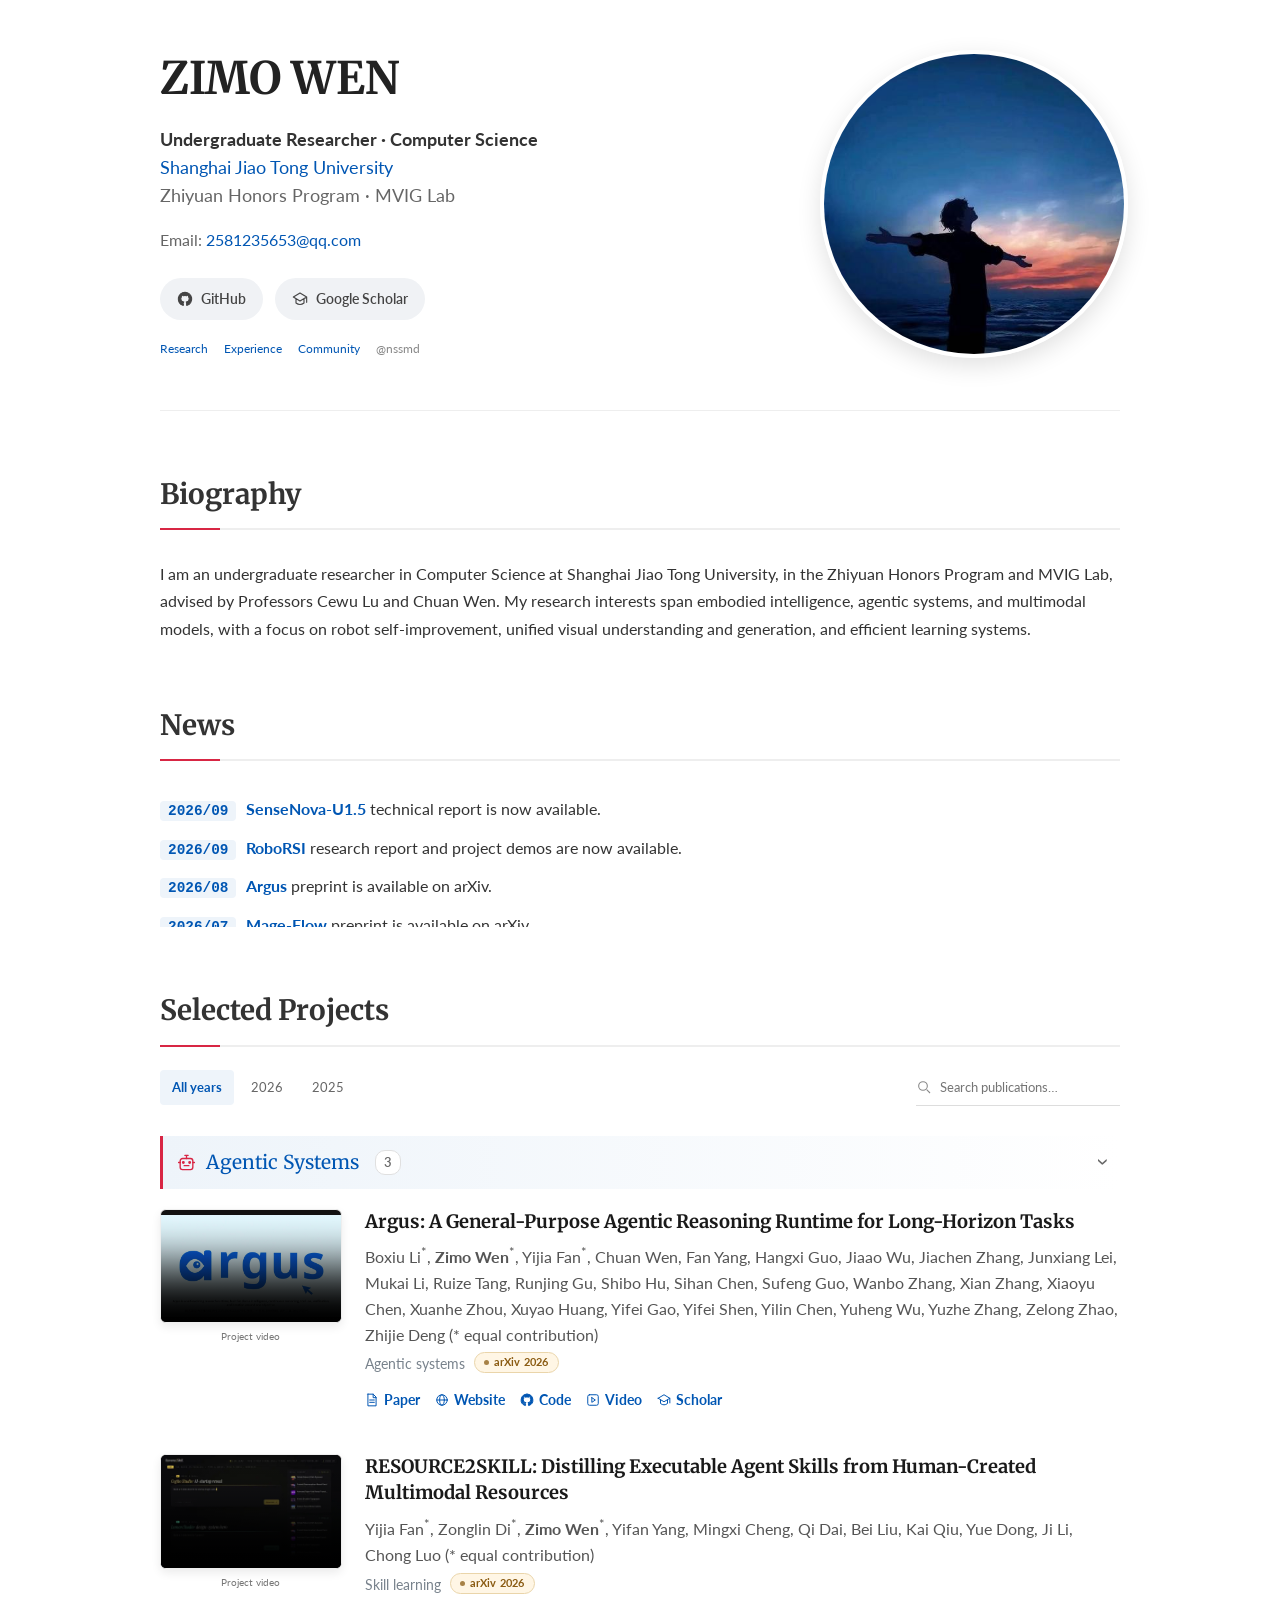
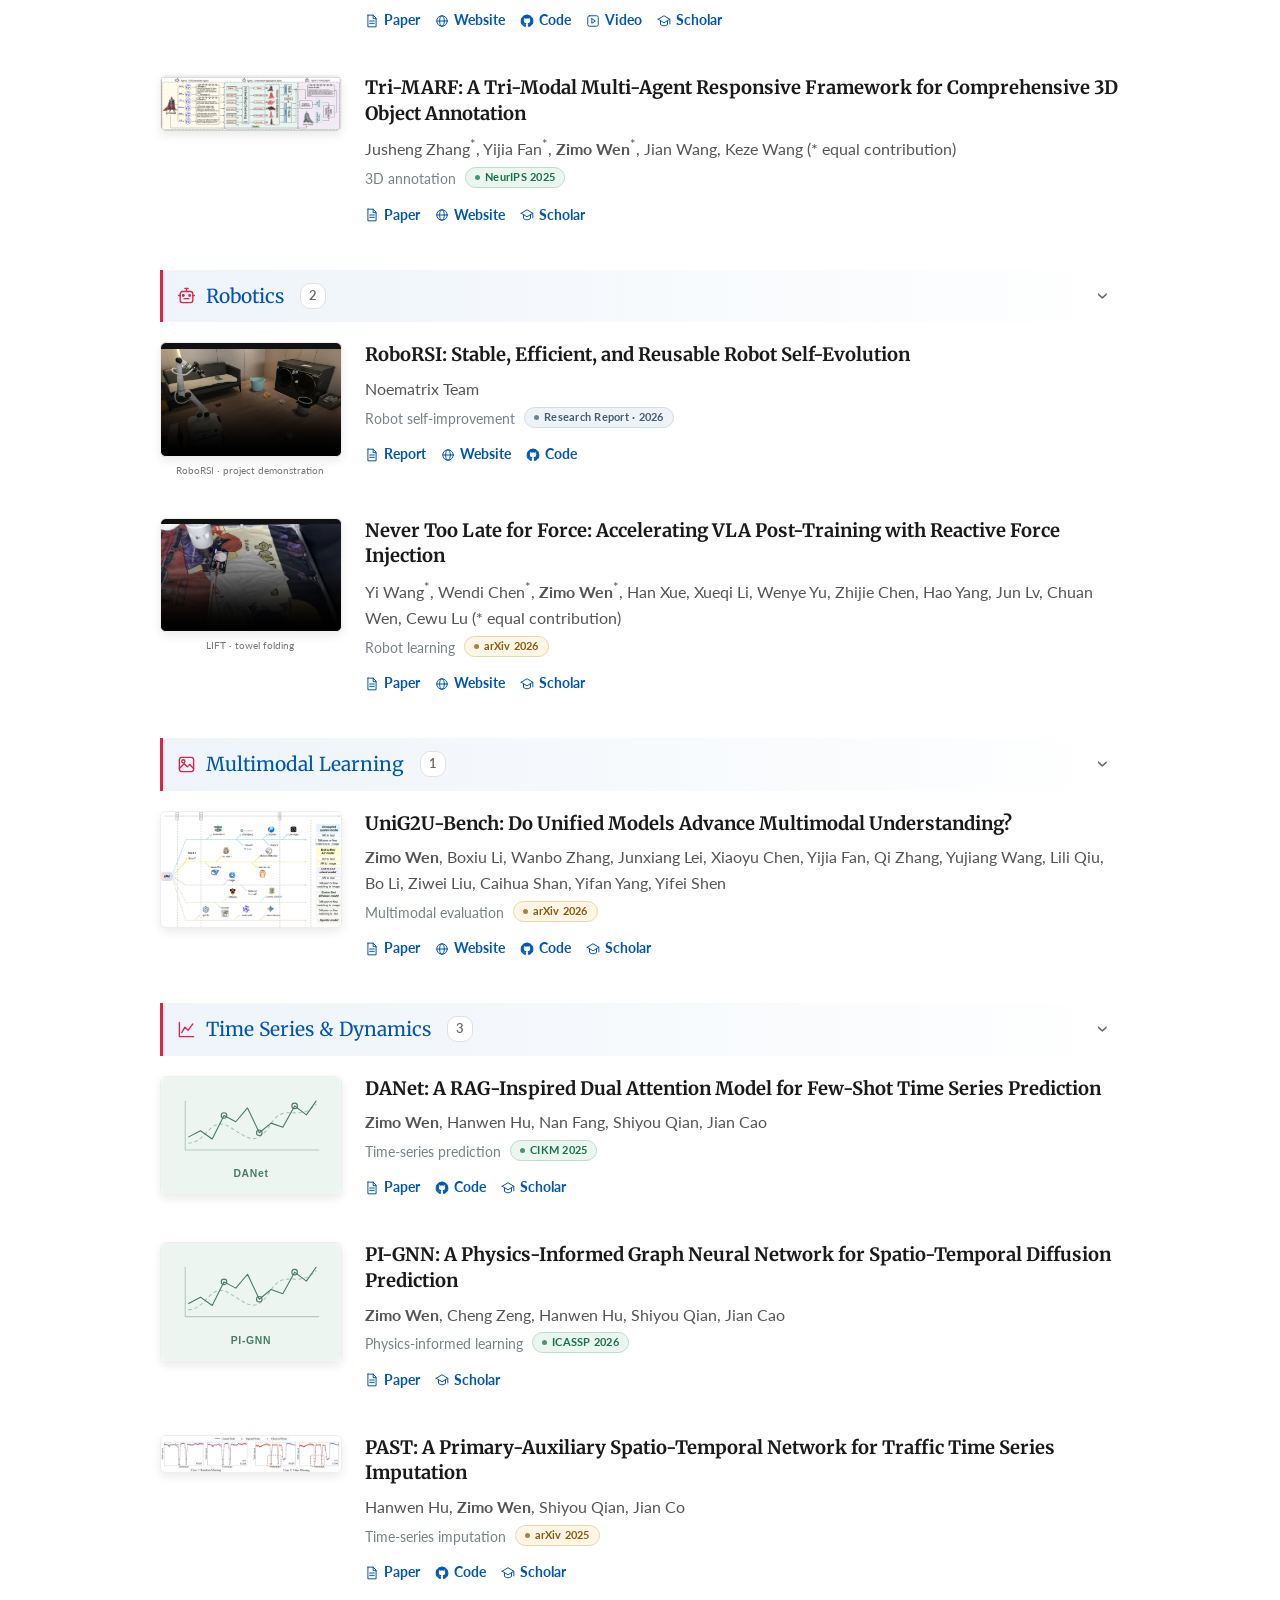
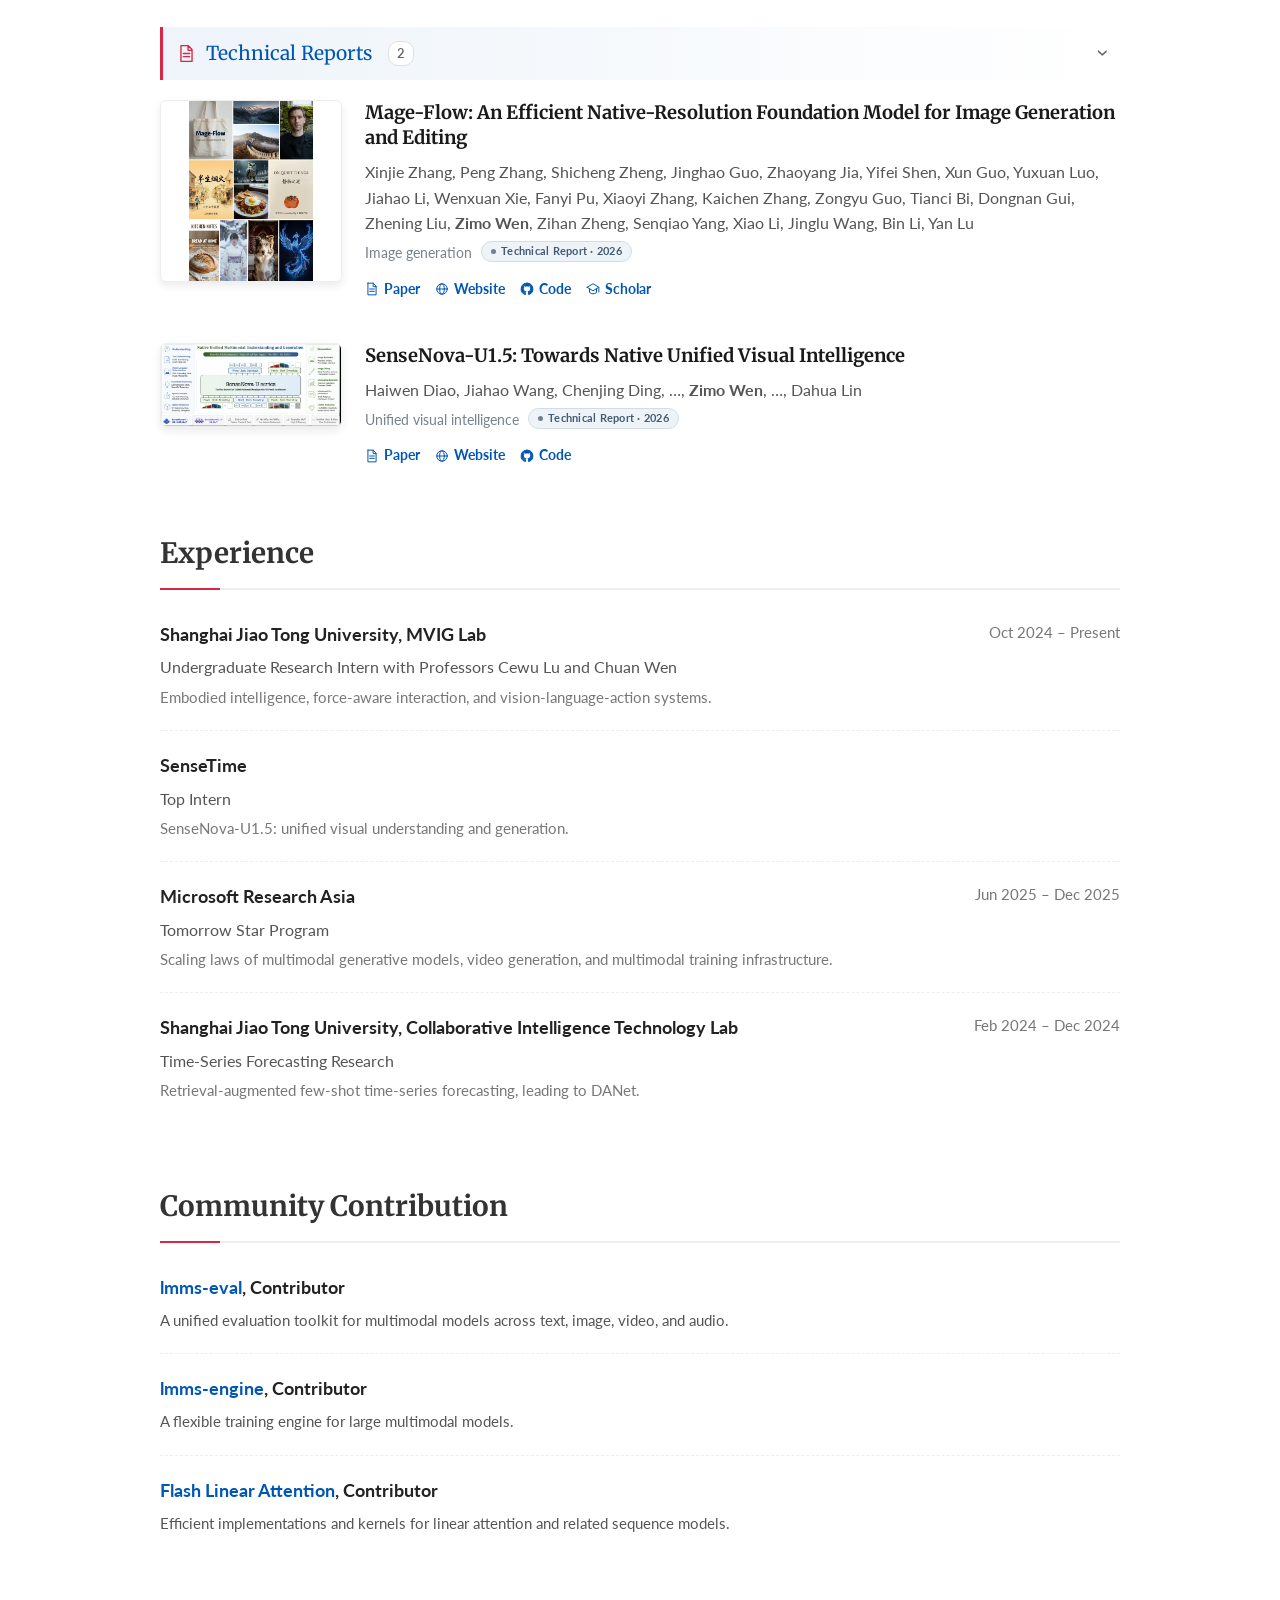
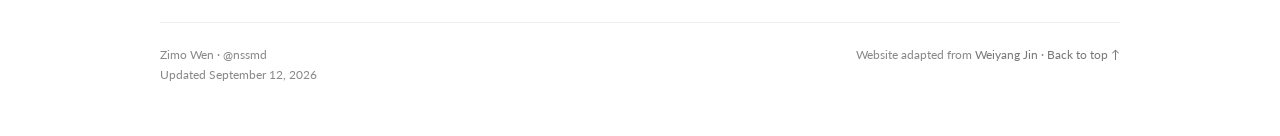
==== index.html @ c07878c9 "Replace NCSU experience with SenseTime Top Intern role" ====
<!doctype html>
<html lang="en">
<head>
  <meta charset="utf-8"><meta name="viewport" content="width=device-width, initial-scale=1">
  <title>Zimo Wen (nssmd) | Academic Homepage</title>
  <meta name="description" content="Zimo Wen (nssmd), Shanghai Jiao Tong University. Research in embodied AI, agentic systems, multimodal learning, and time-series modeling.">
  <meta name="theme-color" content="#ffffff"><meta property="og:title" content="Zimo Wen · nssmd"><meta property="og:description" content="Research, publications, and projects at Shanghai Jiao Tong University."><meta property="og:type" content="website"><meta property="og:url" content="https://nssmd.github.io/"><meta property="og:image" content="https://nssmd.github.io/assets/avatar.png"><link rel="canonical" href="https://nssmd.github.io/">
  <link rel="icon" href="assets/favicon.svg" type="image/svg+xml"><link rel="stylesheet" href="style.css"><link rel="stylesheet" href="custom.css"><script src="script.js" defer></script>
  <link rel="preconnect" href="https://fonts.googleapis.com"><link rel="preconnect" href="https://fonts.gstatic.com" crossorigin><link href="https://fonts.googleapis.com/css2?family=Lato:wght@300;400;700&family=Merriweather:ital,wght@0,300;0,700;1,300&display=swap" rel="stylesheet">
</head>
<body id="top">
  <a class="skip-link" href="#main">Skip to content</a>
  <div class="container">
    <header class="profile-header">
      <div class="bio-text"><h1>ZIMO WEN</h1><div class="role-title"><b>Undergraduate Researcher · Computer Science</b><br><a class="" href="https://en.sjtu.edu.cn/" target="_blank" rel="noopener noreferrer">Shanghai Jiao Tong University</a><br><span class="profile-program">Zhiyuan Honors Program · MVIG Lab</span></div><div class="contact-info">Email: <a href="mailto:2581235653@qq.com">2581235653@qq.com</a></div><div class="social-links"><a class="social-link" href="https://github.com/nssmd" target="_blank" rel="noopener noreferrer"><svg class="icon " viewBox="0 0 24 24" fill="none" stroke="currentColor" stroke-width="1.7" stroke-linecap="round" stroke-linejoin="round" aria-hidden="true"><path fill="currentColor" d="M12 2a10 10 0 0 0-3.16 19.49c.5.09.68-.22.68-.48v-1.86c-2.78.6-3.37-1.18-3.37-1.18-.45-1.16-1.11-1.47-1.11-1.47-.91-.62.07-.61.07-.61 1 .07 1.53 1.03 1.53 1.03.89 1.53 2.34 1.09 2.91.83.09-.65.35-1.09.64-1.34-2.22-.25-4.56-1.11-4.56-4.94 0-1.09.39-1.98 1.03-2.68-.1-.25-.45-1.27.1-2.65 0 0 .84-.27 2.75 1.02A9.5 9.5 0 0 1 12 6.82a9.5 9.5 0 0 1 2.5.34c1.91-1.29 2.75-1.02 2.75-1.02.55 1.38.2 2.4.1 2.65.64.7 1.03 1.59 1.03 2.68 0 3.84-2.34 4.69-4.57 4.94.36.31.68.92.68 1.85v2.75c0 .27.18.58.69.48A10 10 0 0 0 12 2Z"/></svg>GitHub</a><a class="social-link" href="https://scholar.google.ca/citations?user=H0r0cJkAAAAJ&amp;hl=en" target="_blank" rel="noopener noreferrer"><svg class="icon " viewBox="0 0 24 24" fill="none" stroke="currentColor" stroke-width="1.7" stroke-linecap="round" stroke-linejoin="round" aria-hidden="true"><path d="m2 9 10-6 10 6-10 6L2 9Zm4 3v6c4 3 8 3 12 0v-6M22 9v8"/></svg>Google Scholar</a></div><nav class="section-nav" aria-label="Main navigation"><a href="#research">Research</a><a href="#experience">Experience</a><a href="#community">Community</a><span>@nssmd</span></nav></div>
      <div class="profile-image-container"><img class="profile-photo" src="assets/avatar.png" alt="Zimo Wen's GitHub avatar" width="300" height="300"></div>
    </header>
    <main id="main">
      <section id="about" aria-labelledby="about-title"><h2 id="about-title" class="section-title">Biography</h2><p class="biography">I am an undergraduate researcher in Computer Science at Shanghai Jiao Tong University, in the Zhiyuan Honors Program and MVIG Lab, advised by Professors Cewu Lu and Chuan Wen. My research interests span embodied intelligence, agentic systems, and multimodal models, with a focus on robot self-improvement, unified visual understanding and generation, and efficient learning systems.</p></section>
      <section id="news" aria-labelledby="news-title"><h2 id="news-title" class="section-title">News</h2><ul class="news-scroll"><li><time class="news-date" datetime="2026-09">2026/09</time><span><a class="" href="https://arxiv.org/abs/2609.11929" target="_blank" rel="noopener noreferrer"><strong>SenseNova-U1.5</strong></a> technical report is now available.</span></li><li><time class="news-date" datetime="2026-09">2026/09</time><span><a class="" href="https://lab.noematrix.ai/blog/2-roborsi/" target="_blank" rel="noopener noreferrer"><strong>RoboRSI</strong></a> research report and project demos are now available.</span></li><li><time class="news-date" datetime="2026-08">2026/08</time><span><a class="" href="https://arxiv.org/abs/2608.05144" target="_blank" rel="noopener noreferrer"><strong>Argus</strong></a> preprint is available on arXiv.</span></li><li><time class="news-date" datetime="2026-07">2026/07</time><span><a class="" href="https://arxiv.org/abs/2607.19064" target="_blank" rel="noopener noreferrer"><strong>Mage-Flow</strong></a> preprint is available on arXiv.</span></li><li><time class="news-date" datetime="2026-06">2026/06</time><span><a class="" href="https://arxiv.org/abs/2606.29538" target="_blank" rel="noopener noreferrer"><strong>RESOURCE2SKILL</strong></a> preprint is available on arXiv.</span></li><li><time class="news-date" datetime="2026-03">2026/03</time><span><a class="" href="https://arxiv.org/abs/2603.03241" target="_blank" rel="noopener noreferrer"><strong>UniG2U-Bench</strong></a> preprint is available on arXiv.</span></li></ul></section>
      <section id="research" aria-labelledby="research-title"><h2 id="research-title" class="section-title">Selected Projects</h2>
        <div class="research-tools" hidden><div class="year-filters" role="group" aria-label="Filter publications by year"><button class="active" data-year="all" aria-pressed="true">All years</button><button data-year="2026" aria-pressed="false">2026</button><button data-year="2025" aria-pressed="false">2025</button></div><label class="search-label"><svg viewBox="0 0 24 24" fill="none" stroke="currentColor" stroke-width="1.6" aria-hidden="true"><circle cx="10.5" cy="10.5" r="6.5"/><path d="m16 16 5 5"/></svg><span class="sr-only">Search publications</span><input type="search" id="paper-search" placeholder="Search publications…" autocomplete="off"></label></div>
        <p class="sr-only" id="filter-status" role="status" aria-live="polite"></p><div id="publication-list"><details class="category" open><summary class="category-title"><svg class="icon cat-icon" viewBox="0 0 24 24" fill="none" stroke="currentColor" stroke-width="1.7" stroke-linecap="round" stroke-linejoin="round" aria-hidden="true"><rect x="4" y="7" width="16" height="14" rx="3"/><path d="M12 7V3M10 3h4M2 12h2m16 0h2M9 16h6"/><circle cx="8" cy="12" r="1"/><circle cx="16" cy="12" r="1"/></svg><span>Agentic Systems</span><span class="category-count count">3</span><span class="chevron" aria-hidden="true">›</span></summary><div class="category-body"><article class="publication paper" id="argus" data-year="2026">
      <div class="paper-media"><video class="paper-video publogo" controls muted loop playsinline preload="metadata" poster="assets/media/argus.webp" aria-label="Argus: A General-Purpose Agentic Reasoning Runtime for Long-Horizon Tasks — official project video"><source src="assets/media/argus.mp4" type="video/mp4"><a class="" href="assets/media/argus.mp4" target="_blank" rel="noopener noreferrer">Watch project video</a></video><span class="media-caption">Project video</span></div>
      <div class="pub-content"><strong class="paper-title"><a class="" href="https://arxiv.org/abs/2608.05144" target="_blank" rel="noopener noreferrer">Argus: A General-Purpose Agentic Reasoning Runtime for Long-Horizon Tasks</a></strong><div class="authors">Boxiu Li<sup title="Equal contribution">*</sup>, <strong>Zimo Wen</strong><sup title="Equal contribution">*</sup>, Yijia Fan<sup title="Equal contribution">*</sup>, Chuan Wen, Fan Yang, Hangxi Guo, Jiaao Wu, Jiachen Zhang, Junxiang Lei, Mukai Li, Ruize Tang, Runjing Gu, Shibo Hu, Sihan Chen, Sufeng Guo, Wanbo Zhang, Xian Zhang, Xiaoyu Chen, Xuanhe Zhou, Xuyao Huang, Yifei Gao, Yifei Shen, Yilin Chen, Yuheng Wu, Yuzhe Zhang, Zelong Zhao, Zhijie Deng <span class="equal-contribution-note">(* equal contribution)</span></div><div class="affiliation"><span>Agentic systems</span><span class="venue-badge submitted">arXiv 2026</span></div><div class="links paper-links"><a class="" href="https://arxiv.org/abs/2608.05144" target="_blank" rel="noopener noreferrer"><svg class="icon " viewBox="0 0 24 24" fill="none" stroke="currentColor" stroke-width="1.7" stroke-linecap="round" stroke-linejoin="round" aria-hidden="true"><path d="M5 2h9l5 5v15H5V2Zm9 0v6h5M8 12h8M8 16h8"/></svg>Paper</a><a class="" href="https://argusbot.cn/" target="_blank" rel="noopener noreferrer"><svg class="icon " viewBox="0 0 24 24" fill="none" stroke="currentColor" stroke-width="1.7" stroke-linecap="round" stroke-linejoin="round" aria-hidden="true"><circle cx="12" cy="12" r="9"/><ellipse cx="12" cy="12" rx="4" ry="9"/><path d="M3 12h18"/></svg>Website</a><a class="" href="https://github.com/microsoft/ArgusAgent" target="_blank" rel="noopener noreferrer"><svg class="icon " viewBox="0 0 24 24" fill="none" stroke="currentColor" stroke-width="1.7" stroke-linecap="round" stroke-linejoin="round" aria-hidden="true"><path fill="currentColor" d="M12 2a10 10 0 0 0-3.16 19.49c.5.09.68-.22.68-.48v-1.86c-2.78.6-3.37-1.18-3.37-1.18-.45-1.16-1.11-1.47-1.11-1.47-.91-.62.07-.61.07-.61 1 .07 1.53 1.03 1.53 1.03.89 1.53 2.34 1.09 2.91.83.09-.65.35-1.09.64-1.34-2.22-.25-4.56-1.11-4.56-4.94 0-1.09.39-1.98 1.03-2.68-.1-.25-.45-1.27.1-2.65 0 0 .84-.27 2.75 1.02A9.5 9.5 0 0 1 12 6.82a9.5 9.5 0 0 1 2.5.34c1.91-1.29 2.75-1.02 2.75-1.02.55 1.38.2 2.4.1 2.65.64.7 1.03 1.59 1.03 2.68 0 3.84-2.34 4.69-4.57 4.94.36.31.68.92.68 1.85v2.75c0 .27.18.58.69.48A10 10 0 0 0 12 2Z"/></svg>Code</a><a class="" href="https://www.youtube.com/watch?v=i8Qy9HCboQE" target="_blank" rel="noopener noreferrer"><svg class="icon " viewBox="0 0 24 24" fill="none" stroke="currentColor" stroke-width="1.7" stroke-linecap="round" stroke-linejoin="round" aria-hidden="true"><rect x="3" y="3" width="18" height="18" rx="3"/><path d="m10 8 6 4-6 4V8Z"/></svg>Video</a><a class="" href="https://scholar.google.ca/citations?view_op=view_citation&amp;hl=en&amp;user=H0r0cJkAAAAJ&amp;citation_for_view=H0r0cJkAAAAJ:roLk4NBRz8UC" target="_blank" rel="noopener noreferrer"><svg class="icon " viewBox="0 0 24 24" fill="none" stroke="currentColor" stroke-width="1.7" stroke-linecap="round" stroke-linejoin="round" aria-hidden="true"><path d="m2 9 10-6 10 6-10 6L2 9Zm4 3v6c4 3 8 3 12 0v-6M22 9v8"/></svg>Scholar</a></div></div>
    </article><article class="publication paper" id="resource2skill" data-year="2026">
      <div class="paper-media"><video class="paper-video publogo" controls muted loop playsinline preload="metadata" poster="assets/media/resource2skill.webp" aria-label="RESOURCE2SKILL: Distilling Executable Agent Skills from Human-Created Multimodal Resources — official project video"><source src="assets/media/resource2skill.mp4" type="video/mp4"><a class="" href="assets/media/resource2skill.mp4" target="_blank" rel="noopener noreferrer">Watch project video</a></video><span class="media-caption">Project video</span></div>
      <div class="pub-content"><strong class="paper-title"><a class="" href="https://arxiv.org/abs/2606.29538" target="_blank" rel="noopener noreferrer">RESOURCE2SKILL: Distilling Executable Agent Skills from Human-Created Multimodal Resources</a></strong><div class="authors">Yijia Fan<sup title="Equal contribution">*</sup>, Zonglin Di<sup title="Equal contribution">*</sup>, <strong>Zimo Wen</strong><sup title="Equal contribution">*</sup>, Yifan Yang, Mingxi Cheng, Qi Dai, Bei Liu, Kai Qiu, Yue Dong, Ji Li, Chong Luo <span class="equal-contribution-note">(* equal contribution)</span></div><div class="affiliation"><span>Skill learning</span><span class="venue-badge submitted">arXiv 2026</span></div><div class="links paper-links"><a class="" href="https://arxiv.org/abs/2606.29538" target="_blank" rel="noopener noreferrer"><svg class="icon " viewBox="0 0 24 24" fill="none" stroke="currentColor" stroke-width="1.7" stroke-linecap="round" stroke-linejoin="round" aria-hidden="true"><path d="M5 2h9l5 5v15H5V2Zm9 0v6h5M8 12h8M8 16h8"/></svg>Paper</a><a class="" href="https://microsoft.github.io/Resource2Skill/" target="_blank" rel="noopener noreferrer"><svg class="icon " viewBox="0 0 24 24" fill="none" stroke="currentColor" stroke-width="1.7" stroke-linecap="round" stroke-linejoin="round" aria-hidden="true"><circle cx="12" cy="12" r="9"/><ellipse cx="12" cy="12" rx="4" ry="9"/><path d="M3 12h18"/></svg>Website</a><a class="" href="https://github.com/microsoft/Resource2Skill" target="_blank" rel="noopener noreferrer"><svg class="icon " viewBox="0 0 24 24" fill="none" stroke="currentColor" stroke-width="1.7" stroke-linecap="round" stroke-linejoin="round" aria-hidden="true"><path fill="currentColor" d="M12 2a10 10 0 0 0-3.16 19.49c.5.09.68-.22.68-.48v-1.86c-2.78.6-3.37-1.18-3.37-1.18-.45-1.16-1.11-1.47-1.11-1.47-.91-.62.07-.61.07-.61 1 .07 1.53 1.03 1.53 1.03.89 1.53 2.34 1.09 2.91.83.09-.65.35-1.09.64-1.34-2.22-.25-4.56-1.11-4.56-4.94 0-1.09.39-1.98 1.03-2.68-.1-.25-.45-1.27.1-2.65 0 0 .84-.27 2.75 1.02A9.5 9.5 0 0 1 12 6.82a9.5 9.5 0 0 1 2.5.34c1.91-1.29 2.75-1.02 2.75-1.02.55 1.38.2 2.4.1 2.65.64.7 1.03 1.59 1.03 2.68 0 3.84-2.34 4.69-4.57 4.94.36.31.68.92.68 1.85v2.75c0 .27.18.58.69.48A10 10 0 0 0 12 2Z"/></svg>Code</a><a class="" href="https://www.youtube.com/watch?v=03gtIwEZX7s" target="_blank" rel="noopener noreferrer"><svg class="icon " viewBox="0 0 24 24" fill="none" stroke="currentColor" stroke-width="1.7" stroke-linecap="round" stroke-linejoin="round" aria-hidden="true"><rect x="3" y="3" width="18" height="18" rx="3"/><path d="m10 8 6 4-6 4V8Z"/></svg>Video</a><a class="" href="https://scholar.google.ca/citations?view_op=view_citation&amp;hl=en&amp;user=H0r0cJkAAAAJ&amp;citation_for_view=H0r0cJkAAAAJ:Tyk-4Ss8FVUC" target="_blank" rel="noopener noreferrer"><svg class="icon " viewBox="0 0 24 24" fill="none" stroke="currentColor" stroke-width="1.7" stroke-linecap="round" stroke-linejoin="round" aria-hidden="true"><path d="m2 9 10-6 10 6-10 6L2 9Zm4 3v6c4 3 8 3 12 0v-6M22 9v8"/></svg>Scholar</a></div></div>
    </article><article class="publication paper" id="tri-marf" data-year="2025">
      <a class="paper-image" href="https://neurips.cc/virtual/2025/poster/117433" target="_blank" rel="noopener noreferrer" aria-label="View Tri-MARF: A Tri-Modal Multi-Agent Responsive Framework for Comprehensive 3D Object Annotation"><img class="publogo" src="assets/media/tri-marf.webp" width="520" height="340" alt="tri-marf research overview" loading="lazy"></a>
      <div class="pub-content"><strong class="paper-title"><a class="" href="https://arxiv.org/abs/2601.04404" target="_blank" rel="noopener noreferrer">Tri-MARF: A Tri-Modal Multi-Agent Responsive Framework for Comprehensive 3D Object Annotation</a></strong><div class="authors">Jusheng Zhang<sup title="Equal contribution">*</sup>, Yijia Fan<sup title="Equal contribution">*</sup>, <strong>Zimo Wen</strong><sup title="Equal contribution">*</sup>, Jian Wang, Keze Wang <span class="equal-contribution-note">(* equal contribution)</span></div><div class="affiliation"><span>3D annotation</span><span class="venue-badge accepted">NeurIPS 2025</span></div><div class="links paper-links"><a class="" href="https://arxiv.org/abs/2601.04404" target="_blank" rel="noopener noreferrer"><svg class="icon " viewBox="0 0 24 24" fill="none" stroke="currentColor" stroke-width="1.7" stroke-linecap="round" stroke-linejoin="round" aria-hidden="true"><path d="M5 2h9l5 5v15H5V2Zm9 0v6h5M8 12h8M8 16h8"/></svg>Paper</a><a class="" href="https://neurips.cc/virtual/2025/poster/117433" target="_blank" rel="noopener noreferrer"><svg class="icon " viewBox="0 0 24 24" fill="none" stroke="currentColor" stroke-width="1.7" stroke-linecap="round" stroke-linejoin="round" aria-hidden="true"><circle cx="12" cy="12" r="9"/><ellipse cx="12" cy="12" rx="4" ry="9"/><path d="M3 12h18"/></svg>Website</a><a class="" href="https://scholar.google.ca/citations?view_op=view_citation&amp;hl=en&amp;user=H0r0cJkAAAAJ&amp;citation_for_view=H0r0cJkAAAAJ:eQOLeE2rZwMC" target="_blank" rel="noopener noreferrer"><svg class="icon " viewBox="0 0 24 24" fill="none" stroke="currentColor" stroke-width="1.7" stroke-linecap="round" stroke-linejoin="round" aria-hidden="true"><path d="m2 9 10-6 10 6-10 6L2 9Zm4 3v6c4 3 8 3 12 0v-6M22 9v8"/></svg>Scholar</a></div></div>
    </article></div></details><details class="category" open><summary class="category-title"><svg class="icon cat-icon" viewBox="0 0 24 24" fill="none" stroke="currentColor" stroke-width="1.7" stroke-linecap="round" stroke-linejoin="round" aria-hidden="true"><rect x="4" y="7" width="16" height="14" rx="3"/><path d="M12 7V3M10 3h4M2 12h2m16 0h2M9 16h6"/><circle cx="8" cy="12" r="1"/><circle cx="16" cy="12" r="1"/></svg><span>Robotics</span><span class="category-count count">2</span><span class="chevron" aria-hidden="true">›</span></summary><div class="category-body"><article class="publication paper" id="roborsi" data-year="2026">
      <div class="paper-media"><video class="paper-video publogo" controls muted loop playsinline preload="metadata" poster="assets/media/roborsi.jpg" aria-label="RoboRSI: Stable, Efficient, and Reusable Robot Self-Evolution — official project video"><source src="assets/media/roborsi.mp4" type="video/mp4"><a class="" href="assets/media/roborsi.mp4" target="_blank" rel="noopener noreferrer">Watch project video</a></video><span class="media-caption">RoboRSI · project demonstration</span></div>
      <div class="pub-content"><strong class="paper-title"><a class="" href="https://lab.noematrix.ai/blog/2-roborsi/" target="_blank" rel="noopener noreferrer">RoboRSI: Stable, Efficient, and Reusable Robot Self-Evolution</a></strong><div class="authors">Noematrix Team</div><div class="affiliation"><span>Robot self-improvement</span><span class="venue-badge techreport">Research Report · 2026</span></div><div class="links paper-links"><a class="" href="https://lab.noematrix.ai/blog/2-roborsi/" target="_blank" rel="noopener noreferrer"><svg class="icon " viewBox="0 0 24 24" fill="none" stroke="currentColor" stroke-width="1.7" stroke-linecap="round" stroke-linejoin="round" aria-hidden="true"><path d="M5 2h9l5 5v15H5V2Zm9 0v6h5M8 12h8M8 16h8"/></svg>Report</a><a class="" href="https://lab.noematrix.ai/blog/2-roborsi/" target="_blank" rel="noopener noreferrer"><svg class="icon " viewBox="0 0 24 24" fill="none" stroke="currentColor" stroke-width="1.7" stroke-linecap="round" stroke-linejoin="round" aria-hidden="true"><circle cx="12" cy="12" r="9"/><ellipse cx="12" cy="12" rx="4" ry="9"/><path d="M3 12h18"/></svg>Website</a><a class="" href="https://github.com/nssmd/RoboRSI" target="_blank" rel="noopener noreferrer"><svg class="icon " viewBox="0 0 24 24" fill="none" stroke="currentColor" stroke-width="1.7" stroke-linecap="round" stroke-linejoin="round" aria-hidden="true"><path fill="currentColor" d="M12 2a10 10 0 0 0-3.16 19.49c.5.09.68-.22.68-.48v-1.86c-2.78.6-3.37-1.18-3.37-1.18-.45-1.16-1.11-1.47-1.11-1.47-.91-.62.07-.61.07-.61 1 .07 1.53 1.03 1.53 1.03.89 1.53 2.34 1.09 2.91.83.09-.65.35-1.09.64-1.34-2.22-.25-4.56-1.11-4.56-4.94 0-1.09.39-1.98 1.03-2.68-.1-.25-.45-1.27.1-2.65 0 0 .84-.27 2.75 1.02A9.5 9.5 0 0 1 12 6.82a9.5 9.5 0 0 1 2.5.34c1.91-1.29 2.75-1.02 2.75-1.02.55 1.38.2 2.4.1 2.65.64.7 1.03 1.59 1.03 2.68 0 3.84-2.34 4.69-4.57 4.94.36.31.68.92.68 1.85v2.75c0 .27.18.58.69.48A10 10 0 0 0 12 2Z"/></svg>Code</a></div></div>
    </article><article class="publication paper" id="force" data-year="2026">
      <div class="paper-media"><video class="paper-video publogo" controls muted loop playsinline preload="metadata" poster="assets/media/force.webp" aria-label="Never Too Late for Force: Accelerating VLA Post-Training with Reactive Force Injection — official project video"><source src="assets/media/force.mp4" type="video/mp4"><a class="" href="assets/media/force.mp4" target="_blank" rel="noopener noreferrer">Watch project video</a></video><span class="media-caption">LIFT · towel folding</span></div>
      <div class="pub-content"><strong class="paper-title"><a class="" href="https://arxiv.org/abs/2607.14236" target="_blank" rel="noopener noreferrer">Never Too Late for Force: Accelerating VLA Post-Training with Reactive Force Injection</a></strong><div class="authors">Yi Wang<sup title="Equal contribution">*</sup>, Wendi Chen<sup title="Equal contribution">*</sup>, <strong>Zimo Wen</strong><sup title="Equal contribution">*</sup>, Han Xue, Xueqi Li, Wenye Yu, Zhijie Chen, Hao Yang, Jun Lv, Chuan Wen, Cewu Lu <span class="equal-contribution-note">(* equal contribution)</span></div><div class="affiliation"><span>Robot learning</span><span class="venue-badge submitted">arXiv 2026</span></div><div class="links paper-links"><a class="" href="https://arxiv.org/abs/2607.14236" target="_blank" rel="noopener noreferrer"><svg class="icon " viewBox="0 0 24 24" fill="none" stroke="currentColor" stroke-width="1.7" stroke-linecap="round" stroke-linejoin="round" aria-hidden="true"><path d="M5 2h9l5 5v15H5V2Zm9 0v6h5M8 12h8M8 16h8"/></svg>Paper</a><a class="" href="https://lift-policy.github.io/" target="_blank" rel="noopener noreferrer"><svg class="icon " viewBox="0 0 24 24" fill="none" stroke="currentColor" stroke-width="1.7" stroke-linecap="round" stroke-linejoin="round" aria-hidden="true"><circle cx="12" cy="12" r="9"/><ellipse cx="12" cy="12" rx="4" ry="9"/><path d="M3 12h18"/></svg>Website</a><a class="" href="https://scholar.google.ca/citations?view_op=view_citation&amp;hl=en&amp;user=H0r0cJkAAAAJ&amp;citation_for_view=H0r0cJkAAAAJ:_FxGoFyzp5QC" target="_blank" rel="noopener noreferrer"><svg class="icon " viewBox="0 0 24 24" fill="none" stroke="currentColor" stroke-width="1.7" stroke-linecap="round" stroke-linejoin="round" aria-hidden="true"><path d="m2 9 10-6 10 6-10 6L2 9Zm4 3v6c4 3 8 3 12 0v-6M22 9v8"/></svg>Scholar</a></div></div>
    </article></div></details><details class="category" open><summary class="category-title"><svg class="icon cat-icon" viewBox="0 0 24 24" fill="none" stroke="currentColor" stroke-width="1.7" stroke-linecap="round" stroke-linejoin="round" aria-hidden="true"><rect x="3" y="3" width="18" height="18" rx="3"/><circle cx="8" cy="8" r="2"/><path d="m3 17 6-6 4 4 3-3 5 5"/></svg><span>Multimodal Learning</span><span class="category-count count">1</span><span class="chevron" aria-hidden="true">›</span></summary><div class="category-body"><article class="publication paper" id="unig2u" data-year="2026">
      <a class="paper-image" href="https://nssmd.github.io/unig2u.github.io/" target="_blank" rel="noopener noreferrer" aria-label="View UniG2U-Bench: Do Unified Models Advance Multimodal Understanding?"><img class="publogo" src="assets/media/unig2u.webp" width="520" height="340" alt="unig2u research overview" loading="lazy"></a>
      <div class="pub-content"><strong class="paper-title"><a class="" href="https://arxiv.org/abs/2603.03241" target="_blank" rel="noopener noreferrer">UniG2U-Bench: Do Unified Models Advance Multimodal Understanding?</a></strong><div class="authors"><strong>Zimo Wen</strong>, Boxiu Li, Wanbo Zhang, Junxiang Lei, Xiaoyu Chen, Yijia Fan, Qi Zhang, Yujiang Wang, Lili Qiu, Bo Li, Ziwei Liu, Caihua Shan, Yifan Yang, Yifei Shen</div><div class="affiliation"><span>Multimodal evaluation</span><span class="venue-badge submitted">arXiv 2026</span></div><div class="links paper-links"><a class="" href="https://arxiv.org/abs/2603.03241" target="_blank" rel="noopener noreferrer"><svg class="icon " viewBox="0 0 24 24" fill="none" stroke="currentColor" stroke-width="1.7" stroke-linecap="round" stroke-linejoin="round" aria-hidden="true"><path d="M5 2h9l5 5v15H5V2Zm9 0v6h5M8 12h8M8 16h8"/></svg>Paper</a><a class="" href="https://nssmd.github.io/unig2u.github.io/" target="_blank" rel="noopener noreferrer"><svg class="icon " viewBox="0 0 24 24" fill="none" stroke="currentColor" stroke-width="1.7" stroke-linecap="round" stroke-linejoin="round" aria-hidden="true"><circle cx="12" cy="12" r="9"/><ellipse cx="12" cy="12" rx="4" ry="9"/><path d="M3 12h18"/></svg>Website</a><a class="" href="https://github.com/nssmd/UniG2U" target="_blank" rel="noopener noreferrer"><svg class="icon " viewBox="0 0 24 24" fill="none" stroke="currentColor" stroke-width="1.7" stroke-linecap="round" stroke-linejoin="round" aria-hidden="true"><path fill="currentColor" d="M12 2a10 10 0 0 0-3.16 19.49c.5.09.68-.22.68-.48v-1.86c-2.78.6-3.37-1.18-3.37-1.18-.45-1.16-1.11-1.47-1.11-1.47-.91-.62.07-.61.07-.61 1 .07 1.53 1.03 1.53 1.03.89 1.53 2.34 1.09 2.91.83.09-.65.35-1.09.64-1.34-2.22-.25-4.56-1.11-4.56-4.94 0-1.09.39-1.98 1.03-2.68-.1-.25-.45-1.27.1-2.65 0 0 .84-.27 2.75 1.02A9.5 9.5 0 0 1 12 6.82a9.5 9.5 0 0 1 2.5.34c1.91-1.29 2.75-1.02 2.75-1.02.55 1.38.2 2.4.1 2.65.64.7 1.03 1.59 1.03 2.68 0 3.84-2.34 4.69-4.57 4.94.36.31.68.92.68 1.85v2.75c0 .27.18.58.69.48A10 10 0 0 0 12 2Z"/></svg>Code</a><a class="" href="https://scholar.google.ca/citations?view_op=view_citation&amp;hl=en&amp;user=H0r0cJkAAAAJ&amp;citation_for_view=H0r0cJkAAAAJ:WF5omc3nYNoC" target="_blank" rel="noopener noreferrer"><svg class="icon " viewBox="0 0 24 24" fill="none" stroke="currentColor" stroke-width="1.7" stroke-linecap="round" stroke-linejoin="round" aria-hidden="true"><path d="m2 9 10-6 10 6-10 6L2 9Zm4 3v6c4 3 8 3 12 0v-6M22 9v8"/></svg>Scholar</a></div></div>
    </article></div></details><details class="category" open><summary class="category-title"><svg class="icon cat-icon" viewBox="0 0 24 24" fill="none" stroke="currentColor" stroke-width="1.7" stroke-linecap="round" stroke-linejoin="round" aria-hidden="true"><path d="M3 3v18h18M6 16l4-7 4 4 6-8"/></svg><span>Time Series &amp; Dynamics</span><span class="category-count count">3</span><span class="chevron" aria-hidden="true">›</span></summary><div class="category-body"><article class="publication paper" id="danet" data-year="2025">
      <a class="paper-image" href="https://doi.org/10.1145/3746252.3761012" target="_blank" rel="noopener noreferrer" aria-label="View DANet: A RAG-Inspired Dual Attention Model for Few-Shot Time Series Prediction"><img class="publogo" src="assets/danet.svg" width="520" height="340" alt="danet research overview" loading="lazy"></a>
      <div class="pub-content"><strong class="paper-title"><a class="" href="https://doi.org/10.1145/3746252.3761012" target="_blank" rel="noopener noreferrer">DANet: A RAG-Inspired Dual Attention Model for Few-Shot Time Series Prediction</a></strong><div class="authors"><strong>Zimo Wen</strong>, Hanwen Hu, Nan Fang, Shiyou Qian, Jian Cao</div><div class="affiliation"><span>Time-series prediction</span><span class="venue-badge accepted">CIKM 2025</span></div><div class="links paper-links"><a class="" href="https://doi.org/10.1145/3746252.3761012" target="_blank" rel="noopener noreferrer"><svg class="icon " viewBox="0 0 24 24" fill="none" stroke="currentColor" stroke-width="1.7" stroke-linecap="round" stroke-linejoin="round" aria-hidden="true"><path d="M5 2h9l5 5v15H5V2Zm9 0v6h5M8 12h8M8 16h8"/></svg>Paper</a><a class="" href="https://github.com/nssmd/DANet-CIKM2024" target="_blank" rel="noopener noreferrer"><svg class="icon " viewBox="0 0 24 24" fill="none" stroke="currentColor" stroke-width="1.7" stroke-linecap="round" stroke-linejoin="round" aria-hidden="true"><path fill="currentColor" d="M12 2a10 10 0 0 0-3.16 19.49c.5.09.68-.22.68-.48v-1.86c-2.78.6-3.37-1.18-3.37-1.18-.45-1.16-1.11-1.47-1.11-1.47-.91-.62.07-.61.07-.61 1 .07 1.53 1.03 1.53 1.03.89 1.53 2.34 1.09 2.91.83.09-.65.35-1.09.64-1.34-2.22-.25-4.56-1.11-4.56-4.94 0-1.09.39-1.98 1.03-2.68-.1-.25-.45-1.27.1-2.65 0 0 .84-.27 2.75 1.02A9.5 9.5 0 0 1 12 6.82a9.5 9.5 0 0 1 2.5.34c1.91-1.29 2.75-1.02 2.75-1.02.55 1.38.2 2.4.1 2.65.64.7 1.03 1.59 1.03 2.68 0 3.84-2.34 4.69-4.57 4.94.36.31.68.92.68 1.85v2.75c0 .27.18.58.69.48A10 10 0 0 0 12 2Z"/></svg>Code</a><a class="" href="https://scholar.google.ca/citations?view_op=view_citation&amp;hl=en&amp;user=H0r0cJkAAAAJ&amp;citation_for_view=H0r0cJkAAAAJ:W7OEmFMy1HYC" target="_blank" rel="noopener noreferrer"><svg class="icon " viewBox="0 0 24 24" fill="none" stroke="currentColor" stroke-width="1.7" stroke-linecap="round" stroke-linejoin="round" aria-hidden="true"><path d="m2 9 10-6 10 6-10 6L2 9Zm4 3v6c4 3 8 3 12 0v-6M22 9v8"/></svg>Scholar</a></div></div>
    </article><article class="publication paper" id="pi-gnn" data-year="2026">
      <a class="paper-image" href="https://doi.org/10.1109/ICASSP55912.2026.11463286" target="_blank" rel="noopener noreferrer" aria-label="View PI-GNN: A Physics-Informed Graph Neural Network for Spatio-Temporal Diffusion Prediction"><img class="publogo" src="assets/pi-gnn.svg" width="520" height="340" alt="pi-gnn research overview" loading="lazy"></a>
      <div class="pub-content"><strong class="paper-title"><a class="" href="https://doi.org/10.1109/ICASSP55912.2026.11463286" target="_blank" rel="noopener noreferrer">PI-GNN: A Physics-Informed Graph Neural Network for Spatio-Temporal Diffusion Prediction</a></strong><div class="authors"><strong>Zimo Wen</strong>, Cheng Zeng, Hanwen Hu, Shiyou Qian, Jian Cao</div><div class="affiliation"><span>Physics-informed learning</span><span class="venue-badge accepted">ICASSP 2026</span></div><div class="links paper-links"><a class="" href="https://doi.org/10.1109/ICASSP55912.2026.11463286" target="_blank" rel="noopener noreferrer"><svg class="icon " viewBox="0 0 24 24" fill="none" stroke="currentColor" stroke-width="1.7" stroke-linecap="round" stroke-linejoin="round" aria-hidden="true"><path d="M5 2h9l5 5v15H5V2Zm9 0v6h5M8 12h8M8 16h8"/></svg>Paper</a><a class="" href="https://scholar.google.ca/citations?view_op=view_citation&amp;hl=en&amp;user=H0r0cJkAAAAJ&amp;citation_for_view=H0r0cJkAAAAJ:ufrVoPGSRksC" target="_blank" rel="noopener noreferrer"><svg class="icon " viewBox="0 0 24 24" fill="none" stroke="currentColor" stroke-width="1.7" stroke-linecap="round" stroke-linejoin="round" aria-hidden="true"><path d="m2 9 10-6 10 6-10 6L2 9Zm4 3v6c4 3 8 3 12 0v-6M22 9v8"/></svg>Scholar</a></div></div>
    </article><article class="publication paper" id="past" data-year="2025">
      <a class="paper-image" href="https://arxiv.org/abs/2511.13414" target="_blank" rel="noopener noreferrer" aria-label="View PAST: A Primary-Auxiliary Spatio-Temporal Network for Traffic Time Series Imputation"><img class="publogo" src="assets/media/past.webp" width="520" height="340" alt="past research overview" loading="lazy"></a>
      <div class="pub-content"><strong class="paper-title"><a class="" href="https://arxiv.org/abs/2511.13414" target="_blank" rel="noopener noreferrer">PAST: A Primary-Auxiliary Spatio-Temporal Network for Traffic Time Series Imputation</a></strong><div class="authors">Hanwen Hu, <strong>Zimo Wen</strong>, Shiyou Qian, Jian Co</div><div class="affiliation"><span>Time-series imputation</span><span class="venue-badge submitted">arXiv 2025</span></div><div class="links paper-links"><a class="" href="https://arxiv.org/abs/2511.13414" target="_blank" rel="noopener noreferrer"><svg class="icon " viewBox="0 0 24 24" fill="none" stroke="currentColor" stroke-width="1.7" stroke-linecap="round" stroke-linejoin="round" aria-hidden="true"><path d="M5 2h9l5 5v15H5V2Zm9 0v6h5M8 12h8M8 16h8"/></svg>Paper</a><a class="" href="https://github.com/Hanwen-Hu/PAST" target="_blank" rel="noopener noreferrer"><svg class="icon " viewBox="0 0 24 24" fill="none" stroke="currentColor" stroke-width="1.7" stroke-linecap="round" stroke-linejoin="round" aria-hidden="true"><path fill="currentColor" d="M12 2a10 10 0 0 0-3.16 19.49c.5.09.68-.22.68-.48v-1.86c-2.78.6-3.37-1.18-3.37-1.18-.45-1.16-1.11-1.47-1.11-1.47-.91-.62.07-.61.07-.61 1 .07 1.53 1.03 1.53 1.03.89 1.53 2.34 1.09 2.91.83.09-.65.35-1.09.64-1.34-2.22-.25-4.56-1.11-4.56-4.94 0-1.09.39-1.98 1.03-2.68-.1-.25-.45-1.27.1-2.65 0 0 .84-.27 2.75 1.02A9.5 9.5 0 0 1 12 6.82a9.5 9.5 0 0 1 2.5.34c1.91-1.29 2.75-1.02 2.75-1.02.55 1.38.2 2.4.1 2.65.64.7 1.03 1.59 1.03 2.68 0 3.84-2.34 4.69-4.57 4.94.36.31.68.92.68 1.85v2.75c0 .27.18.58.69.48A10 10 0 0 0 12 2Z"/></svg>Code</a><a class="" href="https://scholar.google.ca/citations?view_op=view_citation&amp;hl=en&amp;user=H0r0cJkAAAAJ&amp;citation_for_view=H0r0cJkAAAAJ:zYLM7Y9cAGgC" target="_blank" rel="noopener noreferrer"><svg class="icon " viewBox="0 0 24 24" fill="none" stroke="currentColor" stroke-width="1.7" stroke-linecap="round" stroke-linejoin="round" aria-hidden="true"><path d="m2 9 10-6 10 6-10 6L2 9Zm4 3v6c4 3 8 3 12 0v-6M22 9v8"/></svg>Scholar</a></div></div>
    </article></div></details><details class="category" open><summary class="category-title"><svg class="icon cat-icon" viewBox="0 0 24 24" fill="none" stroke="currentColor" stroke-width="1.7" stroke-linecap="round" stroke-linejoin="round" aria-hidden="true"><path d="M5 2h9l5 5v15H5V2Zm9 0v6h5M8 12h8M8 16h8"/></svg><span>Technical Reports</span><span class="category-count count">2</span><span class="chevron" aria-hidden="true">›</span></summary><div class="category-body"><article class="publication paper" id="mage-flow" data-year="2026">
      <a class="paper-image" href="https://microsoft.github.io/Mage/" target="_blank" rel="noopener noreferrer" aria-label="View Mage-Flow: An Efficient Native-Resolution Foundation Model for Image Generation and Editing"><img class="publogo" src="assets/media/mage-flow.webp" width="520" height="340" alt="mage-flow research overview" loading="lazy"></a>
      <div class="pub-content"><strong class="paper-title"><a class="" href="https://arxiv.org/abs/2607.19064" target="_blank" rel="noopener noreferrer">Mage-Flow: An Efficient Native-Resolution Foundation Model for Image Generation and Editing</a></strong><div class="authors">Xinjie Zhang, Peng Zhang, Shicheng Zheng, Jinghao Guo, Zhaoyang Jia, Yifei Shen, Xun Guo, Yuxuan Luo, Jiahao Li, Wenxuan Xie, Fanyi Pu, Xiaoyi Zhang, Kaichen Zhang, Zongyu Guo, Tianci Bi, Dongnan Gui, Zhening Liu, <strong>Zimo Wen</strong>, Zihan Zheng, Senqiao Yang, Xiao Li, Jinglu Wang, Bin Li, Yan Lu</div><div class="affiliation"><span>Image generation</span><span class="venue-badge techreport">Technical Report · 2026</span></div><div class="links paper-links"><a class="" href="https://arxiv.org/abs/2607.19064" target="_blank" rel="noopener noreferrer"><svg class="icon " viewBox="0 0 24 24" fill="none" stroke="currentColor" stroke-width="1.7" stroke-linecap="round" stroke-linejoin="round" aria-hidden="true"><path d="M5 2h9l5 5v15H5V2Zm9 0v6h5M8 12h8M8 16h8"/></svg>Paper</a><a class="" href="https://microsoft.github.io/Mage/" target="_blank" rel="noopener noreferrer"><svg class="icon " viewBox="0 0 24 24" fill="none" stroke="currentColor" stroke-width="1.7" stroke-linecap="round" stroke-linejoin="round" aria-hidden="true"><circle cx="12" cy="12" r="9"/><ellipse cx="12" cy="12" rx="4" ry="9"/><path d="M3 12h18"/></svg>Website</a><a class="" href="https://github.com/microsoft/Mage" target="_blank" rel="noopener noreferrer"><svg class="icon " viewBox="0 0 24 24" fill="none" stroke="currentColor" stroke-width="1.7" stroke-linecap="round" stroke-linejoin="round" aria-hidden="true"><path fill="currentColor" d="M12 2a10 10 0 0 0-3.16 19.49c.5.09.68-.22.68-.48v-1.86c-2.78.6-3.37-1.18-3.37-1.18-.45-1.16-1.11-1.47-1.11-1.47-.91-.62.07-.61.07-.61 1 .07 1.53 1.03 1.53 1.03.89 1.53 2.34 1.09 2.91.83.09-.65.35-1.09.64-1.34-2.22-.25-4.56-1.11-4.56-4.94 0-1.09.39-1.98 1.03-2.68-.1-.25-.45-1.27.1-2.65 0 0 .84-.27 2.75 1.02A9.5 9.5 0 0 1 12 6.82a9.5 9.5 0 0 1 2.5.34c1.91-1.29 2.75-1.02 2.75-1.02.55 1.38.2 2.4.1 2.65.64.7 1.03 1.59 1.03 2.68 0 3.84-2.34 4.69-4.57 4.94.36.31.68.92.68 1.85v2.75c0 .27.18.58.69.48A10 10 0 0 0 12 2Z"/></svg>Code</a><a class="" href="https://scholar.google.ca/citations?view_op=view_citation&amp;hl=en&amp;user=H0r0cJkAAAAJ&amp;citation_for_view=H0r0cJkAAAAJ:LkGwnXOMwfcC" target="_blank" rel="noopener noreferrer"><svg class="icon " viewBox="0 0 24 24" fill="none" stroke="currentColor" stroke-width="1.7" stroke-linecap="round" stroke-linejoin="round" aria-hidden="true"><path d="m2 9 10-6 10 6-10 6L2 9Zm4 3v6c4 3 8 3 12 0v-6M22 9v8"/></svg>Scholar</a></div></div>
    </article><article class="publication paper" id="sensenova-u15" data-year="2026">
      <a class="paper-image" href="https://huggingface.co/collections/sensenova/sensenova-u15" target="_blank" rel="noopener noreferrer" aria-label="View SenseNova-U1.5: Towards Native Unified Visual Intelligence"><img class="publogo" src="assets/media/sensenova-u15.webp" width="520" height="340" alt="sensenova-u15 research overview" loading="lazy"></a>
      <div class="pub-content"><strong class="paper-title"><a class="" href="https://arxiv.org/abs/2609.11929" target="_blank" rel="noopener noreferrer">SenseNova-U1.5: Towards Native Unified Visual Intelligence</a></strong><div class="authors">Haiwen Diao, Jiahao Wang, Chenjing Ding, …, <strong>Zimo Wen</strong>, …, Dahua Lin</div><div class="affiliation"><span>Unified visual intelligence</span><span class="venue-badge techreport">Technical Report · 2026</span></div><div class="links paper-links"><a class="" href="https://arxiv.org/abs/2609.11929" target="_blank" rel="noopener noreferrer"><svg class="icon " viewBox="0 0 24 24" fill="none" stroke="currentColor" stroke-width="1.7" stroke-linecap="round" stroke-linejoin="round" aria-hidden="true"><path d="M5 2h9l5 5v15H5V2Zm9 0v6h5M8 12h8M8 16h8"/></svg>Paper</a><a class="" href="https://huggingface.co/collections/sensenova/sensenova-u15" target="_blank" rel="noopener noreferrer"><svg class="icon " viewBox="0 0 24 24" fill="none" stroke="currentColor" stroke-width="1.7" stroke-linecap="round" stroke-linejoin="round" aria-hidden="true"><circle cx="12" cy="12" r="9"/><ellipse cx="12" cy="12" rx="4" ry="9"/><path d="M3 12h18"/></svg>Website</a><a class="" href="https://github.com/OpenSenseNova/SenseNova-U1" target="_blank" rel="noopener noreferrer"><svg class="icon " viewBox="0 0 24 24" fill="none" stroke="currentColor" stroke-width="1.7" stroke-linecap="round" stroke-linejoin="round" aria-hidden="true"><path fill="currentColor" d="M12 2a10 10 0 0 0-3.16 19.49c.5.09.68-.22.68-.48v-1.86c-2.78.6-3.37-1.18-3.37-1.18-.45-1.16-1.11-1.47-1.11-1.47-.91-.62.07-.61.07-.61 1 .07 1.53 1.03 1.53 1.03.89 1.53 2.34 1.09 2.91.83.09-.65.35-1.09.64-1.34-2.22-.25-4.56-1.11-4.56-4.94 0-1.09.39-1.98 1.03-2.68-.1-.25-.45-1.27.1-2.65 0 0 .84-.27 2.75 1.02A9.5 9.5 0 0 1 12 6.82a9.5 9.5 0 0 1 2.5.34c1.91-1.29 2.75-1.02 2.75-1.02.55 1.38.2 2.4.1 2.65.64.7 1.03 1.59 1.03 2.68 0 3.84-2.34 4.69-4.57 4.94.36.31.68.92.68 1.85v2.75c0 .27.18.58.69.48A10 10 0 0 0 12 2Z"/></svg>Code</a></div></div>
    </article></div></details></div><p id="no-results" hidden>No publications match your search. Try another keyword or year.</p>
      </section>
      <section id="experience" aria-labelledby="experience-title"><h2 id="experience-title" class="section-title">Experience</h2><ul class="experience-list"><li class="experience-item"><div class="exp-details"><strong>Shanghai Jiao Tong University, MVIG Lab</strong><span>Undergraduate Research Intern with Professors Cewu Lu and Chuan Wen</span><span class="exp-focus">Embodied intelligence, force-aware interaction, and vision-language-action systems.</span></div><div class="exp-date">Oct 2024 – Present</div></li><li class="experience-item"><div class="exp-details"><strong>SenseTime</strong><span>Top Intern</span><span class="exp-focus">SenseNova-U1.5: unified visual understanding and generation.</span></div><div class="exp-date"></div></li><li class="experience-item"><div class="exp-details"><strong>Microsoft Research Asia</strong><span>Tomorrow Star Program</span><span class="exp-focus">Scaling laws of multimodal generative models, video generation, and multimodal training infrastructure.</span></div><div class="exp-date">Jun 2025 – Dec 2025</div></li><li class="experience-item"><div class="exp-details"><strong>Shanghai Jiao Tong University, Collaborative Intelligence Technology Lab</strong><span>Time-Series Forecasting Research</span><span class="exp-focus">Retrieval-augmented few-shot time-series forecasting, leading to DANet.</span></div><div class="exp-date">Feb 2024 – Dec 2024</div></li></ul></section>
      <section id="community" aria-labelledby="community-title"><h2 id="community-title" class="section-title">Community Contribution</h2><ul class="experience-list"><li class="experience-item"><div class="exp-details"><strong><a class="" href="https://github.com/EvolvingLMMs-Lab/lmms-eval" target="_blank" rel="noopener noreferrer">lmms-eval</a>, Contributor</strong><span class="community-description">A unified evaluation toolkit for multimodal models across text, image, video, and audio.</span></div></li><li class="experience-item"><div class="exp-details"><strong><a class="" href="https://github.com/EvolvingLMMs-Lab/lmms-engine" target="_blank" rel="noopener noreferrer">lmms-engine</a>, Contributor</strong><span class="community-description">A flexible training engine for large multimodal models.</span></div></li><li class="experience-item"><div class="exp-details"><strong><a class="" href="https://github.com/fla-org/flash-linear-attention" target="_blank" rel="noopener noreferrer">Flash Linear Attention</a>, Contributor</strong><span class="community-description">Efficient implementations and kernels for linear attention and related sequence models.</span></div></li></ul></section>
    </main>
    <footer><p>Zimo Wen · @nssmd<br>Updated September 12, 2026</p><p>Website adapted from <a class="" href="https://github.com/WayneJin0918/home" target="_blank" rel="noopener noreferrer">Weiyang Jin</a> · <a href="#top">Back to top ↑</a></p></footer>
  </div>
</body>
</html>
---- style.css ----
/* Layout and base styles adapted from WayneJin0918/home, commit 7e17d7ede80eb8d7bb19a6644f2f267889ec182c. */
:root {
            --primary-color: #0056b3; /* 经典的学术蓝 */
            --accent-color: #d82644;   /* 强调色 */
            --text-color: #333333;
            --bg-color: #ffffff;
            --secondary-text: #666666;
            --link-hover: #b32424;
            --light-bg: #f9f9f9;
        }

        body {
            background-color: var(--bg-color);
            font-family: 'Lato', sans-serif;
            font-size: 16px;
            line-height: 1.7;
            color: var(--text-color);
            margin: 0;
            padding: 0;
        }

        h1, h2, h3 {
            font-family: 'Merriweather', serif;
            font-weight: 700;
        }

        a {
            color: var(--primary-color);
            text-decoration: none;
            transition: color 0.2s ease;
        }

        a:hover {
            color: var(--link-hover);
            text-decoration: underline;
        }

        .container {
            max-width: 960px;
            margin: 40px auto;
            padding: 0 20px;
        }

        /* --- Header Section (Profile & Bio) --- */
        .profile-header {
            display: flex;
            align-items: center; /* 垂直居中 */
            justify-content: space-between;
            gap: 50px;
            margin-bottom: 60px;
            border-bottom: 1px solid #eee;
            padding-bottom: 50px;
        }

        .bio-text {
            flex: 1;
        }

        .bio-text h1 {
            font-size: 2.8rem;
            margin-bottom: 10px;
            margin-top: 0;
            letter-spacing: -0.5px;
            color: #222;
        }

        .role-title {
            font-size: 1.1rem;
            margin-bottom: 15px;
            line-height: 1.6;
        }

        .contact-info {
            font-size: 1rem;
            color: var(--secondary-text);
            margin-bottom: 20px;
        }

        /* 社交按钮样式优化 */
        .social-links {
            margin-top: 25px;
            display: flex;
            gap: 12px;
            flex-wrap: wrap;
        }

        .social-links a {
            display: inline-flex;
            align-items: center;
            gap: 8px;
            background: #f0f2f5;
            padding: 8px 16px;
            border-radius: 50px; /* 圆角胶囊样式 */
            font-size: 0.9rem;
            color: #444;
            text-decoration: none;
            transition: all 0.2s ease;
            font-weight: 600;
            border: 1px solid transparent;
        }

        .social-links a:hover {
            background: #fff;
            border-color: #ddd;
            color: var(--primary-color);
            transform: translateY(-2px);
            box-shadow: 0 4px 6px rgba(0,0,0,0.05);
        }

        .highlight-box {
            background-color: #f0f7ff;
            border-left: 4px solid var(--primary-color);
            padding: 12px 16px;
            margin-top: 25px;
            border-radius: 0 4px 4px 0;
            font-size: 0.95rem;
            color: #000;
        }

        /* --- Profile Image (CSS Implementation) --- */
        .profile-image-container {
            flex-shrink: 0;
            width: 300px;
            height: 300px;
            position: relative;
        }

        /* CSS直接切圆角，不需要Canvas */
        .profile-photo {
            width: 100%;
            height: 100%;
            object-fit: cover; /* 保证图片不变形 */
            border-radius: 50%;
            box-shadow: 0 8px 24px rgba(0,0,0,0.12);
            border: 4px solid #fff;
        }

        /* --- Section Styling --- */
        .section-title {
            color: var(--text-color);
            border-bottom: 2px solid #eee;
            padding-bottom: 10px;
            margin-top: 60px;
            margin-bottom: 30px;
            font-size: 1.75rem;
            position: relative;
        }

        /* 标题下的小红条 */
        .section-title::after {
            content: '';
            position: absolute;
            bottom: -2px;
            left: 0;
            width: 60px;
            height: 2px;
            background-color: var(--accent-color);
        }

        ul {
            padding-left: 20px;
        }

        li {
            margin-bottom: 8px;
        }

        /* --- Category Subtitle for Projects (Collapsible) --- */
        .category {
            margin-top: 30px;
            margin-bottom: 10px;
        }

        .category[open] .category-title .chevron {
            transform: rotate(90deg);
        }

        .category-title {
            font-family: 'Merriweather', serif;
            font-size: 1.2rem;
            color: var(--primary-color);
            margin: 0;
            padding: 10px 14px;
            background: linear-gradient(90deg, #eef4fa 0%, rgba(238,244,250,0) 100%);
            border-left: 3px solid var(--accent-color);
            border-radius: 0 4px 4px 0;
            display: flex;
            align-items: center;
            gap: 10px;
            cursor: pointer;
            list-style: none;
            user-select: none;
            transition: background 0.2s ease;
        }

        .category-title::-webkit-details-marker {
            display: none;
        }

        .category-title:hover {
            background: linear-gradient(90deg, #e3eef9 0%, rgba(227,238,249,0) 100%);
        }

        .category-title i.cat-icon {
            color: var(--accent-color);
        }

        .category-title .chevron {
            margin-left: auto;
            font-size: 0.85rem;
            color: var(--secondary-text);
            transition: transform 0.25s ease;
        }

        .category-body {
            padding-top: 20px;
        }

        .category-title .tbd-badge {
            font-family: 'Lato', sans-serif;
            font-size: 0.75rem;
            font-weight: 700;
            background: var(--accent-color);
            color: #fff;
            padding: 2px 8px;
            border-radius: 10px;
            margin-left: 8px;
            letter-spacing: 0.5px;
        }

        .category-count {
            font-family: 'Lato', sans-serif;
            font-size: 0.8rem;
            font-weight: 600;
            color: var(--secondary-text);
            background: #fff;
            border: 1px solid #e0e0e0;
            padding: 1px 8px;
            border-radius: 10px;
            margin-left: 6px;
        }

        .venue-badge {
            display: inline-flex;
            align-items: center;
            gap: 5px;
            font-family: 'Lato', sans-serif;
            font-size: 0.68rem;
            font-weight: 700;
            line-height: 1;
            letter-spacing: 0.25px;
            padding: 4px 9px;
            border: 1px solid transparent;
            border-radius: 999px;
            margin-left: 6px;
            vertical-align: middle;
            white-space: nowrap;
            transform: translateY(-1px);
        }

        .venue-badge::before {
            content: '';
            width: 5px;
            height: 5px;
            border-radius: 50%;
            background: currentColor;
            opacity: 0.75;
        }

        .venue-badge.accepted {
            background: #eaf6ef;
            color: #18724a;
            border-color: #b9dfca;
        }

        .venue-badge.techreport {
            background: #eef3f8;
            color: #435b73;
            border-color: #d0dce8;
        }

        .venue-badge.submitted {
            background: #fff6e5;
            color: #8a5b12;
            border-color: #ead5aa;
        }

        .tbd-placeholder {
            color: #888;
            font-style: italic;
            padding: 10px 18px;
            background: #fafafa;
            border: 1px dashed #ddd;
            border-radius: 6px;
            margin-bottom: 20px;
        }

        /* --- Publications --- */
        .publication {
            display: flex;
            gap: 25px;
            margin-bottom: 40px;
            align-items: flex-start;
        }

        .publogo {
            width: 180px;
            height: auto;
            border-radius: 6px;
            box-shadow: 0 4px 10px rgba(0,0,0,0.08);
            flex-shrink: 0;
            object-fit: cover;
            border: 1px solid #eee;
            transition: transform 0.2s;
        }

        .publogo-contain {
            height: 120px;
            object-fit: contain;
            background: #fff;
        }

        .publogo-world {
            width: 200px;
            height: 78px;
            object-fit: cover;
            object-position: center;
        }

        .publication:hover .publogo {
            transform: scale(1.02);
        }

        .pub-content {
            flex: 1;
            min-width: 0;
        }

        .pub-content > strong {
            font-size: 1.15rem;
            color: #1a1a1a;
            font-family: 'Merriweather', serif;
            display: block;
            margin-bottom: 6px;
            line-height: 1.4;
        }

        .pub-content > strong a {
            font-size: inherit;
            color: inherit;
            font-family: inherit;
            display: block;
        }

        .pub-content .authors .venue-badge {
            margin-left: 7px;
        }

        .pub-content .authors strong {
            display: inline;
            font: inherit;
            font-weight: 700;
            color: inherit;
            margin: 0;
        }

        .pub-content .authors {
            color: #555;
            margin: 8px 0;
            font-size: 1rem;
            line-height: 1.6;
        }

        .pub-content .affiliation {
            display: flex;
            align-items: center;
            flex-wrap: wrap;
            gap: 6px;
            color: #78828c;
            margin: -2px 0 10px;
            font-size: 0.88rem;
            line-height: 1.5;
        }

        .pub-content .affiliation i {
            color: #9aa5b1;
            font-size: 0.78rem;
        }

        .pub-content .affiliation .venue-badge {
            margin-left: 3px;
        }

        .pub-content .links {
            margin-top: 12px;
        }

        .pub-content .links a {
            display: inline-block;
            margin-right: 15px;
            font-size: 0.85rem;
            font-weight: 700;
            text-transform: uppercase;
            letter-spacing: 0.5px;
        }

        .github-stars {
            text-transform: none;
            letter-spacing: 0;
            font-weight: 600;
            margin-left: 4px;
        }

        .github-stars .fa-star {
            color: #f5a623;
            font-size: 0.75rem;
            margin-right: 2px;
        }

        /* --- Experience & Lists --- */
        .experience-list {
            list-style: none;
            padding: 0;
        }

        .experience-item {
            display: flex;
            justify-content: space-between;
            margin-bottom: 20px;
            border-bottom: 1px dashed #eee;
            padding-bottom: 20px;
        }

        .experience-item:last-child {
            border-bottom: none;
        }

        .exp-details strong {
            display: block;
            font-size: 1.1rem;
            color: #222;
            margin-bottom: 4px;
        }

        .exp-details span {
            color: #555;
        }

        .exp-date {
            text-align: right;
            min-width: 140px;
            color: #777;
            font-feature-settings: "tnum"; /* 表格数字对齐 */
            font-size: 0.95rem;
        }

        /* --- News Tag --- */
        .news-date {
            font-family: monospace;
            background: #eef4fa;
            color: var(--primary-color);
            padding: 2px 8px;
            border-radius: 4px;
            margin-right: 10px;
            font-size: 0.9rem;
            font-weight: bold;
        }

        .news-scroll {
            max-height: 128px;
            overflow-y: auto;
            list-style: none;
            padding: 4px 14px 4px 0;
            margin: 0;
            scrollbar-width: thin;
            scrollbar-color: #c9d5e2 transparent;
        }

        .news-scroll li {
            margin-bottom: 10px;
        }

        .news-scroll::-webkit-scrollbar {
            width: 6px;
        }

        .news-scroll::-webkit-scrollbar-thumb {
            background: #c9d5e2;
            border-radius: 999px;
        }

        /* --- Footer --- */
        .visitor-map {
            margin-top: 80px;
            padding-top: 40px;
            border-top: 1px solid #eee;
            text-align: center;
            opacity: 0.8;
            margin-bottom: 40px;
        }

        /* --- Responsive Design --- */
        @media (max-width: 768px) {
            .profile-header {
                flex-direction: column-reverse;
                text-align: center;
                gap: 30px;
            }

            .bio-text h1 {
                font-size: 2.2rem;
            }

            .social-links {
                justify-content: center;
            }

            .profile-image-container {
                width: 220px;
                height: 220px;
            }

            .publication {
                flex-direction: column;
                align-items: center;
                text-align: center;
            }

            .pub-content {
                width: 100%;
            }

            .pub-content .affiliation {
                justify-content: center;
            }

            .publogo {
                width: 100%;
                max-width: 320px;
                margin-bottom: 15px;
            }

            .publogo-world {
                height: auto;
                aspect-ratio: 2.55 / 1;
                object-fit: cover;
            }

            .experience-item {
                flex-direction: column;
                align-items: flex-start;
            }

            .exp-date {
                text-align: left;
                margin-top: 5px;
                font-size: 0.9rem;
            }
        }
---- custom.css ----
/* Additions for Zimo Wen's data, video previews, search, and accessibility. */
html{scroll-behavior:smooth;scroll-padding-top:24px}
.icon{width:16px;height:16px;display:inline-block;flex-shrink:0;vertical-align:-2px}
.profile-program{color:#666}
.section-nav{display:flex;gap:16px;flex-wrap:wrap;margin-top:19px;font-size:12px}
.section-nav span{color:#888}
.category-title .cat-icon{color:var(--accent-color);width:19px;height:19px}
.category-title .chevron{font-family:Arial,sans-serif;font-size:22px;line-height:1}
.paper-media,.paper-image{width:180px;flex-shrink:0;display:block}
.paper-video{display:block;aspect-ratio:16/10;object-fit:contain;background:#111}
.paper-image img{display:block;max-height:180px;object-fit:contain;background:#fff}
.media-caption{display:block;text-align:center;font-size:10px;line-height:1.5;color:#777;margin-top:6px}
.pub-content .links a{display:inline-flex;align-items:center;gap:5px;min-height:28px;text-transform:none;letter-spacing:0}
.pub-content .links .icon{width:14px;height:14px}
.research-tools{display:flex;justify-content:space-between;gap:16px;align-items:center;margin:-8px 0 25px}
.year-filters{display:flex;gap:5px}
.year-filters button{border:0;border-radius:4px;background:transparent;color:#666;padding:6px 12px;cursor:pointer;font:inherit;font-size:13px}
.year-filters button.active{background:#eef4fa;color:var(--primary-color);font-weight:700}
.search-label{display:flex;align-items:center;gap:8px;border-bottom:1px solid #ddd;color:#888}
.search-label svg{width:16px;height:16px}
.search-label input{width:180px;padding:7px 0;border:0;background:transparent;color:#333;font:inherit;font-size:13px}
.exp-focus{display:block;font-size:.92rem;margin-top:4px;color:#777!important}
.exp-details{min-width:0;padding-right:18px}
.community-description{display:block;margin-top:5px;font-size:.95rem}
#no-results{text-align:center;color:#777;padding:30px 0}
footer{margin-top:65px;padding:22px 0 10px;border-top:1px solid #eee;color:#888;font-size:12px;display:flex;justify-content:space-between;gap:20px}
footer p{margin:0}
footer a{color:#777}
[hidden]{display:none!important}
.sr-only{position:absolute;width:1px;height:1px;margin:-1px;overflow:hidden;clip:rect(0,0,0,0);white-space:nowrap}
.skip-link{position:fixed;top:10px;left:10px;z-index:10;background:#fff;padding:10px}
.skip-link:not(:focus){clip-path:inset(50%);height:1px;width:1px;overflow:hidden;padding:0;white-space:nowrap}
a:focus-visible,button:focus-visible,input:focus-visible,summary:focus-visible{outline:2px solid var(--primary-color);outline-offset:4px}
@media(max-width:768px){.section-nav{justify-content:center}.paper-media,.paper-image{width:100%;max-width:320px}.paper-video{margin-bottom:0;width:100%;box-sizing:border-box}.paper-image img{box-sizing:border-box;max-height:220px}.category-title{font-size:1.05rem}.news-scroll{max-height:156px}.profile-image-container img{box-sizing:border-box}.exp-details{padding-right:0}}
@media(max-width:480px){.research-tools{flex-direction:column;align-items:stretch}.year-filters button{flex:1;min-height:40px}.search-label input{width:100%;min-height:30px}.category-title{gap:7px;padding:10px}.category-title .cat-icon{width:16px;height:16px}.contact-info a{overflow-wrap:anywhere}footer{flex-direction:column;gap:10px}.pub-content .links a{min-height:36px}}
@media(prefers-reduced-motion:reduce){html{scroll-behavior:auto}*,*:before,*:after{transition:none!important}}
@media print{.research-tools,.section-nav,.paper-media,.skip-link{display:none!important}.publication{break-inside:avoid}.section-title{break-after:avoid}.category::details-content{content-visibility:visible!important}.paper[hidden],.category[hidden]{display:flex!important}}
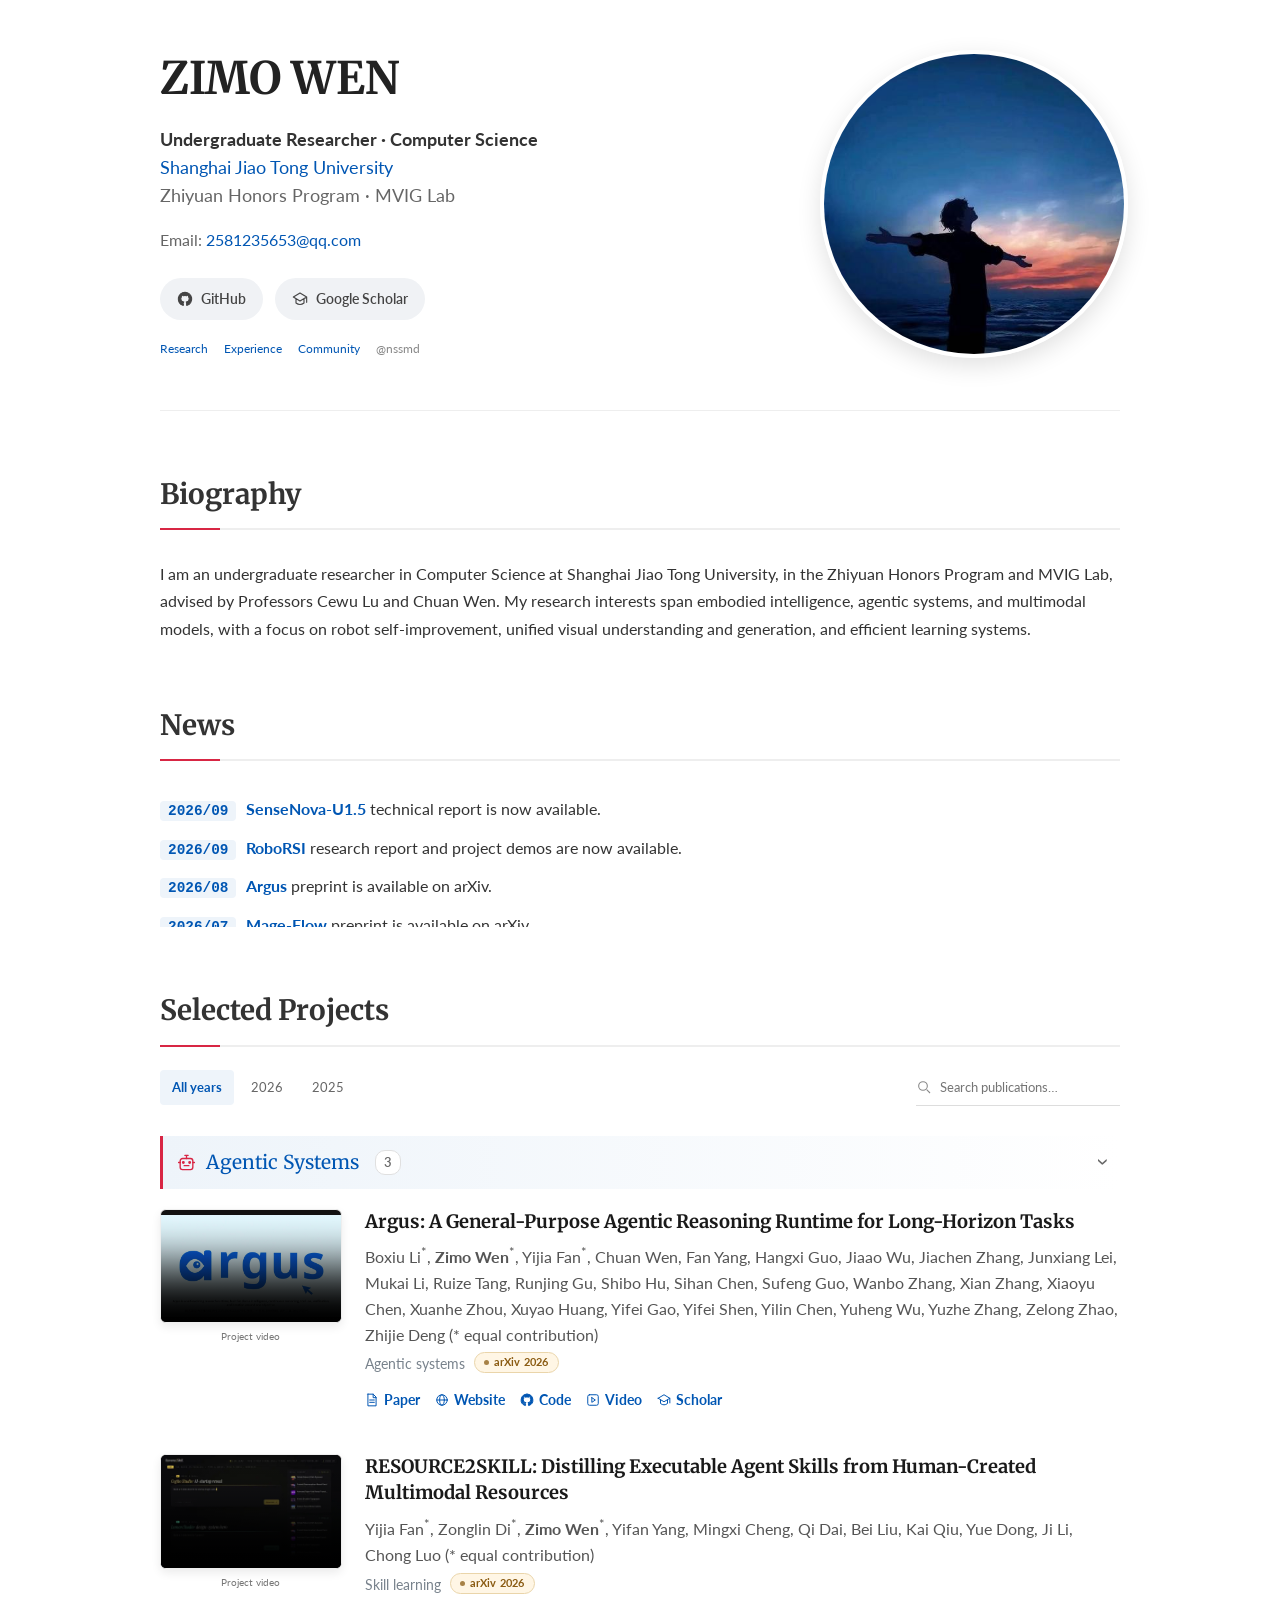
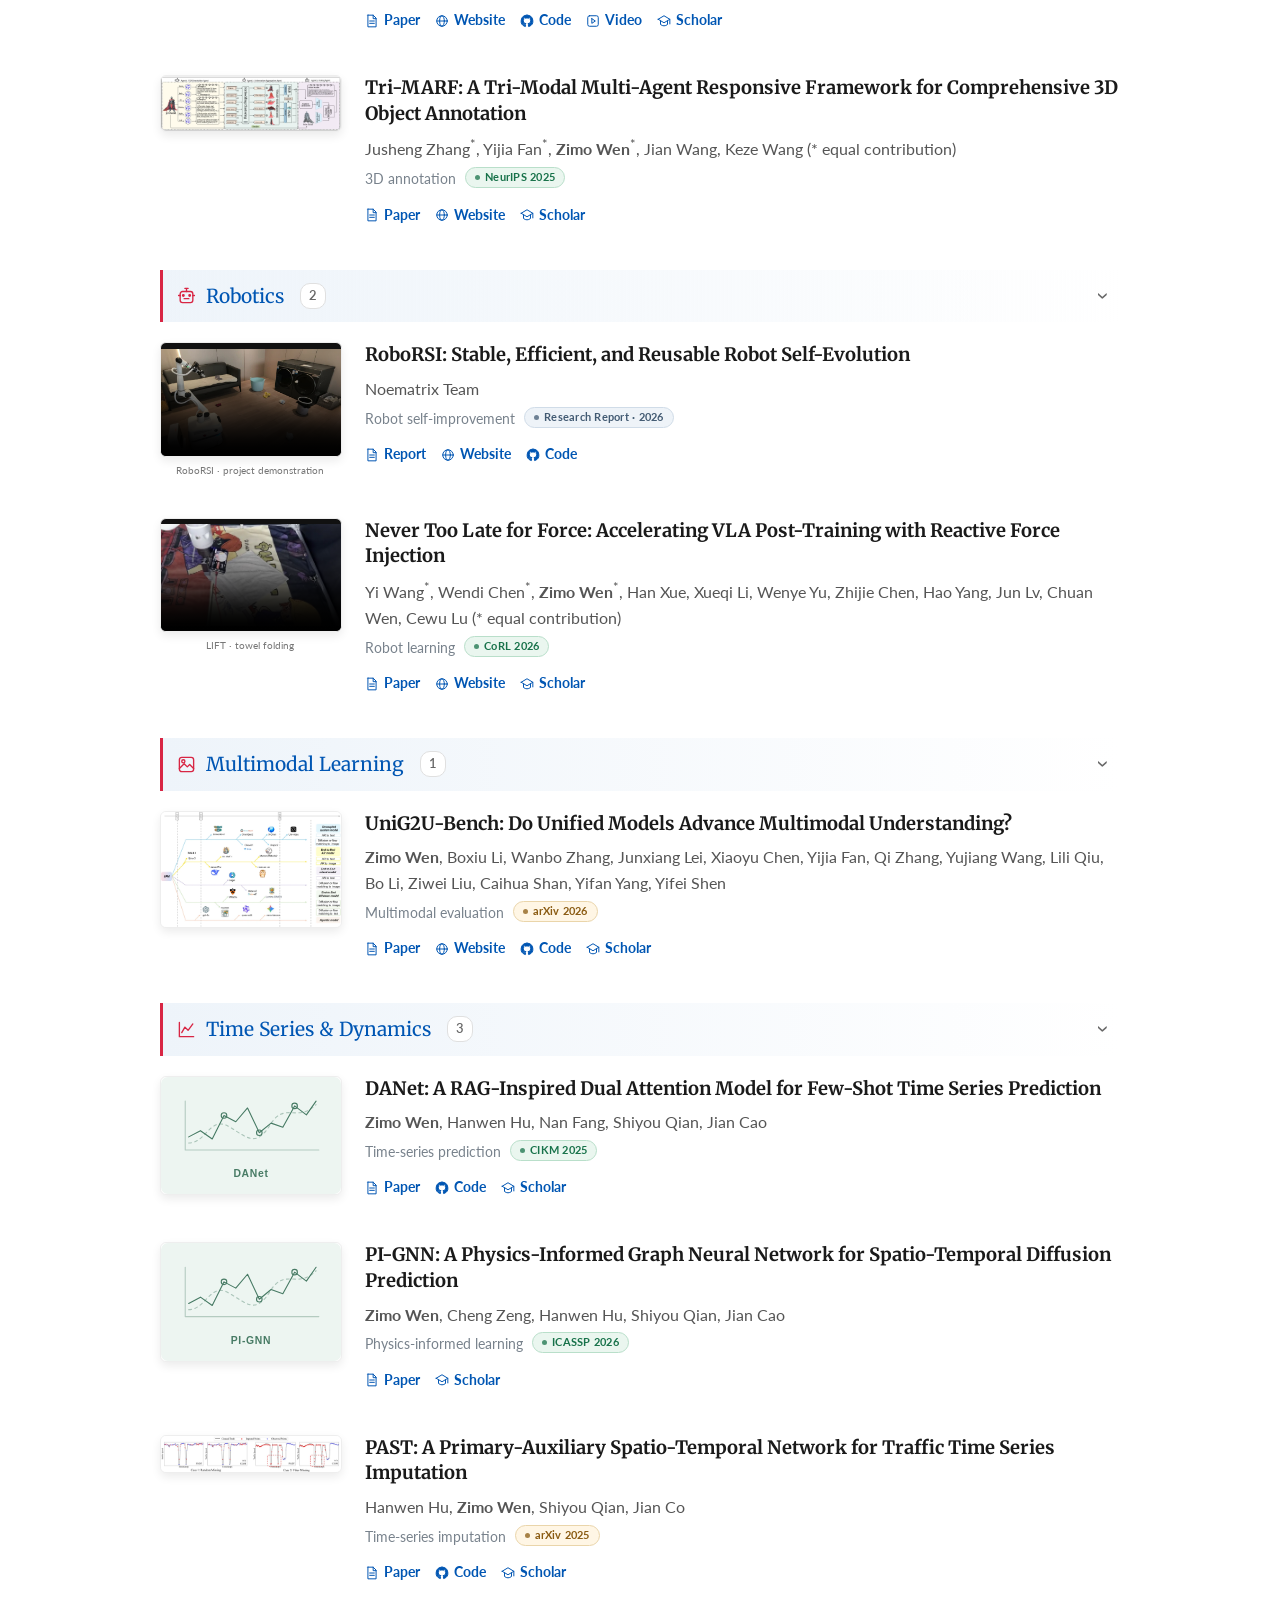
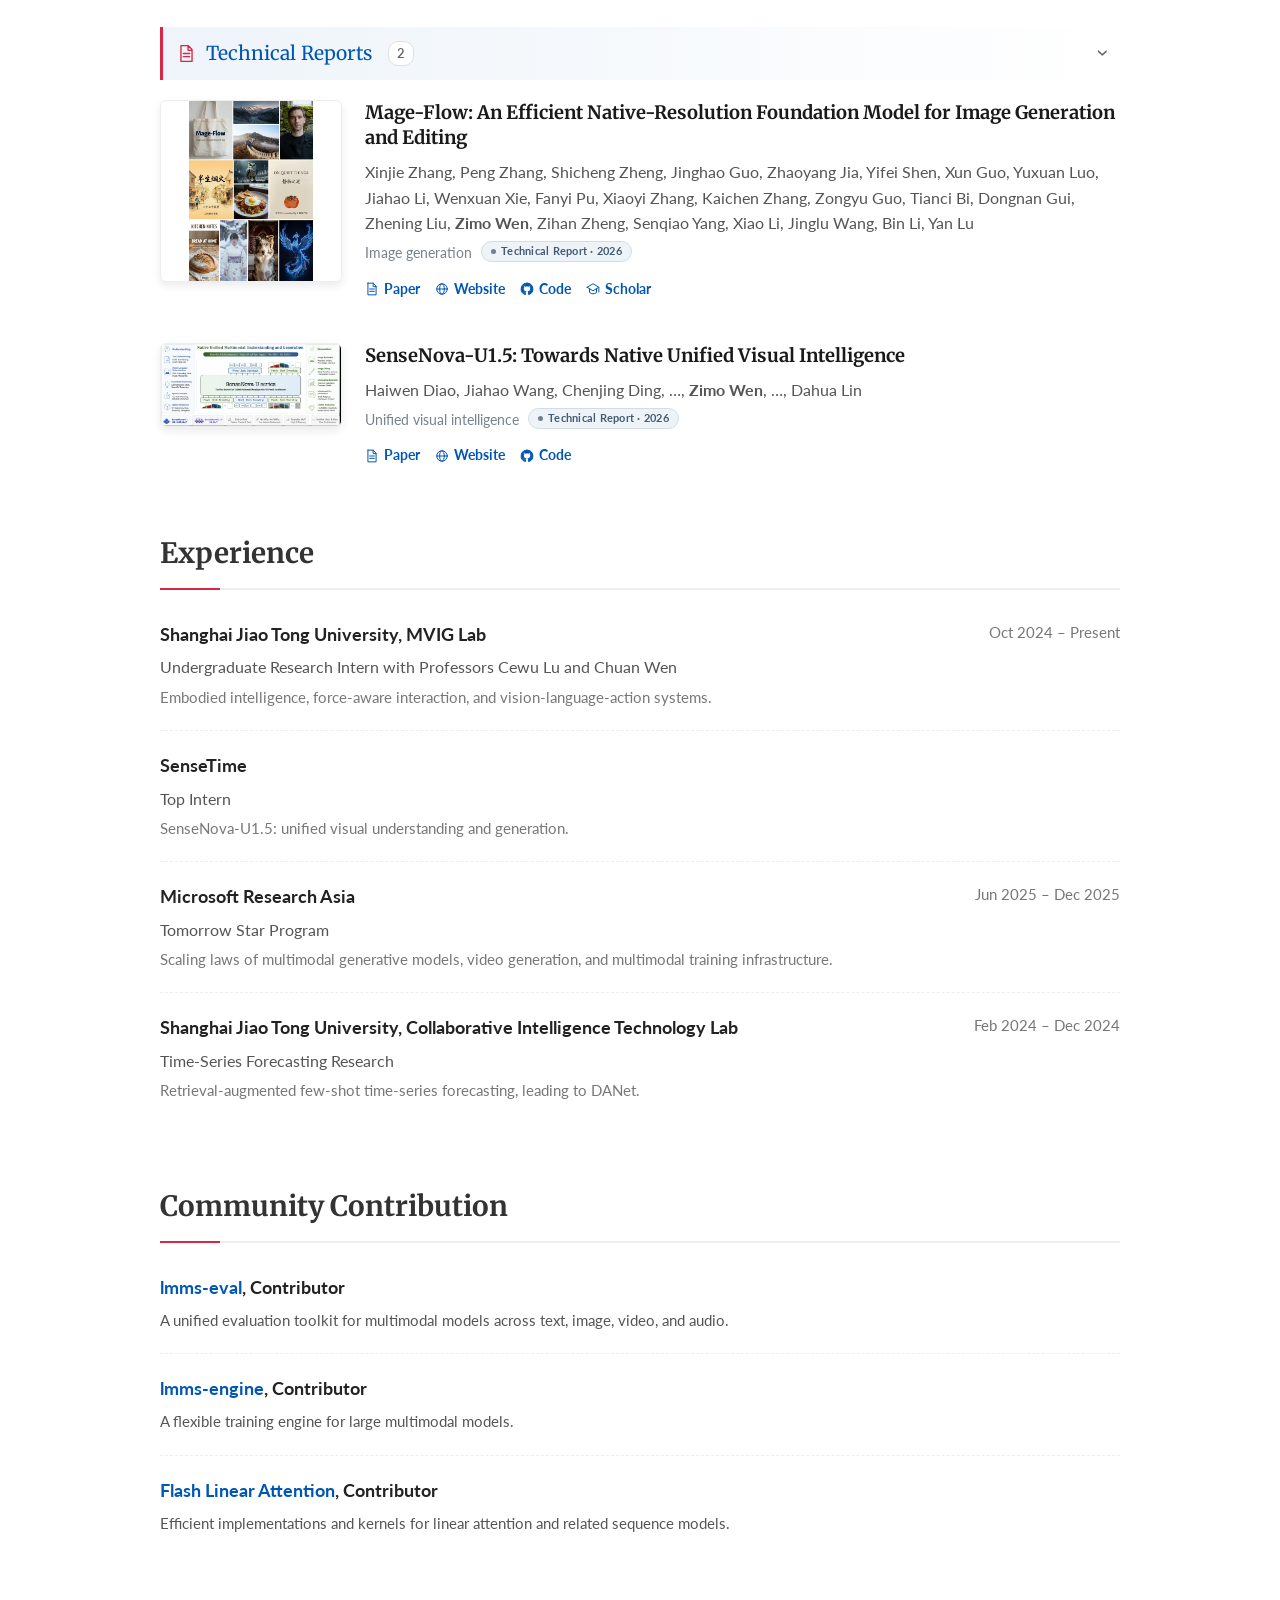
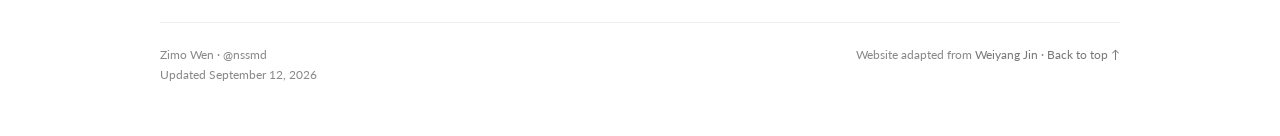
==== commit 4e145dee: "Update Never Too Late for Force venue to CoRL 2026" ====
--- a/index.html
+++ b/index.html
@@ -34,7 +34,7 @@
       <div class="pub-content"><strong class="paper-title"><a class="" href="https://lab.noematrix.ai/blog/2-roborsi/" target="_blank" rel="noopener noreferrer">RoboRSI: Stable, Efficient, and Reusable Robot Self-Evolution</a></strong><div class="authors">Noematrix Team</div><div class="affiliation"><span>Robot self-improvement</span><span class="venue-badge techreport">Research Report · 2026</span></div><div class="links paper-links"><a class="" href="https://lab.noematrix.ai/blog/2-roborsi/" target="_blank" rel="noopener noreferrer"><svg class="icon " viewBox="0 0 24 24" fill="none" stroke="currentColor" stroke-width="1.7" stroke-linecap="round" stroke-linejoin="round" aria-hidden="true"><path d="M5 2h9l5 5v15H5V2Zm9 0v6h5M8 12h8M8 16h8"/></svg>Report</a><a class="" href="https://lab.noematrix.ai/blog/2-roborsi/" target="_blank" rel="noopener noreferrer"><svg class="icon " viewBox="0 0 24 24" fill="none" stroke="currentColor" stroke-width="1.7" stroke-linecap="round" stroke-linejoin="round" aria-hidden="true"><circle cx="12" cy="12" r="9"/><ellipse cx="12" cy="12" rx="4" ry="9"/><path d="M3 12h18"/></svg>Website</a><a class="" href="https://github.com/nssmd/RoboRSI" target="_blank" rel="noopener noreferrer"><svg class="icon " viewBox="0 0 24 24" fill="none" stroke="currentColor" stroke-width="1.7" stroke-linecap="round" stroke-linejoin="round" aria-hidden="true"><path fill="currentColor" d="M12 2a10 10 0 0 0-3.16 19.49c.5.09.68-.22.68-.48v-1.86c-2.78.6-3.37-1.18-3.37-1.18-.45-1.16-1.11-1.47-1.11-1.47-.91-.62.07-.61.07-.61 1 .07 1.53 1.03 1.53 1.03.89 1.53 2.34 1.09 2.91.83.09-.65.35-1.09.64-1.34-2.22-.25-4.56-1.11-4.56-4.94 0-1.09.39-1.98 1.03-2.68-.1-.25-.45-1.27.1-2.65 0 0 .84-.27 2.75 1.02A9.5 9.5 0 0 1 12 6.82a9.5 9.5 0 0 1 2.5.34c1.91-1.29 2.75-1.02 2.75-1.02.55 1.38.2 2.4.1 2.65.64.7 1.03 1.59 1.03 2.68 0 3.84-2.34 4.69-4.57 4.94.36.31.68.92.68 1.85v2.75c0 .27.18.58.69.48A10 10 0 0 0 12 2Z"/></svg>Code</a></div></div>
     </article><article class="publication paper" id="force" data-year="2026">
       <div class="paper-media"><video class="paper-video publogo" controls muted loop playsinline preload="metadata" poster="assets/media/force.webp" aria-label="Never Too Late for Force: Accelerating VLA Post-Training with Reactive Force Injection — official project video"><source src="assets/media/force.mp4" type="video/mp4"><a class="" href="assets/media/force.mp4" target="_blank" rel="noopener noreferrer">Watch project video</a></video><span class="media-caption">LIFT · towel folding</span></div>
-      <div class="pub-content"><strong class="paper-title"><a class="" href="https://arxiv.org/abs/2607.14236" target="_blank" rel="noopener noreferrer">Never Too Late for Force: Accelerating VLA Post-Training with Reactive Force Injection</a></strong><div class="authors">Yi Wang<sup title="Equal contribution">*</sup>, Wendi Chen<sup title="Equal contribution">*</sup>, <strong>Zimo Wen</strong><sup title="Equal contribution">*</sup>, Han Xue, Xueqi Li, Wenye Yu, Zhijie Chen, Hao Yang, Jun Lv, Chuan Wen, Cewu Lu <span class="equal-contribution-note">(* equal contribution)</span></div><div class="affiliation"><span>Robot learning</span><span class="venue-badge submitted">arXiv 2026</span></div><div class="links paper-links"><a class="" href="https://arxiv.org/abs/2607.14236" target="_blank" rel="noopener noreferrer"><svg class="icon " viewBox="0 0 24 24" fill="none" stroke="currentColor" stroke-width="1.7" stroke-linecap="round" stroke-linejoin="round" aria-hidden="true"><path d="M5 2h9l5 5v15H5V2Zm9 0v6h5M8 12h8M8 16h8"/></svg>Paper</a><a class="" href="https://lift-policy.github.io/" target="_blank" rel="noopener noreferrer"><svg class="icon " viewBox="0 0 24 24" fill="none" stroke="currentColor" stroke-width="1.7" stroke-linecap="round" stroke-linejoin="round" aria-hidden="true"><circle cx="12" cy="12" r="9"/><ellipse cx="12" cy="12" rx="4" ry="9"/><path d="M3 12h18"/></svg>Website</a><a class="" href="https://scholar.google.ca/citations?view_op=view_citation&amp;hl=en&amp;user=H0r0cJkAAAAJ&amp;citation_for_view=H0r0cJkAAAAJ:_FxGoFyzp5QC" target="_blank" rel="noopener noreferrer"><svg class="icon " viewBox="0 0 24 24" fill="none" stroke="currentColor" stroke-width="1.7" stroke-linecap="round" stroke-linejoin="round" aria-hidden="true"><path d="m2 9 10-6 10 6-10 6L2 9Zm4 3v6c4 3 8 3 12 0v-6M22 9v8"/></svg>Scholar</a></div></div>
+      <div class="pub-content"><strong class="paper-title"><a class="" href="https://arxiv.org/abs/2607.14236" target="_blank" rel="noopener noreferrer">Never Too Late for Force: Accelerating VLA Post-Training with Reactive Force Injection</a></strong><div class="authors">Yi Wang<sup title="Equal contribution">*</sup>, Wendi Chen<sup title="Equal contribution">*</sup>, <strong>Zimo Wen</strong><sup title="Equal contribution">*</sup>, Han Xue, Xueqi Li, Wenye Yu, Zhijie Chen, Hao Yang, Jun Lv, Chuan Wen, Cewu Lu <span class="equal-contribution-note">(* equal contribution)</span></div><div class="affiliation"><span>Robot learning</span><span class="venue-badge accepted">CoRL 2026</span></div><div class="links paper-links"><a class="" href="https://arxiv.org/abs/2607.14236" target="_blank" rel="noopener noreferrer"><svg class="icon " viewBox="0 0 24 24" fill="none" stroke="currentColor" stroke-width="1.7" stroke-linecap="round" stroke-linejoin="round" aria-hidden="true"><path d="M5 2h9l5 5v15H5V2Zm9 0v6h5M8 12h8M8 16h8"/></svg>Paper</a><a class="" href="https://lift-policy.github.io/" target="_blank" rel="noopener noreferrer"><svg class="icon " viewBox="0 0 24 24" fill="none" stroke="currentColor" stroke-width="1.7" stroke-linecap="round" stroke-linejoin="round" aria-hidden="true"><circle cx="12" cy="12" r="9"/><ellipse cx="12" cy="12" rx="4" ry="9"/><path d="M3 12h18"/></svg>Website</a><a class="" href="https://scholar.google.ca/citations?view_op=view_citation&amp;hl=en&amp;user=H0r0cJkAAAAJ&amp;citation_for_view=H0r0cJkAAAAJ:_FxGoFyzp5QC" target="_blank" rel="noopener noreferrer"><svg class="icon " viewBox="0 0 24 24" fill="none" stroke="currentColor" stroke-width="1.7" stroke-linecap="round" stroke-linejoin="round" aria-hidden="true"><path d="m2 9 10-6 10 6-10 6L2 9Zm4 3v6c4 3 8 3 12 0v-6M22 9v8"/></svg>Scholar</a></div></div>
     </article></div></details><details class="category" open><summary class="category-title"><svg class="icon cat-icon" viewBox="0 0 24 24" fill="none" stroke="currentColor" stroke-width="1.7" stroke-linecap="round" stroke-linejoin="round" aria-hidden="true"><rect x="3" y="3" width="18" height="18" rx="3"/><circle cx="8" cy="8" r="2"/><path d="m3 17 6-6 4 4 3-3 5 5"/></svg><span>Multimodal Learning</span><span class="category-count count">1</span><span class="chevron" aria-hidden="true">›</span></summary><div class="category-body"><article class="publication paper" id="unig2u" data-year="2026">
       <a class="paper-image" href="https://nssmd.github.io/unig2u.github.io/" target="_blank" rel="noopener noreferrer" aria-label="View UniG2U-Bench: Do Unified Models Advance Multimodal Understanding?"><img class="publogo" src="assets/media/unig2u.webp" width="520" height="340" alt="unig2u research overview" loading="lazy"></a>
       <div class="pub-content"><strong class="paper-title"><a class="" href="https://arxiv.org/abs/2603.03241" target="_blank" rel="noopener noreferrer">UniG2U-Bench: Do Unified Models Advance Multimodal Understanding?</a></strong><div class="authors"><strong>Zimo Wen</strong>, Boxiu Li, Wanbo Zhang, Junxiang Lei, Xiaoyu Chen, Yijia Fan, Qi Zhang, Yujiang Wang, Lili Qiu, Bo Li, Ziwei Liu, Caihua Shan, Yifan Yang, Yifei Shen</div><div class="affiliation"><span>Multimodal evaluation</span><span class="venue-badge submitted">arXiv 2026</span></div><div class="links paper-links"><a class="" href="https://arxiv.org/abs/2603.03241" target="_blank" rel="noopener noreferrer"><svg class="icon " viewBox="0 0 24 24" fill="none" stroke="currentColor" stroke-width="1.7" stroke-linecap="round" stroke-linejoin="round" aria-hidden="true"><path d="M5 2h9l5 5v15H5V2Zm9 0v6h5M8 12h8M8 16h8"/></svg>Paper</a><a class="" href="https://nssmd.github.io/unig2u.github.io/" target="_blank" rel="noopener noreferrer"><svg class="icon " viewBox="0 0 24 24" fill="none" stroke="currentColor" stroke-width="1.7" stroke-linecap="round" stroke-linejoin="round" aria-hidden="true"><circle cx="12" cy="12" r="9"/><ellipse cx="12" cy="12" rx="4" ry="9"/><path d="M3 12h18"/></svg>Website</a><a class="" href="https://github.com/nssmd/UniG2U" target="_blank" rel="noopener noreferrer"><svg class="icon " viewBox="0 0 24 24" fill="none" stroke="currentColor" stroke-width="1.7" stroke-linecap="round" stroke-linejoin="round" aria-hidden="true"><path fill="currentColor" d="M12 2a10 10 0 0 0-3.16 19.49c.5.09.68-.22.68-.48v-1.86c-2.78.6-3.37-1.18-3.37-1.18-.45-1.16-1.11-1.47-1.11-1.47-.91-.62.07-.61.07-.61 1 .07 1.53 1.03 1.53 1.03.89 1.53 2.34 1.09 2.91.83.09-.65.35-1.09.64-1.34-2.22-.25-4.56-1.11-4.56-4.94 0-1.09.39-1.98 1.03-2.68-.1-.25-.45-1.27.1-2.65 0 0 .84-.27 2.75 1.02A9.5 9.5 0 0 1 12 6.82a9.5 9.5 0 0 1 2.5.34c1.91-1.29 2.75-1.02 2.75-1.02.55 1.38.2 2.4.1 2.65.64.7 1.03 1.59 1.03 2.68 0 3.84-2.34 4.69-4.57 4.94.36.31.68.92.68 1.85v2.75c0 .27.18.58.69.48A10 10 0 0 0 12 2Z"/></svg>Code</a><a class="" href="https://scholar.google.ca/citations?view_op=view_citation&amp;hl=en&amp;user=H0r0cJkAAAAJ&amp;citation_for_view=H0r0cJkAAAAJ:WF5omc3nYNoC" target="_blank" rel="noopener noreferrer"><svg class="icon " viewBox="0 0 24 24" fill="none" stroke="currentColor" stroke-width="1.7" stroke-linecap="round" stroke-linejoin="round" aria-hidden="true"><path d="m2 9 10-6 10 6-10 6L2 9Zm4 3v6c4 3 8 3 12 0v-6M22 9v8"/></svg>Scholar</a></div></div>
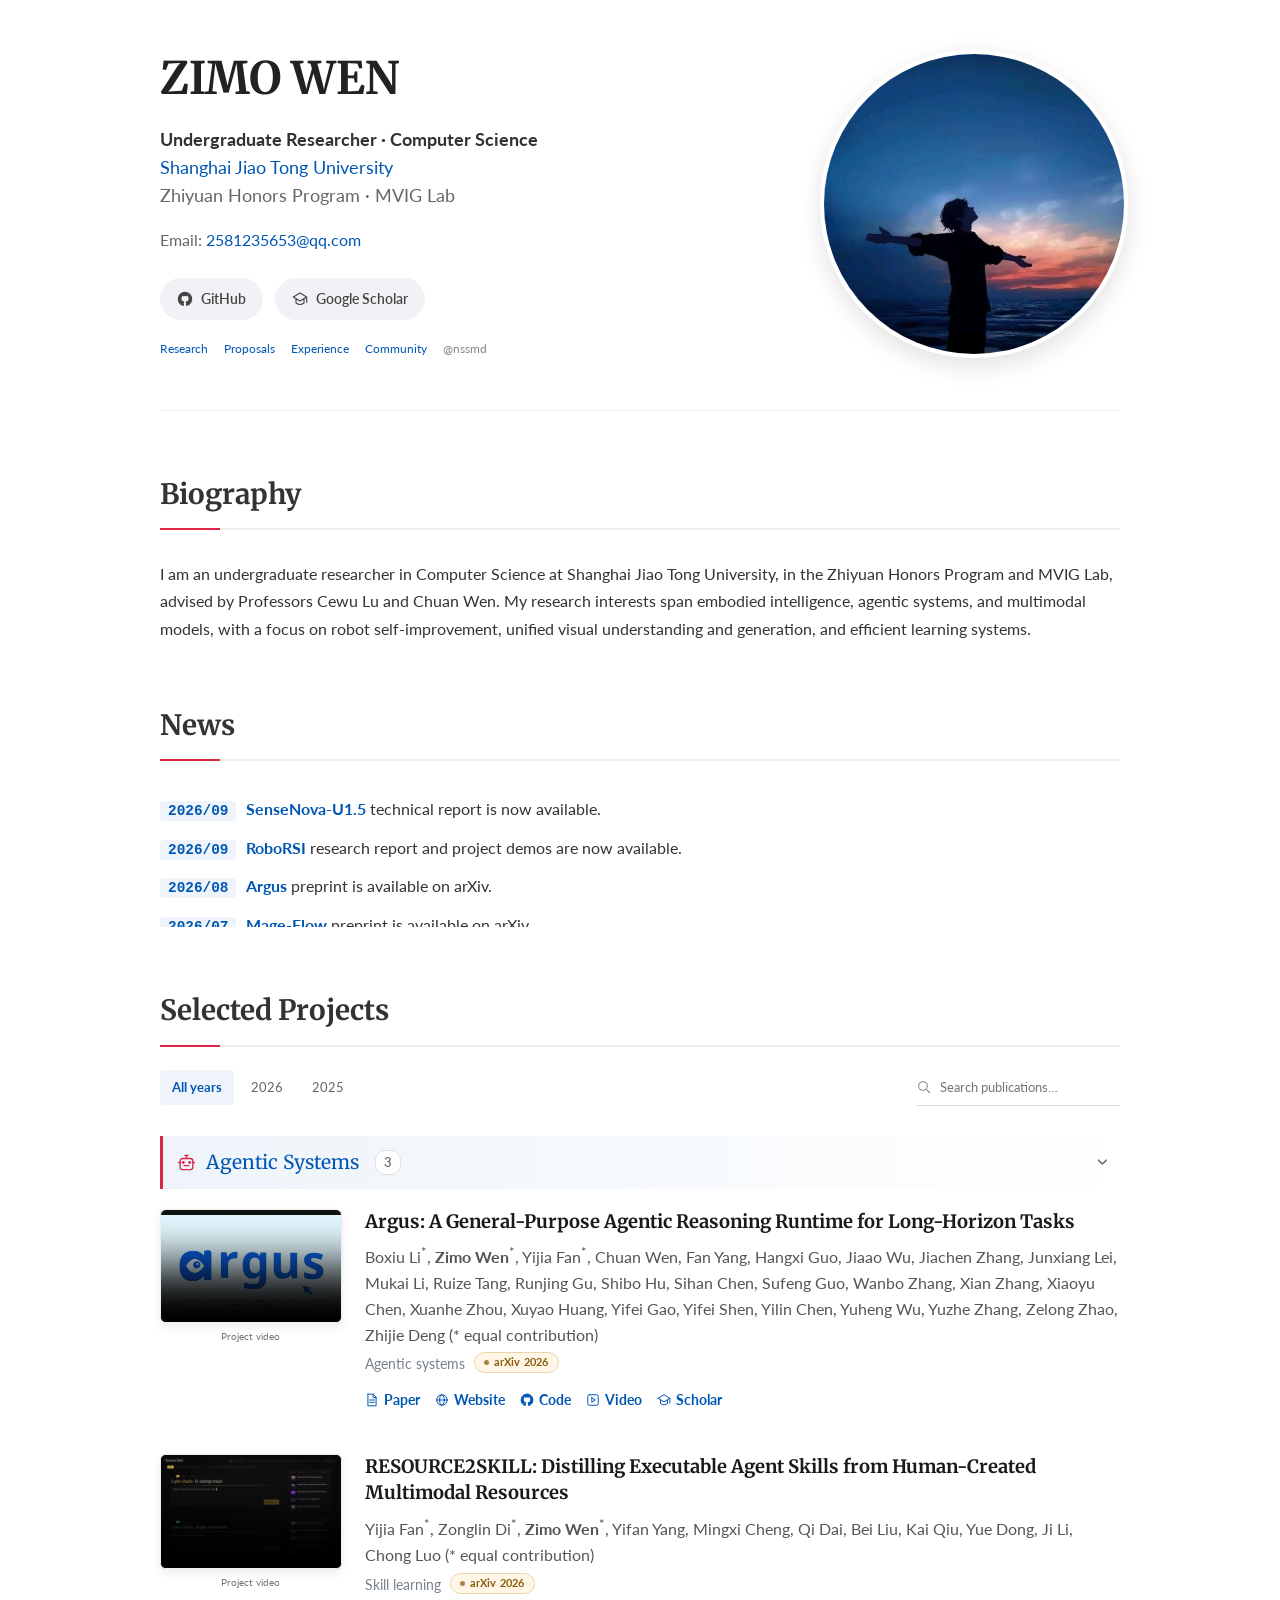
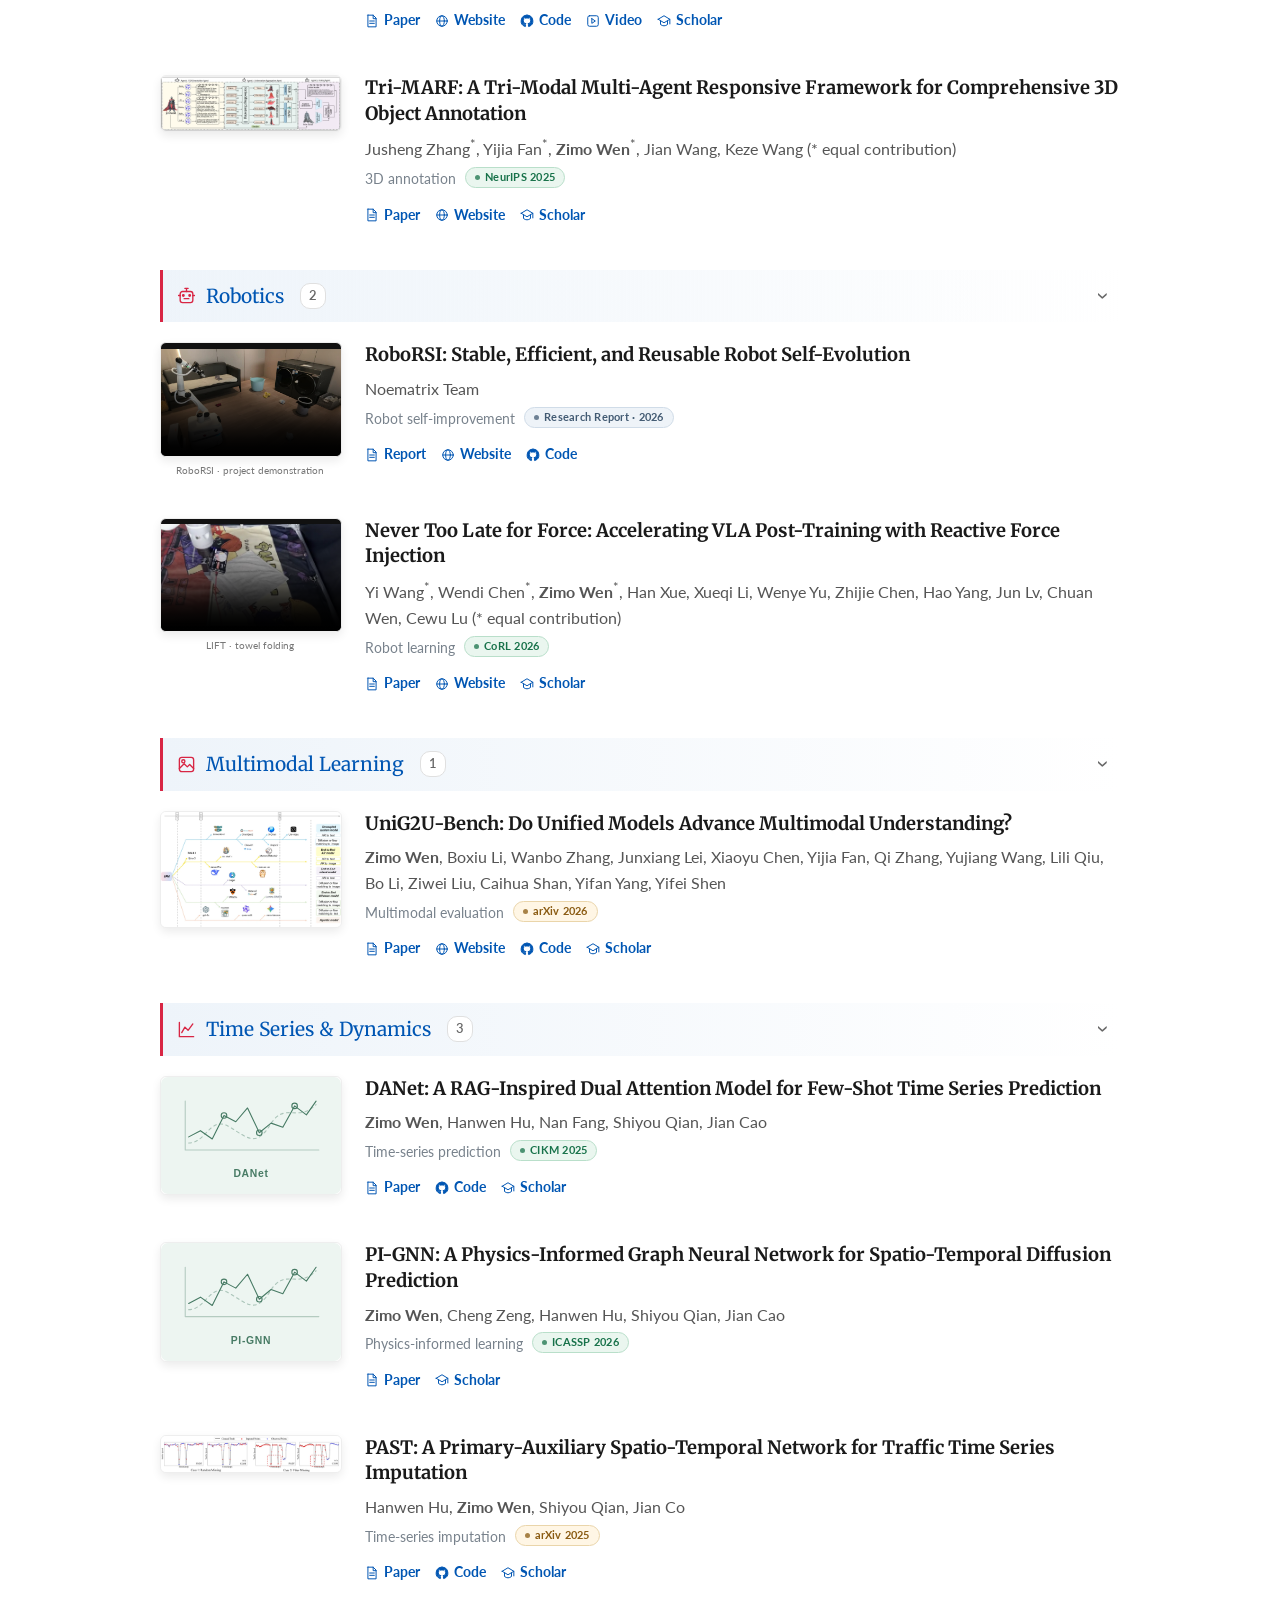
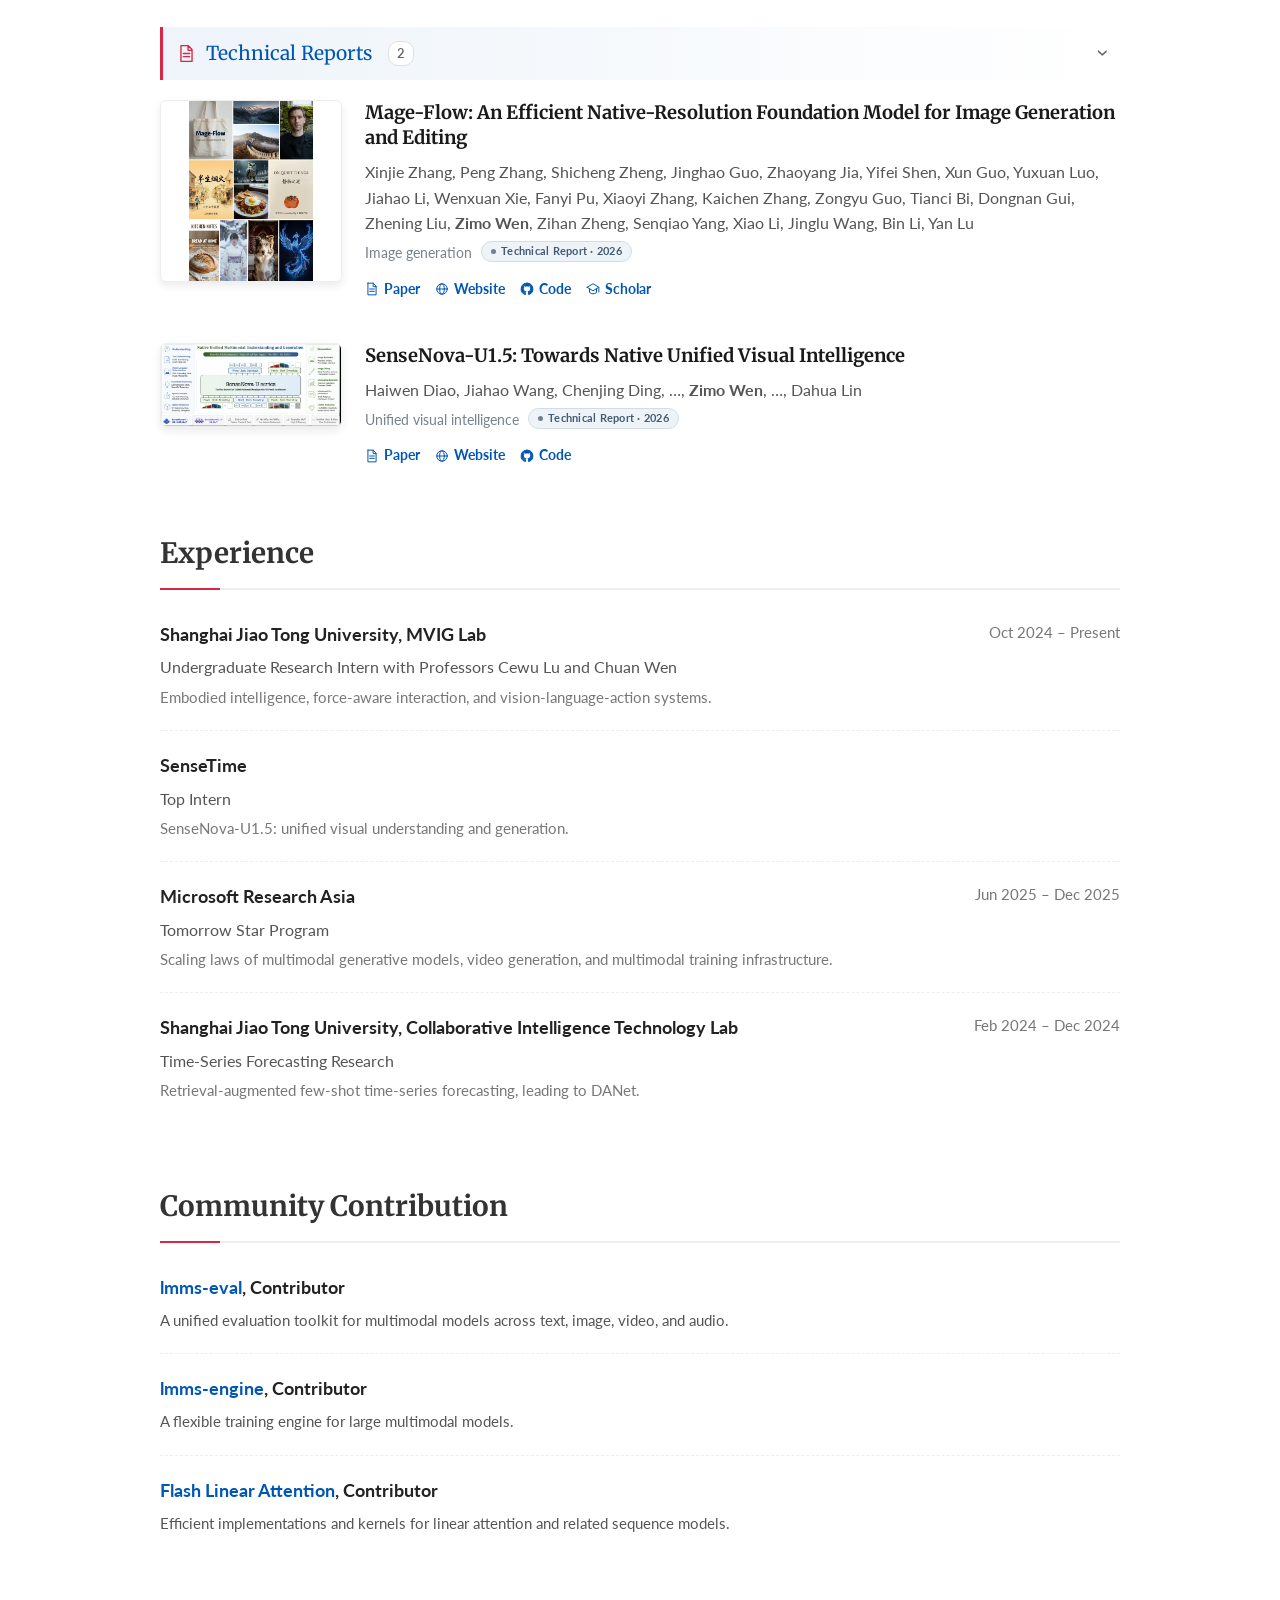
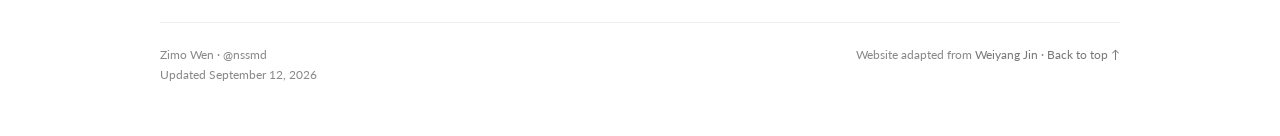
==== commit 4927ef15: "feat: publish robot agent proposals with online previews" ====
--- a/index.html
+++ b/index.html
@@ -12,7 +12,7 @@
   <a class="skip-link" href="#main">Skip to content</a>
   <div class="container">
     <header class="profile-header">
-      <div class="bio-text"><h1>ZIMO WEN</h1><div class="role-title"><b>Undergraduate Researcher · Computer Science</b><br><a class="" href="https://en.sjtu.edu.cn/" target="_blank" rel="noopener noreferrer">Shanghai Jiao Tong University</a><br><span class="profile-program">Zhiyuan Honors Program · MVIG Lab</span></div><div class="contact-info">Email: <a href="mailto:2581235653@qq.com">2581235653@qq.com</a></div><div class="social-links"><a class="social-link" href="https://github.com/nssmd" target="_blank" rel="noopener noreferrer"><svg class="icon " viewBox="0 0 24 24" fill="none" stroke="currentColor" stroke-width="1.7" stroke-linecap="round" stroke-linejoin="round" aria-hidden="true"><path fill="currentColor" d="M12 2a10 10 0 0 0-3.16 19.49c.5.09.68-.22.68-.48v-1.86c-2.78.6-3.37-1.18-3.37-1.18-.45-1.16-1.11-1.47-1.11-1.47-.91-.62.07-.61.07-.61 1 .07 1.53 1.03 1.53 1.03.89 1.53 2.34 1.09 2.91.83.09-.65.35-1.09.64-1.34-2.22-.25-4.56-1.11-4.56-4.94 0-1.09.39-1.98 1.03-2.68-.1-.25-.45-1.27.1-2.65 0 0 .84-.27 2.75 1.02A9.5 9.5 0 0 1 12 6.82a9.5 9.5 0 0 1 2.5.34c1.91-1.29 2.75-1.02 2.75-1.02.55 1.38.2 2.4.1 2.65.64.7 1.03 1.59 1.03 2.68 0 3.84-2.34 4.69-4.57 4.94.36.31.68.92.68 1.85v2.75c0 .27.18.58.69.48A10 10 0 0 0 12 2Z"/></svg>GitHub</a><a class="social-link" href="https://scholar.google.ca/citations?user=H0r0cJkAAAAJ&amp;hl=en" target="_blank" rel="noopener noreferrer"><svg class="icon " viewBox="0 0 24 24" fill="none" stroke="currentColor" stroke-width="1.7" stroke-linecap="round" stroke-linejoin="round" aria-hidden="true"><path d="m2 9 10-6 10 6-10 6L2 9Zm4 3v6c4 3 8 3 12 0v-6M22 9v8"/></svg>Google Scholar</a></div><nav class="section-nav" aria-label="Main navigation"><a href="#research">Research</a><a href="#experience">Experience</a><a href="#community">Community</a><span>@nssmd</span></nav></div>
+      <div class="bio-text"><h1>ZIMO WEN</h1><div class="role-title"><b>Undergraduate Researcher · Computer Science</b><br><a class="" href="https://en.sjtu.edu.cn/" target="_blank" rel="noopener noreferrer">Shanghai Jiao Tong University</a><br><span class="profile-program">Zhiyuan Honors Program · MVIG Lab</span></div><div class="contact-info">Email: <a href="mailto:2581235653@qq.com">2581235653@qq.com</a></div><div class="social-links"><a class="social-link" href="https://github.com/nssmd" target="_blank" rel="noopener noreferrer"><svg class="icon " viewBox="0 0 24 24" fill="none" stroke="currentColor" stroke-width="1.7" stroke-linecap="round" stroke-linejoin="round" aria-hidden="true"><path fill="currentColor" d="M12 2a10 10 0 0 0-3.16 19.49c.5.09.68-.22.68-.48v-1.86c-2.78.6-3.37-1.18-3.37-1.18-.45-1.16-1.11-1.47-1.11-1.47-.91-.62.07-.61.07-.61 1 .07 1.53 1.03 1.53 1.03.89 1.53 2.34 1.09 2.91.83.09-.65.35-1.09.64-1.34-2.22-.25-4.56-1.11-4.56-4.94 0-1.09.39-1.98 1.03-2.68-.1-.25-.45-1.27.1-2.65 0 0 .84-.27 2.75 1.02A9.5 9.5 0 0 1 12 6.82a9.5 9.5 0 0 1 2.5.34c1.91-1.29 2.75-1.02 2.75-1.02.55 1.38.2 2.4.1 2.65.64.7 1.03 1.59 1.03 2.68 0 3.84-2.34 4.69-4.57 4.94.36.31.68.92.68 1.85v2.75c0 .27.18.58.69.48A10 10 0 0 0 12 2Z"/></svg>GitHub</a><a class="social-link" href="https://scholar.google.ca/citations?user=H0r0cJkAAAAJ&amp;hl=en" target="_blank" rel="noopener noreferrer"><svg class="icon " viewBox="0 0 24 24" fill="none" stroke="currentColor" stroke-width="1.7" stroke-linecap="round" stroke-linejoin="round" aria-hidden="true"><path d="m2 9 10-6 10 6-10 6L2 9Zm4 3v6c4 3 8 3 12 0v-6M22 9v8"/></svg>Google Scholar</a></div><nav class="section-nav" aria-label="Main navigation"><a href="#research">Research</a><a href="research/robot-agent-proposals/">Proposals</a><a href="#experience">Experience</a><a href="#community">Community</a><span>@nssmd</span></nav></div>
       <div class="profile-image-container"><img class="profile-photo" src="assets/avatar.png" alt="Zimo Wen's GitHub avatar" width="300" height="300"></div>
     </header>
     <main id="main">
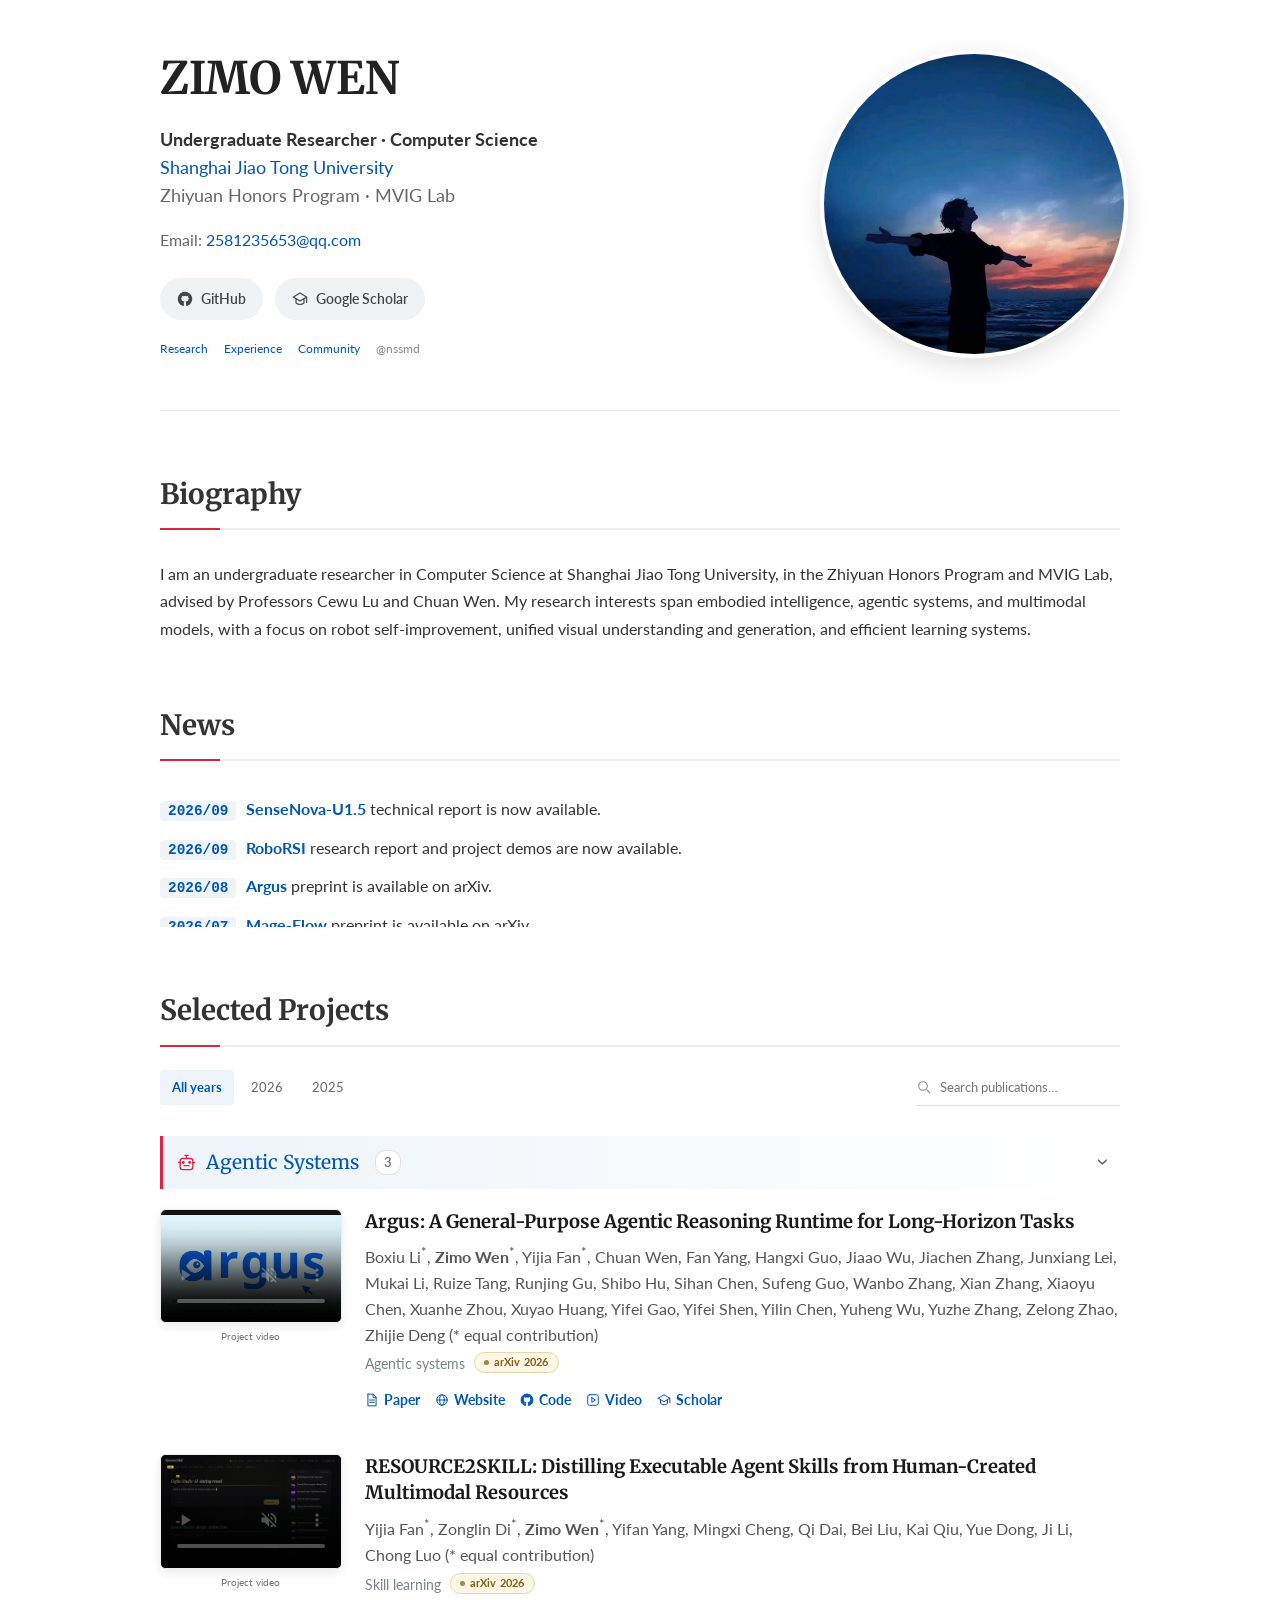
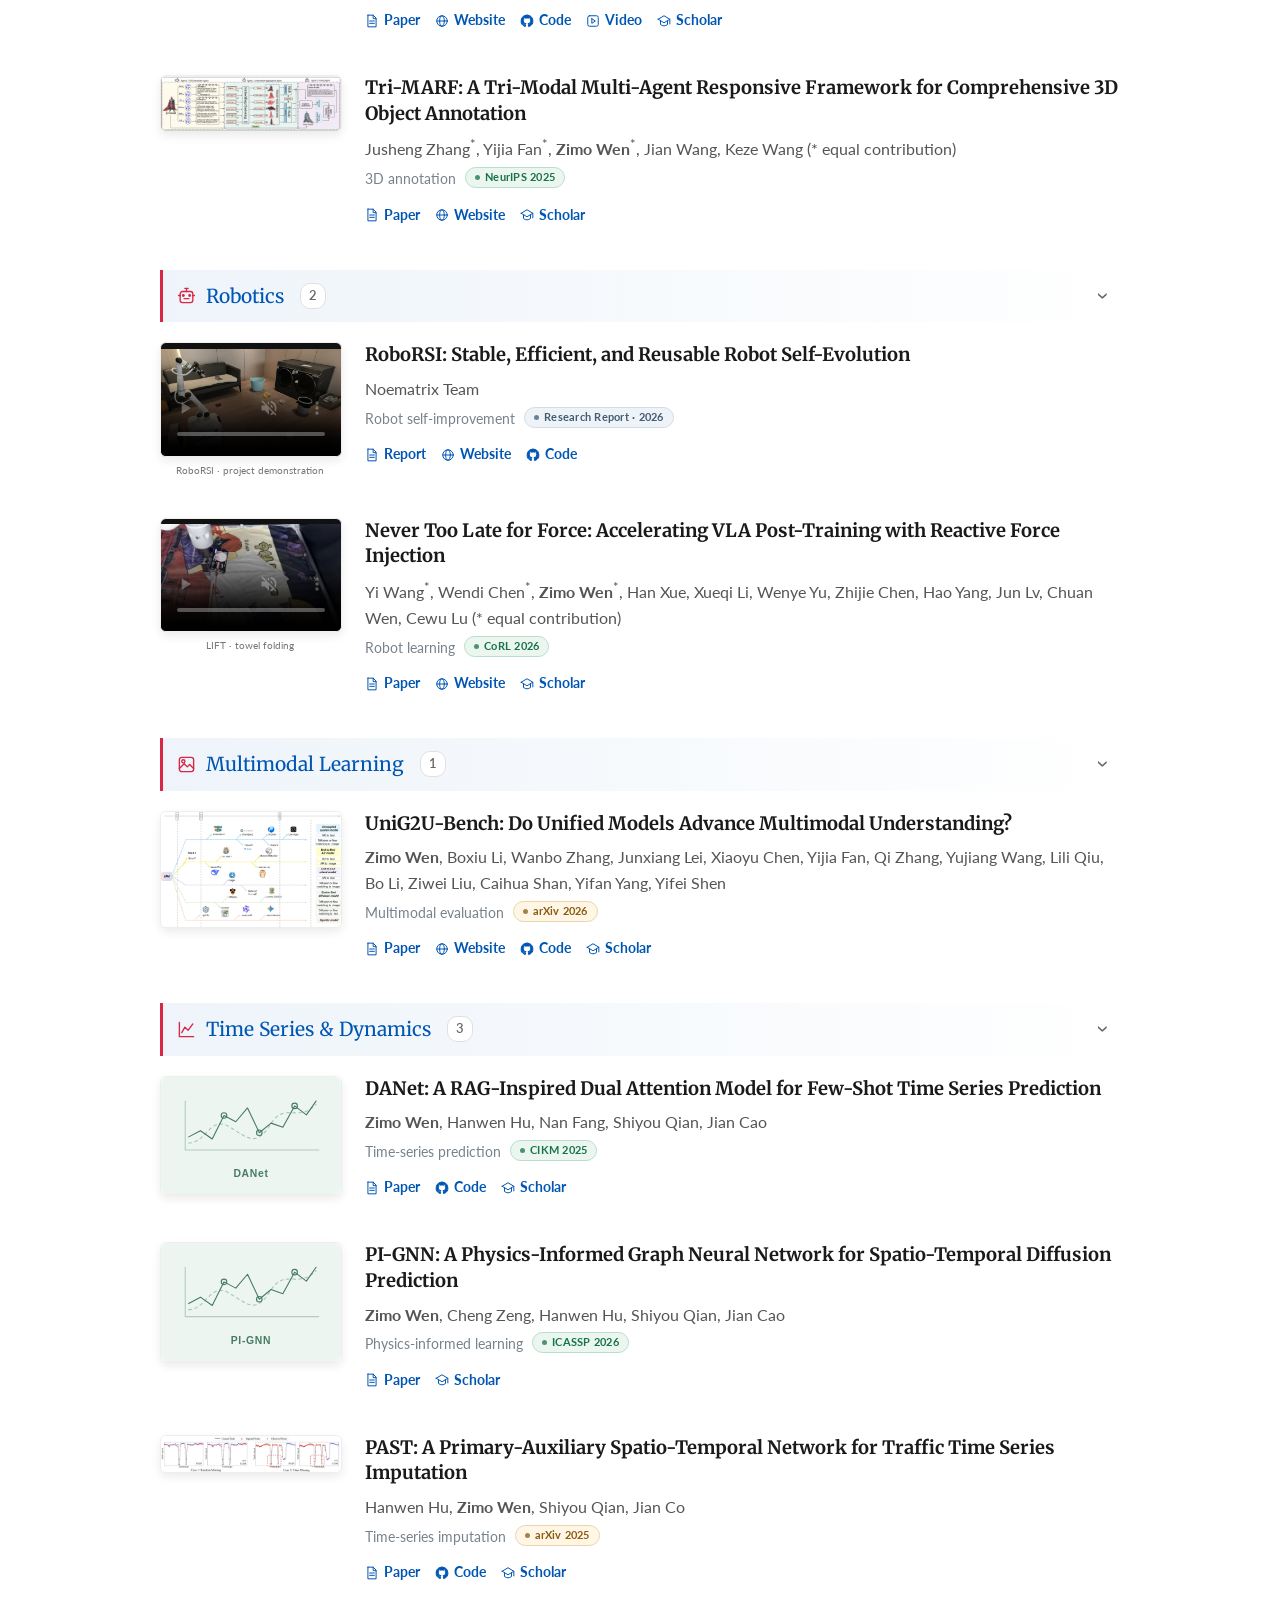
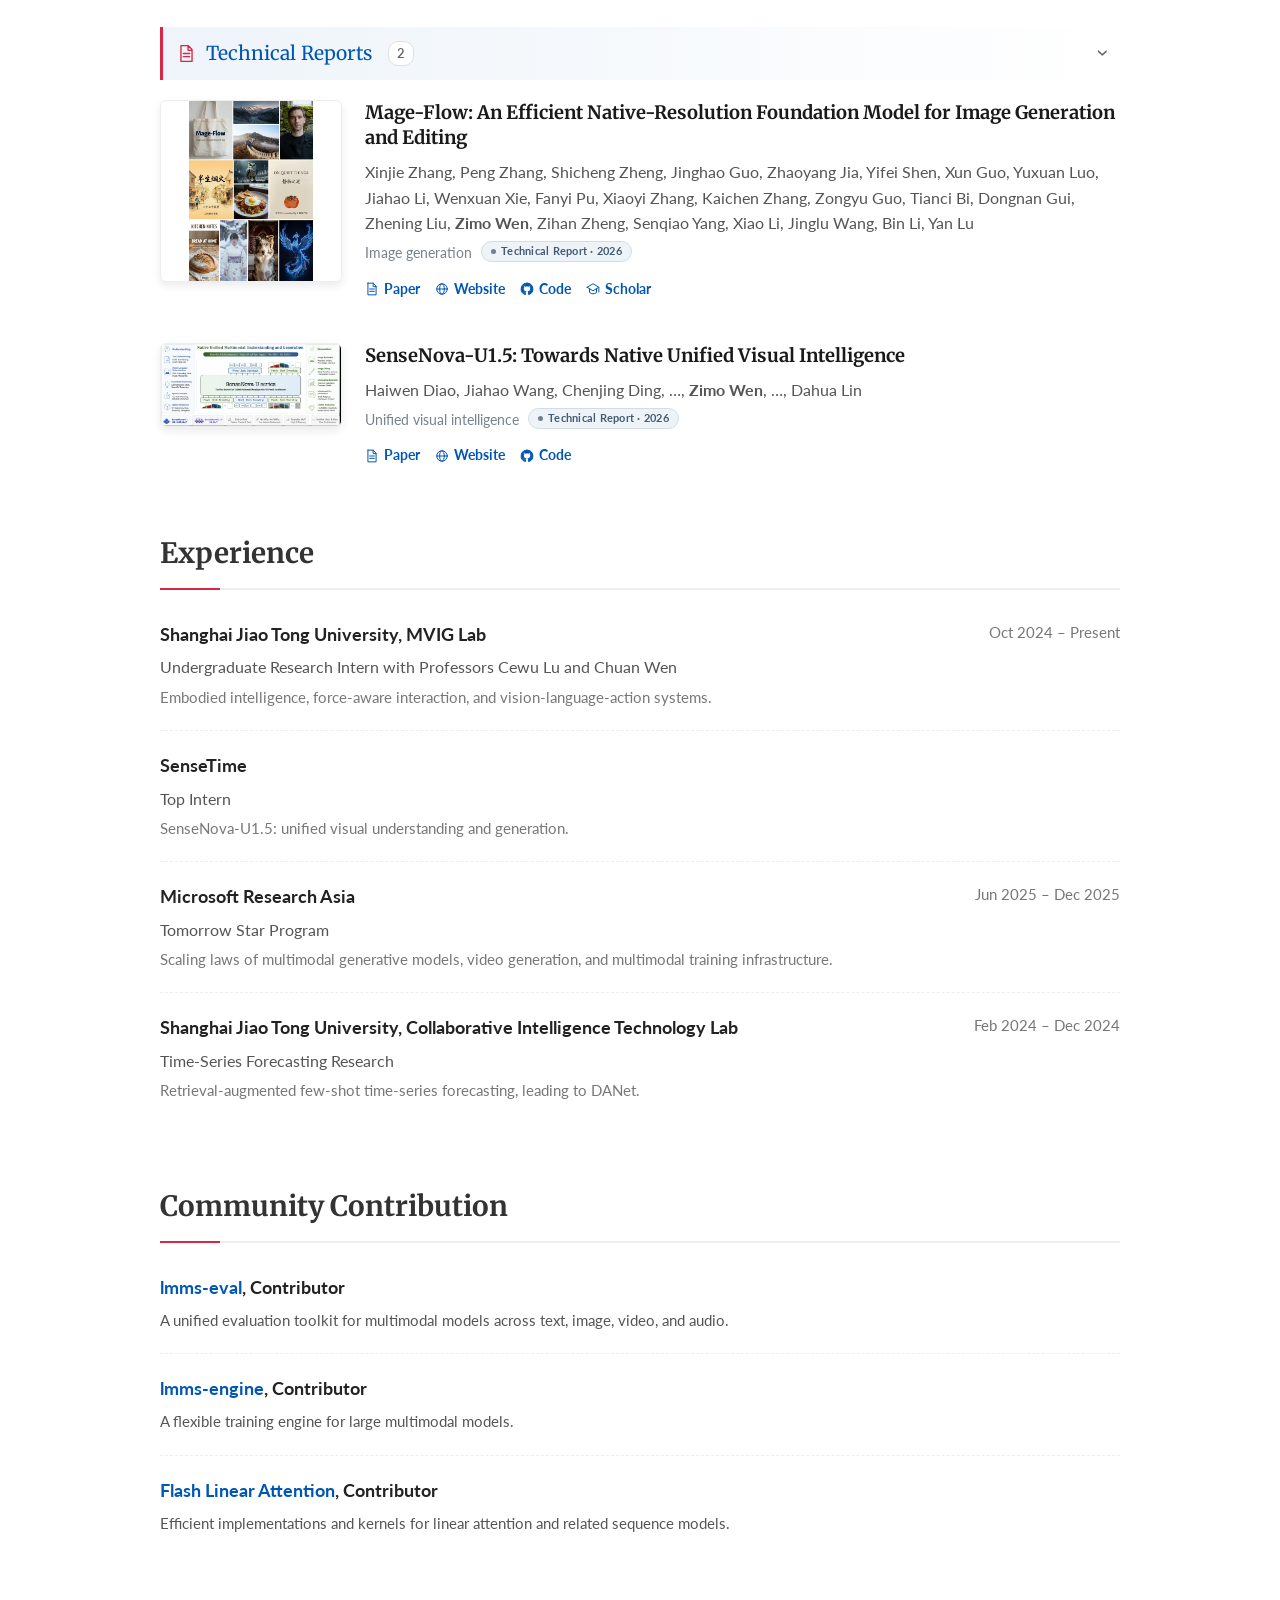
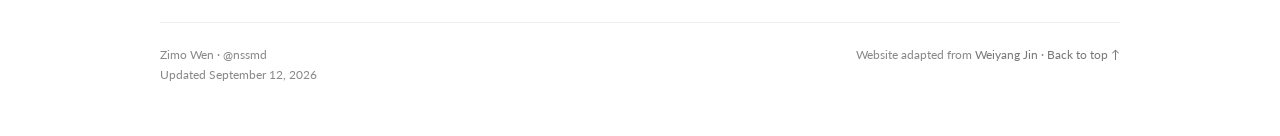
==== commit 75413a21: "Remove proposal section and downloads from personal homepage" ====
--- a/index.html
+++ b/index.html
@@ -12,7 +12,7 @@
   <a class="skip-link" href="#main">Skip to content</a>
   <div class="container">
     <header class="profile-header">
-      <div class="bio-text"><h1>ZIMO WEN</h1><div class="role-title"><b>Undergraduate Researcher · Computer Science</b><br><a class="" href="https://en.sjtu.edu.cn/" target="_blank" rel="noopener noreferrer">Shanghai Jiao Tong University</a><br><span class="profile-program">Zhiyuan Honors Program · MVIG Lab</span></div><div class="contact-info">Email: <a href="mailto:2581235653@qq.com">2581235653@qq.com</a></div><div class="social-links"><a class="social-link" href="https://github.com/nssmd" target="_blank" rel="noopener noreferrer"><svg class="icon " viewBox="0 0 24 24" fill="none" stroke="currentColor" stroke-width="1.7" stroke-linecap="round" stroke-linejoin="round" aria-hidden="true"><path fill="currentColor" d="M12 2a10 10 0 0 0-3.16 19.49c.5.09.68-.22.68-.48v-1.86c-2.78.6-3.37-1.18-3.37-1.18-.45-1.16-1.11-1.47-1.11-1.47-.91-.62.07-.61.07-.61 1 .07 1.53 1.03 1.53 1.03.89 1.53 2.34 1.09 2.91.83.09-.65.35-1.09.64-1.34-2.22-.25-4.56-1.11-4.56-4.94 0-1.09.39-1.98 1.03-2.68-.1-.25-.45-1.27.1-2.65 0 0 .84-.27 2.75 1.02A9.5 9.5 0 0 1 12 6.82a9.5 9.5 0 0 1 2.5.34c1.91-1.29 2.75-1.02 2.75-1.02.55 1.38.2 2.4.1 2.65.64.7 1.03 1.59 1.03 2.68 0 3.84-2.34 4.69-4.57 4.94.36.31.68.92.68 1.85v2.75c0 .27.18.58.69.48A10 10 0 0 0 12 2Z"/></svg>GitHub</a><a class="social-link" href="https://scholar.google.ca/citations?user=H0r0cJkAAAAJ&amp;hl=en" target="_blank" rel="noopener noreferrer"><svg class="icon " viewBox="0 0 24 24" fill="none" stroke="currentColor" stroke-width="1.7" stroke-linecap="round" stroke-linejoin="round" aria-hidden="true"><path d="m2 9 10-6 10 6-10 6L2 9Zm4 3v6c4 3 8 3 12 0v-6M22 9v8"/></svg>Google Scholar</a></div><nav class="section-nav" aria-label="Main navigation"><a href="#research">Research</a><a href="research/robot-agent-proposals/">Proposals</a><a href="#experience">Experience</a><a href="#community">Community</a><span>@nssmd</span></nav></div>
+      <div class="bio-text"><h1>ZIMO WEN</h1><div class="role-title"><b>Undergraduate Researcher · Computer Science</b><br><a class="" href="https://en.sjtu.edu.cn/" target="_blank" rel="noopener noreferrer">Shanghai Jiao Tong University</a><br><span class="profile-program">Zhiyuan Honors Program · MVIG Lab</span></div><div class="contact-info">Email: <a href="mailto:2581235653@qq.com">2581235653@qq.com</a></div><div class="social-links"><a class="social-link" href="https://github.com/nssmd" target="_blank" rel="noopener noreferrer"><svg class="icon " viewBox="0 0 24 24" fill="none" stroke="currentColor" stroke-width="1.7" stroke-linecap="round" stroke-linejoin="round" aria-hidden="true"><path fill="currentColor" d="M12 2a10 10 0 0 0-3.16 19.49c.5.09.68-.22.68-.48v-1.86c-2.78.6-3.37-1.18-3.37-1.18-.45-1.16-1.11-1.47-1.11-1.47-.91-.62.07-.61.07-.61 1 .07 1.53 1.03 1.53 1.03.89 1.53 2.34 1.09 2.91.83.09-.65.35-1.09.64-1.34-2.22-.25-4.56-1.11-4.56-4.94 0-1.09.39-1.98 1.03-2.68-.1-.25-.45-1.27.1-2.65 0 0 .84-.27 2.75 1.02A9.5 9.5 0 0 1 12 6.82a9.5 9.5 0 0 1 2.5.34c1.91-1.29 2.75-1.02 2.75-1.02.55 1.38.2 2.4.1 2.65.64.7 1.03 1.59 1.03 2.68 0 3.84-2.34 4.69-4.57 4.94.36.31.68.92.68 1.85v2.75c0 .27.18.58.69.48A10 10 0 0 0 12 2Z"/></svg>GitHub</a><a class="social-link" href="https://scholar.google.ca/citations?user=H0r0cJkAAAAJ&amp;hl=en" target="_blank" rel="noopener noreferrer"><svg class="icon " viewBox="0 0 24 24" fill="none" stroke="currentColor" stroke-width="1.7" stroke-linecap="round" stroke-linejoin="round" aria-hidden="true"><path d="m2 9 10-6 10 6-10 6L2 9Zm4 3v6c4 3 8 3 12 0v-6M22 9v8"/></svg>Google Scholar</a></div><nav class="section-nav" aria-label="Main navigation"><a href="#research">Research</a><a href="#experience">Experience</a><a href="#community">Community</a><span>@nssmd</span></nav></div>
       <div class="profile-image-container"><img class="profile-photo" src="assets/avatar.png" alt="Zimo Wen's GitHub avatar" width="300" height="300"></div>
     </header>
     <main id="main">
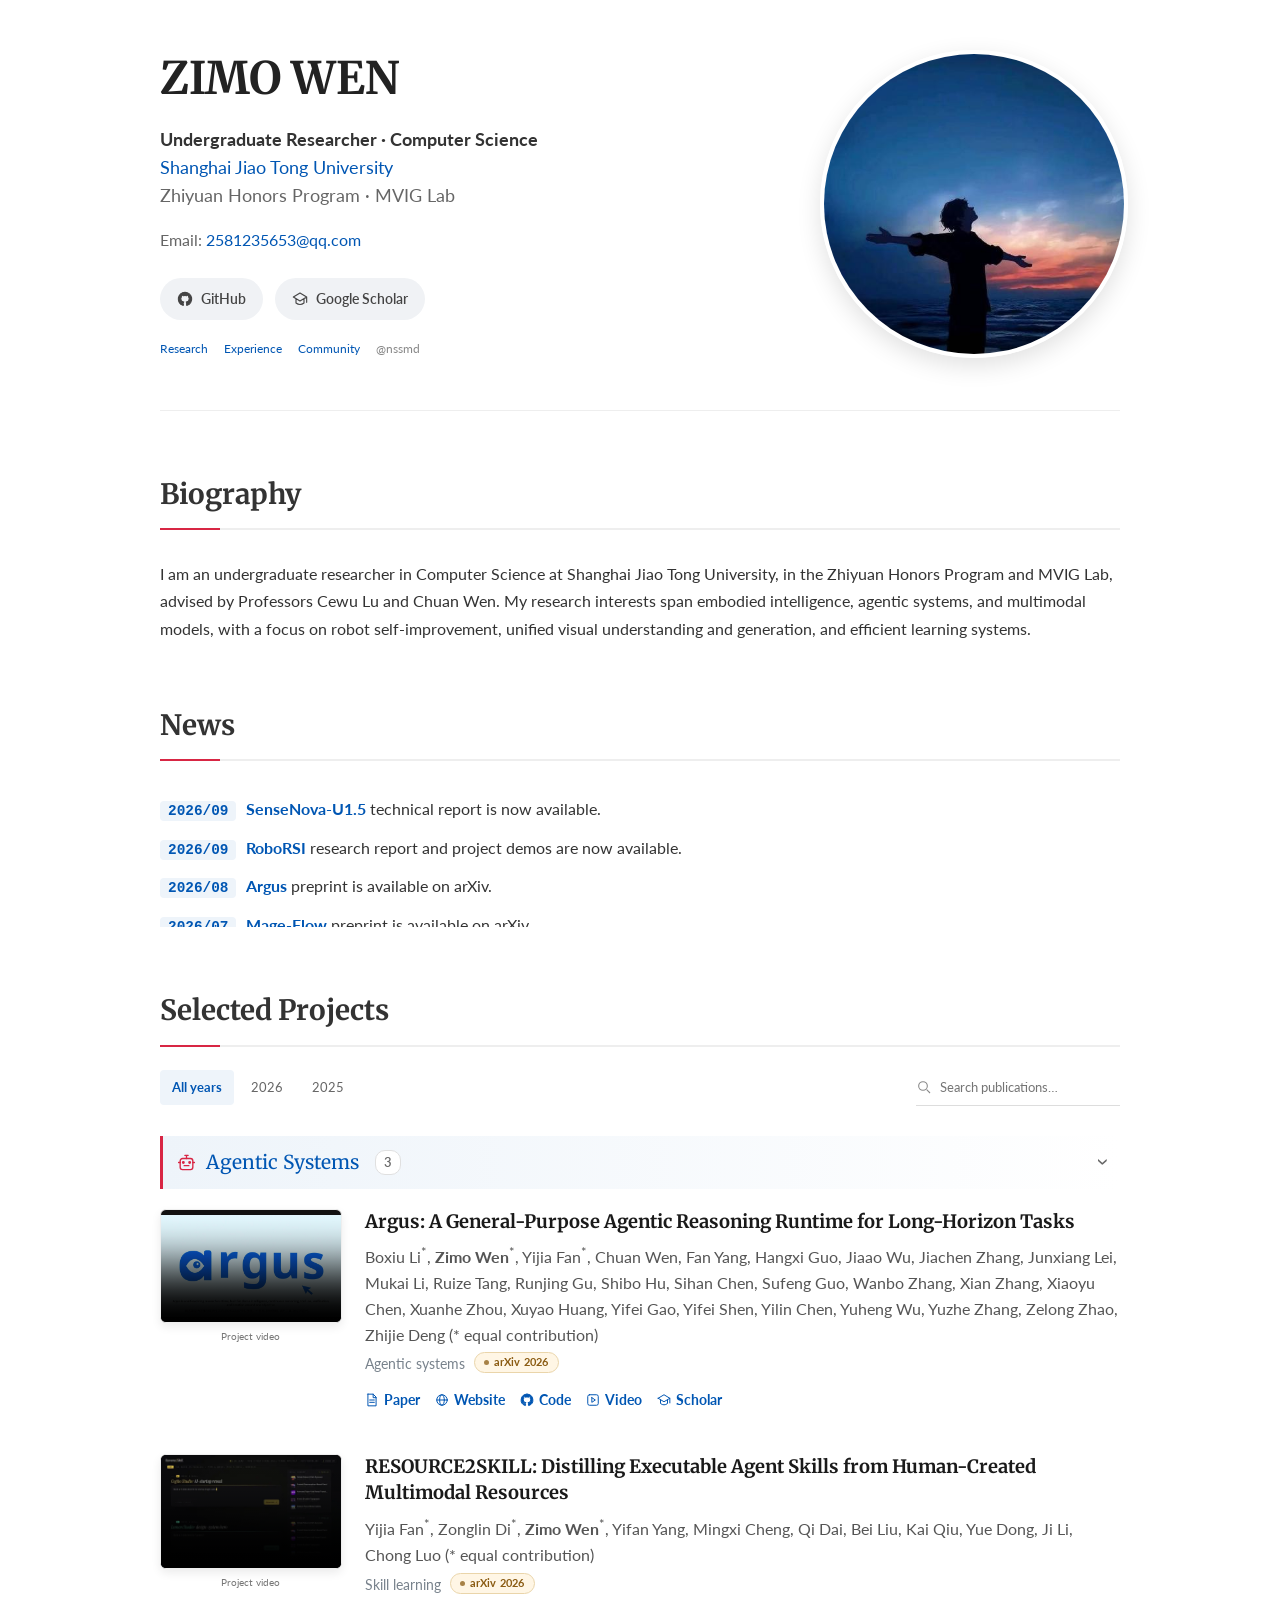
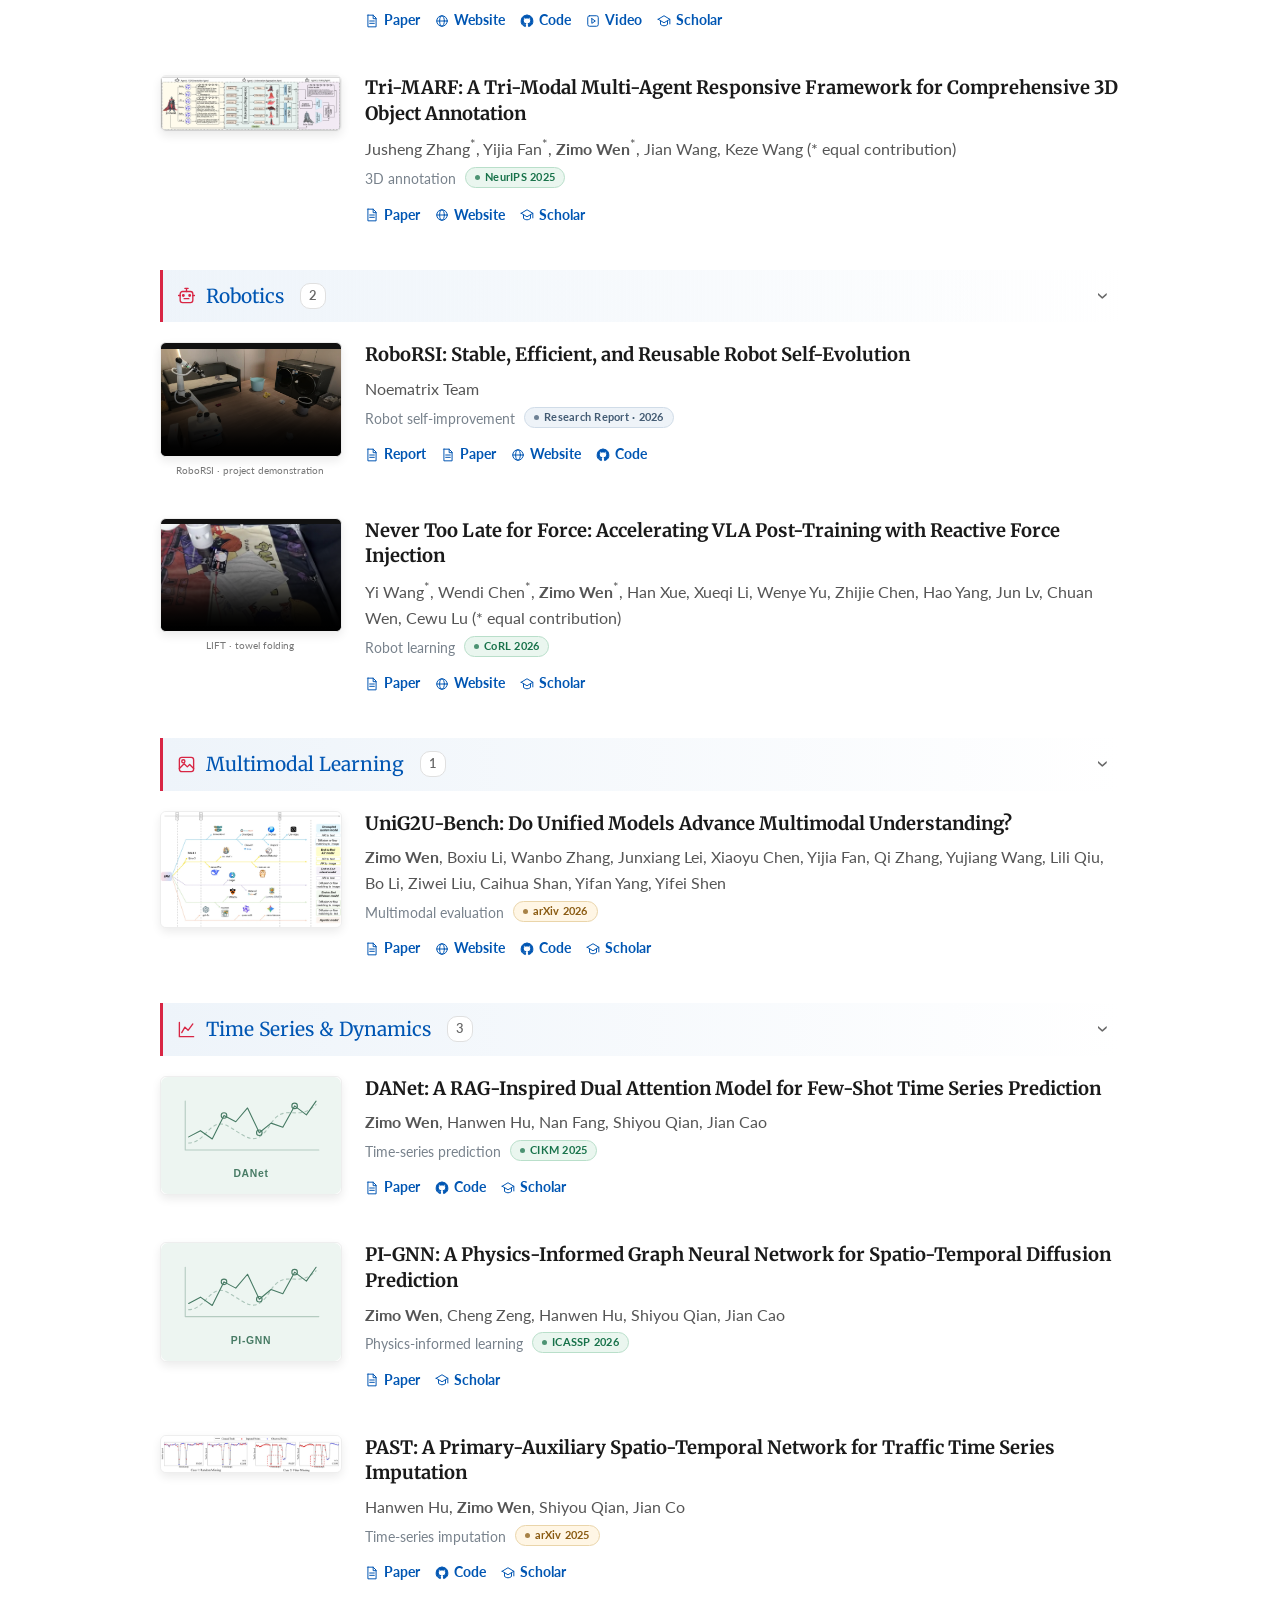
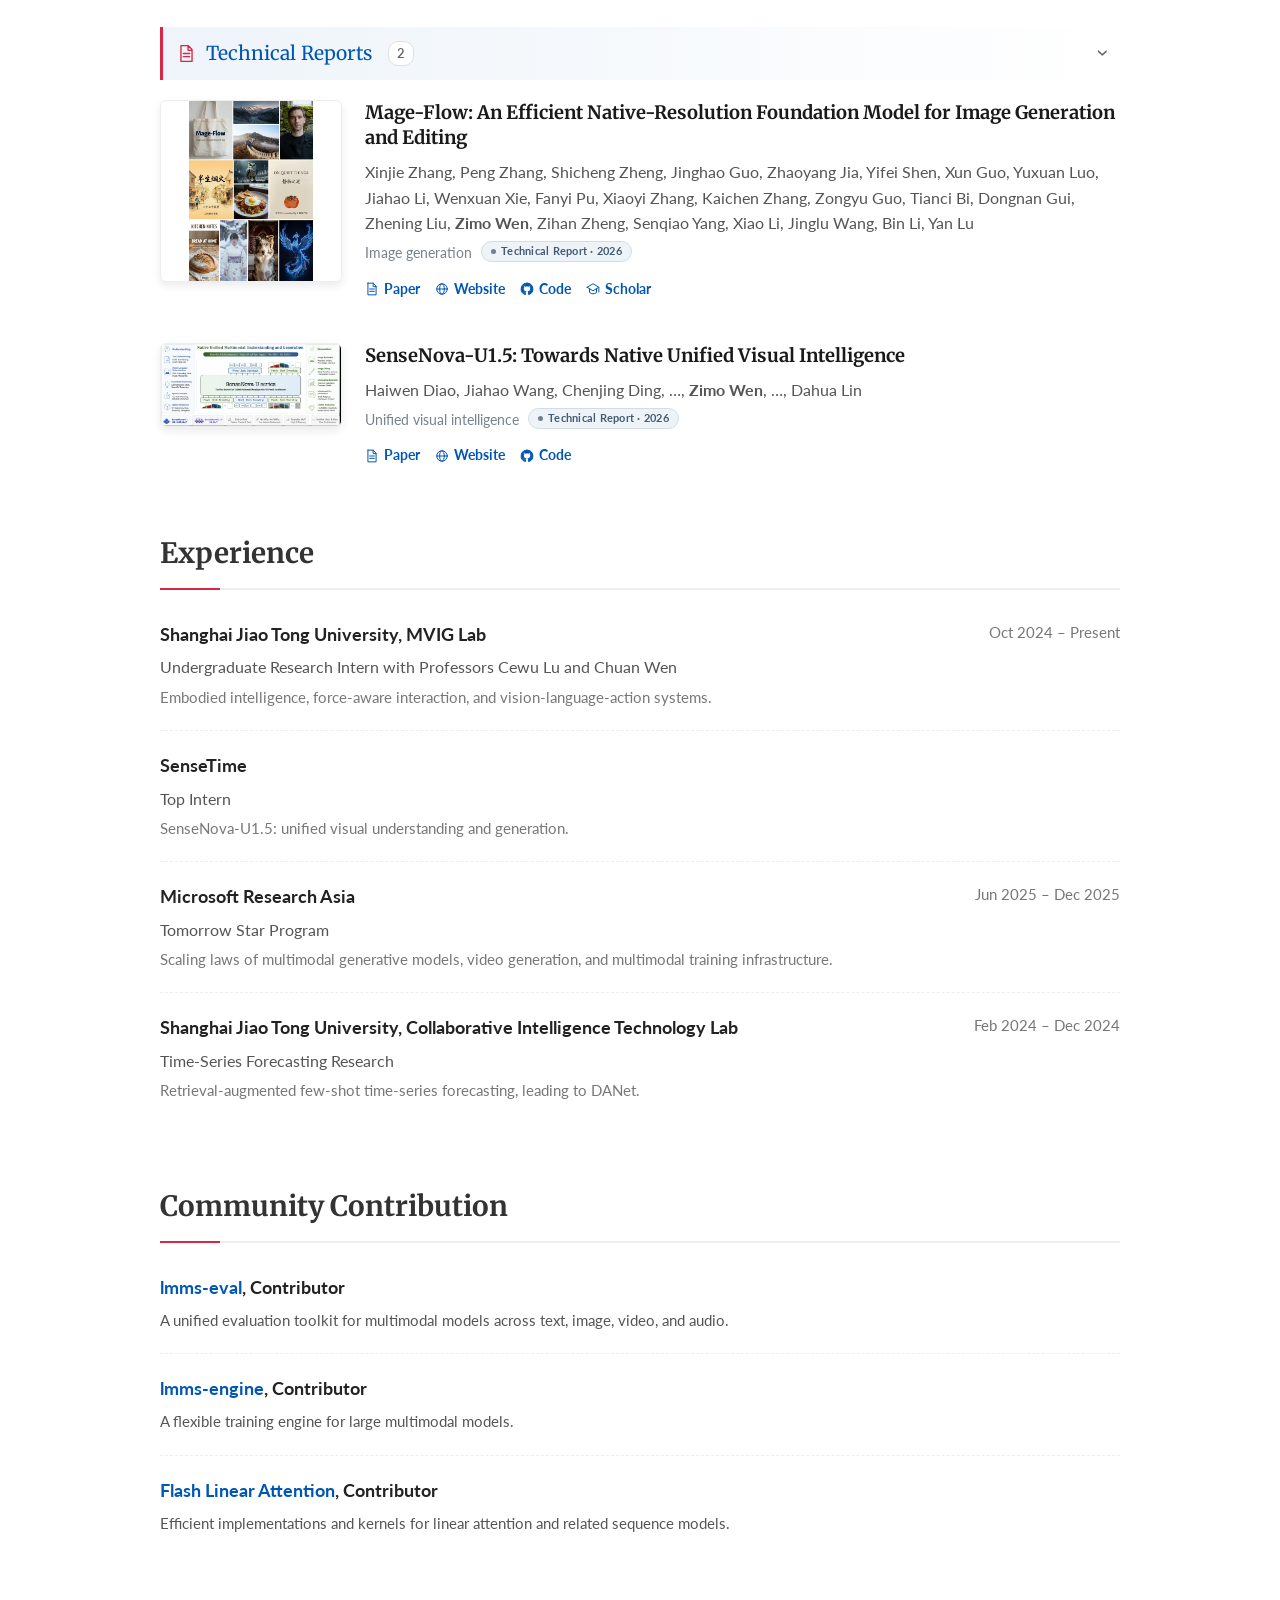
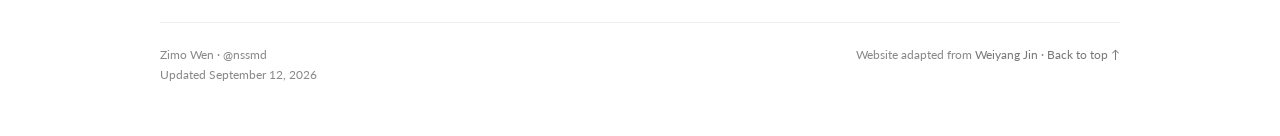
==== commit cecdbd15: "Add RoboRSI arXiv paper link" ====
--- a/index.html
+++ b/index.html
@@ -31,7 +31,7 @@
       <div class="pub-content"><strong class="paper-title"><a class="" href="https://arxiv.org/abs/2601.04404" target="_blank" rel="noopener noreferrer">Tri-MARF: A Tri-Modal Multi-Agent Responsive Framework for Comprehensive 3D Object Annotation</a></strong><div class="authors">Jusheng Zhang<sup title="Equal contribution">*</sup>, Yijia Fan<sup title="Equal contribution">*</sup>, <strong>Zimo Wen</strong><sup title="Equal contribution">*</sup>, Jian Wang, Keze Wang <span class="equal-contribution-note">(* equal contribution)</span></div><div class="affiliation"><span>3D annotation</span><span class="venue-badge accepted">NeurIPS 2025</span></div><div class="links paper-links"><a class="" href="https://arxiv.org/abs/2601.04404" target="_blank" rel="noopener noreferrer"><svg class="icon " viewBox="0 0 24 24" fill="none" stroke="currentColor" stroke-width="1.7" stroke-linecap="round" stroke-linejoin="round" aria-hidden="true"><path d="M5 2h9l5 5v15H5V2Zm9 0v6h5M8 12h8M8 16h8"/></svg>Paper</a><a class="" href="https://neurips.cc/virtual/2025/poster/117433" target="_blank" rel="noopener noreferrer"><svg class="icon " viewBox="0 0 24 24" fill="none" stroke="currentColor" stroke-width="1.7" stroke-linecap="round" stroke-linejoin="round" aria-hidden="true"><circle cx="12" cy="12" r="9"/><ellipse cx="12" cy="12" rx="4" ry="9"/><path d="M3 12h18"/></svg>Website</a><a class="" href="https://scholar.google.ca/citations?view_op=view_citation&amp;hl=en&amp;user=H0r0cJkAAAAJ&amp;citation_for_view=H0r0cJkAAAAJ:eQOLeE2rZwMC" target="_blank" rel="noopener noreferrer"><svg class="icon " viewBox="0 0 24 24" fill="none" stroke="currentColor" stroke-width="1.7" stroke-linecap="round" stroke-linejoin="round" aria-hidden="true"><path d="m2 9 10-6 10 6-10 6L2 9Zm4 3v6c4 3 8 3 12 0v-6M22 9v8"/></svg>Scholar</a></div></div>
     </article></div></details><details class="category" open><summary class="category-title"><svg class="icon cat-icon" viewBox="0 0 24 24" fill="none" stroke="currentColor" stroke-width="1.7" stroke-linecap="round" stroke-linejoin="round" aria-hidden="true"><rect x="4" y="7" width="16" height="14" rx="3"/><path d="M12 7V3M10 3h4M2 12h2m16 0h2M9 16h6"/><circle cx="8" cy="12" r="1"/><circle cx="16" cy="12" r="1"/></svg><span>Robotics</span><span class="category-count count">2</span><span class="chevron" aria-hidden="true">›</span></summary><div class="category-body"><article class="publication paper" id="roborsi" data-year="2026">
       <div class="paper-media"><video class="paper-video publogo" controls muted loop playsinline preload="metadata" poster="assets/media/roborsi.jpg" aria-label="RoboRSI: Stable, Efficient, and Reusable Robot Self-Evolution — official project video"><source src="assets/media/roborsi.mp4" type="video/mp4"><a class="" href="assets/media/roborsi.mp4" target="_blank" rel="noopener noreferrer">Watch project video</a></video><span class="media-caption">RoboRSI · project demonstration</span></div>
-      <div class="pub-content"><strong class="paper-title"><a class="" href="https://lab.noematrix.ai/blog/2-roborsi/" target="_blank" rel="noopener noreferrer">RoboRSI: Stable, Efficient, and Reusable Robot Self-Evolution</a></strong><div class="authors">Noematrix Team</div><div class="affiliation"><span>Robot self-improvement</span><span class="venue-badge techreport">Research Report · 2026</span></div><div class="links paper-links"><a class="" href="https://lab.noematrix.ai/blog/2-roborsi/" target="_blank" rel="noopener noreferrer"><svg class="icon " viewBox="0 0 24 24" fill="none" stroke="currentColor" stroke-width="1.7" stroke-linecap="round" stroke-linejoin="round" aria-hidden="true"><path d="M5 2h9l5 5v15H5V2Zm9 0v6h5M8 12h8M8 16h8"/></svg>Report</a><a class="" href="https://lab.noematrix.ai/blog/2-roborsi/" target="_blank" rel="noopener noreferrer"><svg class="icon " viewBox="0 0 24 24" fill="none" stroke="currentColor" stroke-width="1.7" stroke-linecap="round" stroke-linejoin="round" aria-hidden="true"><circle cx="12" cy="12" r="9"/><ellipse cx="12" cy="12" rx="4" ry="9"/><path d="M3 12h18"/></svg>Website</a><a class="" href="https://github.com/nssmd/RoboRSI" target="_blank" rel="noopener noreferrer"><svg class="icon " viewBox="0 0 24 24" fill="none" stroke="currentColor" stroke-width="1.7" stroke-linecap="round" stroke-linejoin="round" aria-hidden="true"><path fill="currentColor" d="M12 2a10 10 0 0 0-3.16 19.49c.5.09.68-.22.68-.48v-1.86c-2.78.6-3.37-1.18-3.37-1.18-.45-1.16-1.11-1.47-1.11-1.47-.91-.62.07-.61.07-.61 1 .07 1.53 1.03 1.53 1.03.89 1.53 2.34 1.09 2.91.83.09-.65.35-1.09.64-1.34-2.22-.25-4.56-1.11-4.56-4.94 0-1.09.39-1.98 1.03-2.68-.1-.25-.45-1.27.1-2.65 0 0 .84-.27 2.75 1.02A9.5 9.5 0 0 1 12 6.82a9.5 9.5 0 0 1 2.5.34c1.91-1.29 2.75-1.02 2.75-1.02.55 1.38.2 2.4.1 2.65.64.7 1.03 1.59 1.03 2.68 0 3.84-2.34 4.69-4.57 4.94.36.31.68.92.68 1.85v2.75c0 .27.18.58.69.48A10 10 0 0 0 12 2Z"/></svg>Code</a></div></div>
+      <div class="pub-content"><strong class="paper-title"><a class="" href="https://lab.noematrix.ai/blog/2-roborsi/" target="_blank" rel="noopener noreferrer">RoboRSI: Stable, Efficient, and Reusable Robot Self-Evolution</a></strong><div class="authors">Noematrix Team</div><div class="affiliation"><span>Robot self-improvement</span><span class="venue-badge techreport">Research Report · 2026</span></div><div class="links paper-links"><a class="" href="https://lab.noematrix.ai/blog/2-roborsi/" target="_blank" rel="noopener noreferrer"><svg class="icon " viewBox="0 0 24 24" fill="none" stroke="currentColor" stroke-width="1.7" stroke-linecap="round" stroke-linejoin="round" aria-hidden="true"><path d="M5 2h9l5 5v15H5V2Zm9 0v6h5M8 12h8M8 16h8"/></svg>Report</a><a class="" href="https://arxiv.org/html/2610.12424v1" target="_blank" rel="noopener noreferrer"><svg class="icon " viewBox="0 0 24 24" fill="none" stroke="currentColor" stroke-width="1.7" stroke-linecap="round" stroke-linejoin="round" aria-hidden="true"><path d="M5 2h9l5 5v15H5V2Zm9 0v6h5M8 12h8M8 16h8"/></svg>Paper</a><a class="" href="https://lab.noematrix.ai/blog/2-roborsi/" target="_blank" rel="noopener noreferrer"><svg class="icon " viewBox="0 0 24 24" fill="none" stroke="currentColor" stroke-width="1.7" stroke-linecap="round" stroke-linejoin="round" aria-hidden="true"><circle cx="12" cy="12" r="9"/><ellipse cx="12" cy="12" rx="4" ry="9"/><path d="M3 12h18"/></svg>Website</a><a class="" href="https://github.com/nssmd/RoboRSI" target="_blank" rel="noopener noreferrer"><svg class="icon " viewBox="0 0 24 24" fill="none" stroke="currentColor" stroke-width="1.7" stroke-linecap="round" stroke-linejoin="round" aria-hidden="true"><path fill="currentColor" d="M12 2a10 10 0 0 0-3.16 19.49c.5.09.68-.22.68-.48v-1.86c-2.78.6-3.37-1.18-3.37-1.18-.45-1.16-1.11-1.47-1.11-1.47-.91-.62.07-.61.07-.61 1 .07 1.53 1.03 1.53 1.03.89 1.53 2.34 1.09 2.91.83.09-.65.35-1.09.64-1.34-2.22-.25-4.56-1.11-4.56-4.94 0-1.09.39-1.98 1.03-2.68-.1-.25-.45-1.27.1-2.65 0 0 .84-.27 2.75 1.02A9.5 9.5 0 0 1 12 6.82a9.5 9.5 0 0 1 2.5.34c1.91-1.29 2.75-1.02 2.75-1.02.55 1.38.2 2.4.1 2.65.64.7 1.03 1.59 1.03 2.68 0 3.84-2.34 4.69-4.57 4.94.36.31.68.92.68 1.85v2.75c0 .27.18.58.69.48A10 10 0 0 0 12 2Z"/></svg>Code</a></div></div>
     </article><article class="publication paper" id="force" data-year="2026">
       <div class="paper-media"><video class="paper-video publogo" controls muted loop playsinline preload="metadata" poster="assets/media/force.webp" aria-label="Never Too Late for Force: Accelerating VLA Post-Training with Reactive Force Injection — official project video"><source src="assets/media/force.mp4" type="video/mp4"><a class="" href="assets/media/force.mp4" target="_blank" rel="noopener noreferrer">Watch project video</a></video><span class="media-caption">LIFT · towel folding</span></div>
       <div class="pub-content"><strong class="paper-title"><a class="" href="https://arxiv.org/abs/2607.14236" target="_blank" rel="noopener noreferrer">Never Too Late for Force: Accelerating VLA Post-Training with Reactive Force Injection</a></strong><div class="authors">Yi Wang<sup title="Equal contribution">*</sup>, Wendi Chen<sup title="Equal contribution">*</sup>, <strong>Zimo Wen</strong><sup title="Equal contribution">*</sup>, Han Xue, Xueqi Li, Wenye Yu, Zhijie Chen, Hao Yang, Jun Lv, Chuan Wen, Cewu Lu <span class="equal-contribution-note">(* equal contribution)</span></div><div class="affiliation"><span>Robot learning</span><span class="venue-badge accepted">CoRL 2026</span></div><div class="links paper-links"><a class="" href="https://arxiv.org/abs/2607.14236" target="_blank" rel="noopener noreferrer"><svg class="icon " viewBox="0 0 24 24" fill="none" stroke="currentColor" stroke-width="1.7" stroke-linecap="round" stroke-linejoin="round" aria-hidden="true"><path d="M5 2h9l5 5v15H5V2Zm9 0v6h5M8 12h8M8 16h8"/></svg>Paper</a><a class="" href="https://lift-policy.github.io/" target="_blank" rel="noopener noreferrer"><svg class="icon " viewBox="0 0 24 24" fill="none" stroke="currentColor" stroke-width="1.7" stroke-linecap="round" stroke-linejoin="round" aria-hidden="true"><circle cx="12" cy="12" r="9"/><ellipse cx="12" cy="12" rx="4" ry="9"/><path d="M3 12h18"/></svg>Website</a><a class="" href="https://scholar.google.ca/citations?view_op=view_citation&amp;hl=en&amp;user=H0r0cJkAAAAJ&amp;citation_for_view=H0r0cJkAAAAJ:_FxGoFyzp5QC" target="_blank" rel="noopener noreferrer"><svg class="icon " viewBox="0 0 24 24" fill="none" stroke="currentColor" stroke-width="1.7" stroke-linecap="round" stroke-linejoin="round" aria-hidden="true"><path d="m2 9 10-6 10 6-10 6L2 9Zm4 3v6c4 3 8 3 12 0v-6M22 9v8"/></svg>Scholar</a></div></div>
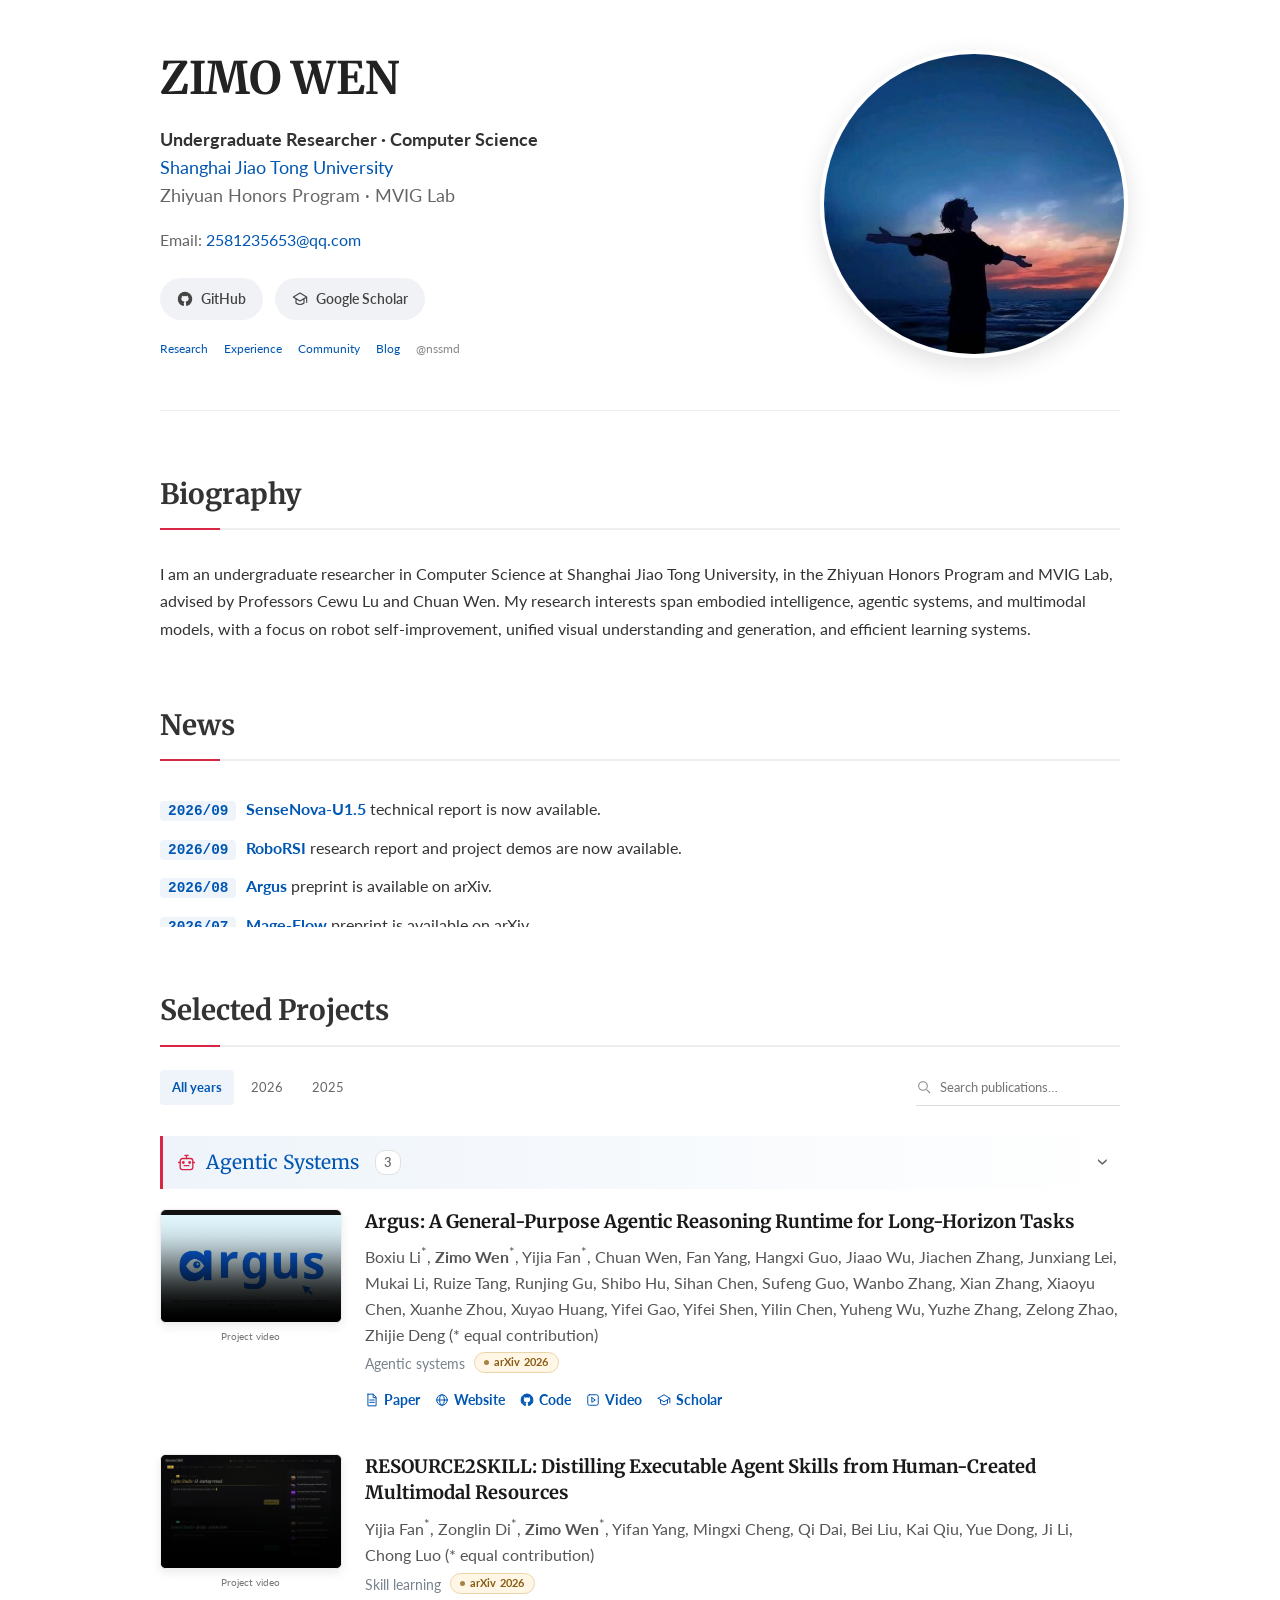
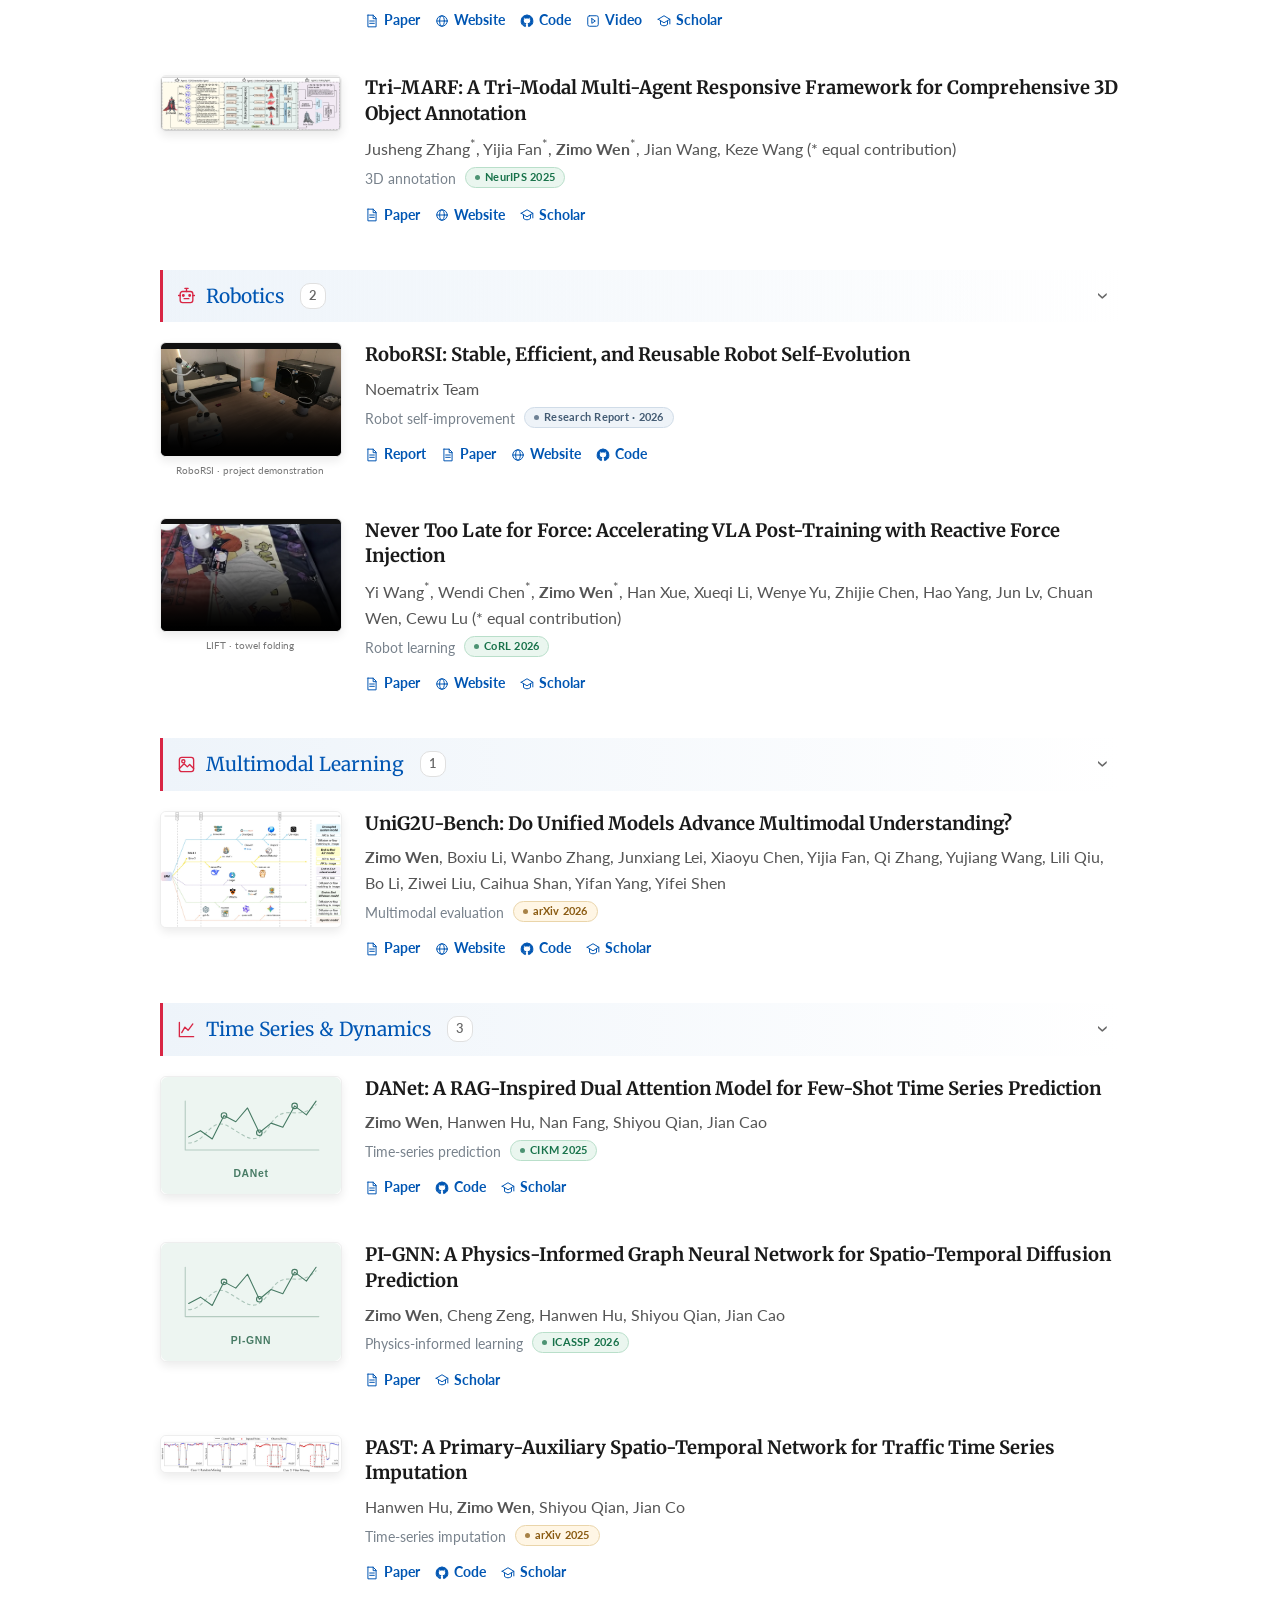
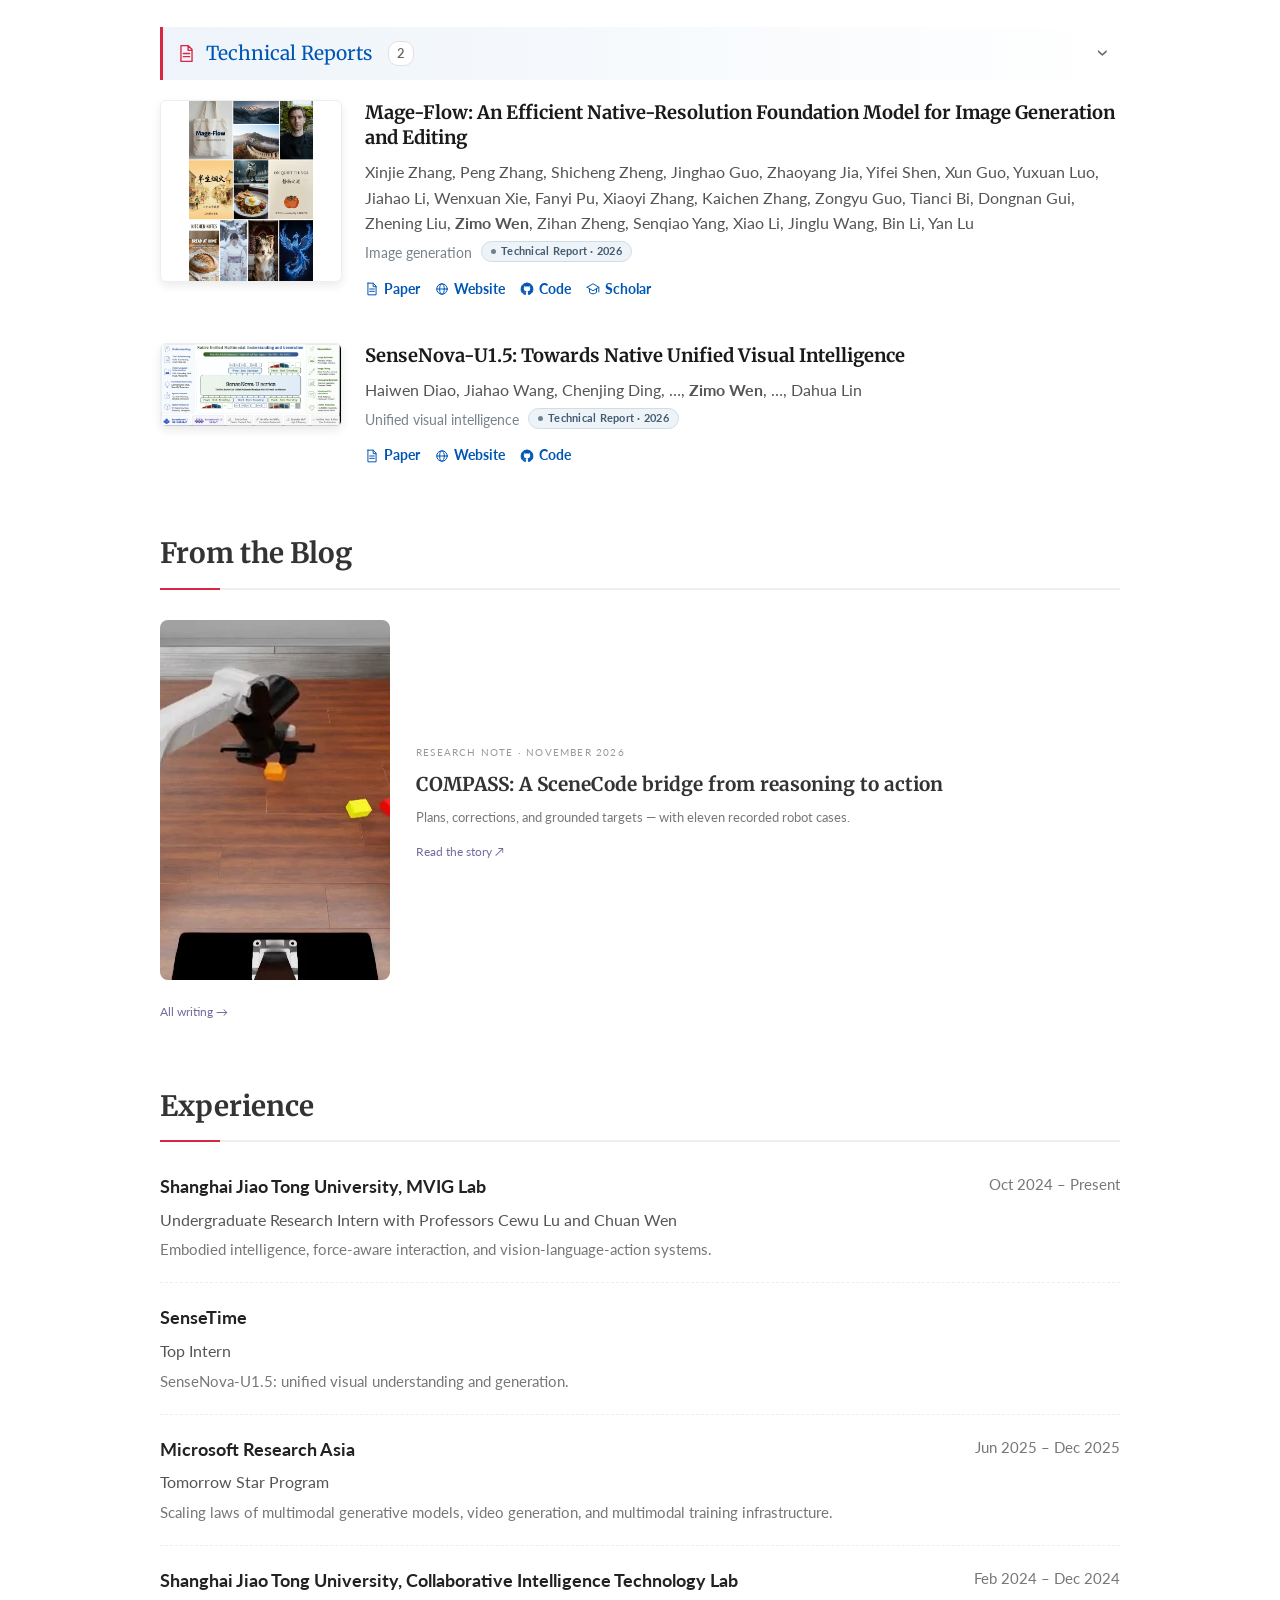
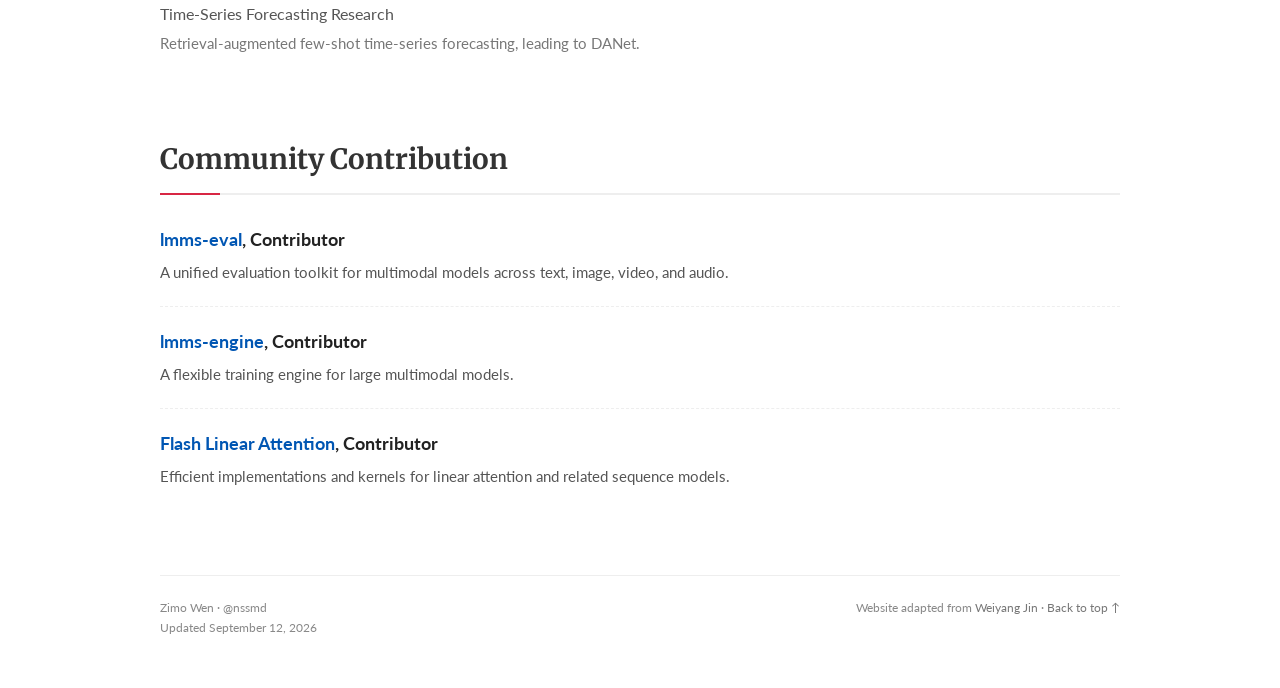
==== commit 4d7af4b7: "Add research blog with COMPASS method and eleven recorded cases" ====
--- a/index.html
+++ b/index.html
@@ -12,7 +12,7 @@
   <a class="skip-link" href="#main">Skip to content</a>
   <div class="container">
     <header class="profile-header">
-      <div class="bio-text"><h1>ZIMO WEN</h1><div class="role-title"><b>Undergraduate Researcher · Computer Science</b><br><a class="" href="https://en.sjtu.edu.cn/" target="_blank" rel="noopener noreferrer">Shanghai Jiao Tong University</a><br><span class="profile-program">Zhiyuan Honors Program · MVIG Lab</span></div><div class="contact-info">Email: <a href="mailto:2581235653@qq.com">2581235653@qq.com</a></div><div class="social-links"><a class="social-link" href="https://github.com/nssmd" target="_blank" rel="noopener noreferrer"><svg class="icon " viewBox="0 0 24 24" fill="none" stroke="currentColor" stroke-width="1.7" stroke-linecap="round" stroke-linejoin="round" aria-hidden="true"><path fill="currentColor" d="M12 2a10 10 0 0 0-3.16 19.49c.5.09.68-.22.68-.48v-1.86c-2.78.6-3.37-1.18-3.37-1.18-.45-1.16-1.11-1.47-1.11-1.47-.91-.62.07-.61.07-.61 1 .07 1.53 1.03 1.53 1.03.89 1.53 2.34 1.09 2.91.83.09-.65.35-1.09.64-1.34-2.22-.25-4.56-1.11-4.56-4.94 0-1.09.39-1.98 1.03-2.68-.1-.25-.45-1.27.1-2.65 0 0 .84-.27 2.75 1.02A9.5 9.5 0 0 1 12 6.82a9.5 9.5 0 0 1 2.5.34c1.91-1.29 2.75-1.02 2.75-1.02.55 1.38.2 2.4.1 2.65.64.7 1.03 1.59 1.03 2.68 0 3.84-2.34 4.69-4.57 4.94.36.31.68.92.68 1.85v2.75c0 .27.18.58.69.48A10 10 0 0 0 12 2Z"/></svg>GitHub</a><a class="social-link" href="https://scholar.google.ca/citations?user=H0r0cJkAAAAJ&amp;hl=en" target="_blank" rel="noopener noreferrer"><svg class="icon " viewBox="0 0 24 24" fill="none" stroke="currentColor" stroke-width="1.7" stroke-linecap="round" stroke-linejoin="round" aria-hidden="true"><path d="m2 9 10-6 10 6-10 6L2 9Zm4 3v6c4 3 8 3 12 0v-6M22 9v8"/></svg>Google Scholar</a></div><nav class="section-nav" aria-label="Main navigation"><a href="#research">Research</a><a href="#experience">Experience</a><a href="#community">Community</a><span>@nssmd</span></nav></div>
+      <div class="bio-text"><h1>ZIMO WEN</h1><div class="role-title"><b>Undergraduate Researcher · Computer Science</b><br><a class="" href="https://en.sjtu.edu.cn/" target="_blank" rel="noopener noreferrer">Shanghai Jiao Tong University</a><br><span class="profile-program">Zhiyuan Honors Program · MVIG Lab</span></div><div class="contact-info">Email: <a href="mailto:2581235653@qq.com">2581235653@qq.com</a></div><div class="social-links"><a class="social-link" href="https://github.com/nssmd" target="_blank" rel="noopener noreferrer"><svg class="icon " viewBox="0 0 24 24" fill="none" stroke="currentColor" stroke-width="1.7" stroke-linecap="round" stroke-linejoin="round" aria-hidden="true"><path fill="currentColor" d="M12 2a10 10 0 0 0-3.16 19.49c.5.09.68-.22.68-.48v-1.86c-2.78.6-3.37-1.18-3.37-1.18-.45-1.16-1.11-1.47-1.11-1.47-.91-.62.07-.61.07-.61 1 .07 1.53 1.03 1.53 1.03.89 1.53 2.34 1.09 2.91.83.09-.65.35-1.09.64-1.34-2.22-.25-4.56-1.11-4.56-4.94 0-1.09.39-1.98 1.03-2.68-.1-.25-.45-1.27.1-2.65 0 0 .84-.27 2.75 1.02A9.5 9.5 0 0 1 12 6.82a9.5 9.5 0 0 1 2.5.34c1.91-1.29 2.75-1.02 2.75-1.02.55 1.38.2 2.4.1 2.65.64.7 1.03 1.59 1.03 2.68 0 3.84-2.34 4.69-4.57 4.94.36.31.68.92.68 1.85v2.75c0 .27.18.58.69.48A10 10 0 0 0 12 2Z"/></svg>GitHub</a><a class="social-link" href="https://scholar.google.ca/citations?user=H0r0cJkAAAAJ&amp;hl=en" target="_blank" rel="noopener noreferrer"><svg class="icon " viewBox="0 0 24 24" fill="none" stroke="currentColor" stroke-width="1.7" stroke-linecap="round" stroke-linejoin="round" aria-hidden="true"><path d="m2 9 10-6 10 6-10 6L2 9Zm4 3v6c4 3 8 3 12 0v-6M22 9v8"/></svg>Google Scholar</a></div><nav class="section-nav" aria-label="Main navigation"><a href="#research">Research</a><a href="#experience">Experience</a><a href="#community">Community</a><a href="blog/">Blog</a><span>@nssmd</span></nav></div>
       <div class="profile-image-container"><img class="profile-photo" src="assets/avatar.png" alt="Zimo Wen's GitHub avatar" width="300" height="300"></div>
     </header>
     <main id="main">
@@ -55,6 +55,7 @@
       <div class="pub-content"><strong class="paper-title"><a class="" href="https://arxiv.org/abs/2609.11929" target="_blank" rel="noopener noreferrer">SenseNova-U1.5: Towards Native Unified Visual Intelligence</a></strong><div class="authors">Haiwen Diao, Jiahao Wang, Chenjing Ding, …, <strong>Zimo Wen</strong>, …, Dahua Lin</div><div class="affiliation"><span>Unified visual intelligence</span><span class="venue-badge techreport">Technical Report · 2026</span></div><div class="links paper-links"><a class="" href="https://arxiv.org/abs/2609.11929" target="_blank" rel="noopener noreferrer"><svg class="icon " viewBox="0 0 24 24" fill="none" stroke="currentColor" stroke-width="1.7" stroke-linecap="round" stroke-linejoin="round" aria-hidden="true"><path d="M5 2h9l5 5v15H5V2Zm9 0v6h5M8 12h8M8 16h8"/></svg>Paper</a><a class="" href="https://huggingface.co/collections/sensenova/sensenova-u15" target="_blank" rel="noopener noreferrer"><svg class="icon " viewBox="0 0 24 24" fill="none" stroke="currentColor" stroke-width="1.7" stroke-linecap="round" stroke-linejoin="round" aria-hidden="true"><circle cx="12" cy="12" r="9"/><ellipse cx="12" cy="12" rx="4" ry="9"/><path d="M3 12h18"/></svg>Website</a><a class="" href="https://github.com/OpenSenseNova/SenseNova-U1" target="_blank" rel="noopener noreferrer"><svg class="icon " viewBox="0 0 24 24" fill="none" stroke="currentColor" stroke-width="1.7" stroke-linecap="round" stroke-linejoin="round" aria-hidden="true"><path fill="currentColor" d="M12 2a10 10 0 0 0-3.16 19.49c.5.09.68-.22.68-.48v-1.86c-2.78.6-3.37-1.18-3.37-1.18-.45-1.16-1.11-1.47-1.11-1.47-.91-.62.07-.61.07-.61 1 .07 1.53 1.03 1.53 1.03.89 1.53 2.34 1.09 2.91.83.09-.65.35-1.09.64-1.34-2.22-.25-4.56-1.11-4.56-4.94 0-1.09.39-1.98 1.03-2.68-.1-.25-.45-1.27.1-2.65 0 0 .84-.27 2.75 1.02A9.5 9.5 0 0 1 12 6.82a9.5 9.5 0 0 1 2.5.34c1.91-1.29 2.75-1.02 2.75-1.02.55 1.38.2 2.4.1 2.65.64.7 1.03 1.59 1.03 2.68 0 3.84-2.34 4.69-4.57 4.94.36.31.68.92.68 1.85v2.75c0 .27.18.58.69.48A10 10 0 0 0 12 2Z"/></svg>Code</a></div></div>
     </article></div></details></div><p id="no-results" hidden>No publications match your search. Try another keyword or year.</p>
       </section>
+      <section id="writing" aria-labelledby="writing-title"><h2 id="writing-title" class="section-title">From the Blog</h2><a class="home-blog-preview" href="blog/compass/"><img src="blog/assets/compass/cover.webp" alt="COMPASS color-order stacking execution" width="640" height="360" loading="lazy"><div><span class="home-blog-meta">RESEARCH NOTE · NOVEMBER 2026</span><h3>COMPASS: A SceneCode bridge from reasoning to action</h3><p>Plans, corrections, and grounded targets — with eleven recorded robot cases.</p><span class="home-blog-read">Read the story ↗</span></div></a><a class="home-blog-all" href="blog/">All writing →</a></section>
       <section id="experience" aria-labelledby="experience-title"><h2 id="experience-title" class="section-title">Experience</h2><ul class="experience-list"><li class="experience-item"><div class="exp-details"><strong>Shanghai Jiao Tong University, MVIG Lab</strong><span>Undergraduate Research Intern with Professors Cewu Lu and Chuan Wen</span><span class="exp-focus">Embodied intelligence, force-aware interaction, and vision-language-action systems.</span></div><div class="exp-date">Oct 2024 – Present</div></li><li class="experience-item"><div class="exp-details"><strong>SenseTime</strong><span>Top Intern</span><span class="exp-focus">SenseNova-U1.5: unified visual understanding and generation.</span></div><div class="exp-date"></div></li><li class="experience-item"><div class="exp-details"><strong>Microsoft Research Asia</strong><span>Tomorrow Star Program</span><span class="exp-focus">Scaling laws of multimodal generative models, video generation, and multimodal training infrastructure.</span></div><div class="exp-date">Jun 2025 – Dec 2025</div></li><li class="experience-item"><div class="exp-details"><strong>Shanghai Jiao Tong University, Collaborative Intelligence Technology Lab</strong><span>Time-Series Forecasting Research</span><span class="exp-focus">Retrieval-augmented few-shot time-series forecasting, leading to DANet.</span></div><div class="exp-date">Feb 2024 – Dec 2024</div></li></ul></section>
       <section id="community" aria-labelledby="community-title"><h2 id="community-title" class="section-title">Community Contribution</h2><ul class="experience-list"><li class="experience-item"><div class="exp-details"><strong><a class="" href="https://github.com/EvolvingLMMs-Lab/lmms-eval" target="_blank" rel="noopener noreferrer">lmms-eval</a>, Contributor</strong><span class="community-description">A unified evaluation toolkit for multimodal models across text, image, video, and audio.</span></div></li><li class="experience-item"><div class="exp-details"><strong><a class="" href="https://github.com/EvolvingLMMs-Lab/lmms-engine" target="_blank" rel="noopener noreferrer">lmms-engine</a>, Contributor</strong><span class="community-description">A flexible training engine for large multimodal models.</span></div></li><li class="experience-item"><div class="exp-details"><strong><a class="" href="https://github.com/fla-org/flash-linear-attention" target="_blank" rel="noopener noreferrer">Flash Linear Attention</a>, Contributor</strong><span class="community-description">Efficient implementations and kernels for linear attention and related sequence models.</span></div></li></ul></section>
     </main>
--- a/custom.css
+++ b/custom.css
@@ -35,3 +35,5 @@
 @media(max-width:480px){.research-tools{flex-direction:column;align-items:stretch}.year-filters button{flex:1;min-height:40px}.search-label input{width:100%;min-height:30px}.category-title{gap:7px;padding:10px}.category-title .cat-icon{width:16px;height:16px}.contact-info a{overflow-wrap:anywhere}footer{flex-direction:column;gap:10px}.pub-content .links a{min-height:36px}}
 @media(prefers-reduced-motion:reduce){html{scroll-behavior:auto}*,*:before,*:after{transition:none!important}}
 @media print{.research-tools,.section-nav,.paper-media,.skip-link{display:none!important}.publication{break-inside:avoid}.section-title{break-after:avoid}.category::details-content{content-visibility:visible!important}.paper[hidden],.category[hidden]{display:flex!important}}
+
+.home-blog-preview{display:grid;grid-template-columns:230px 1fr;gap:26px;align-items:center;color:inherit}.home-blog-preview:hover{text-decoration:none}.home-blog-preview img{width:230px;aspect-ratio:16/10;object-fit:cover;border-radius:8px}.home-blog-meta{font-size:10px;letter-spacing:1.2px;color:#999}.home-blog-preview h3{font-size:19px;line-height:1.45;margin:8px 0;color:#333}.home-blog-preview p{font-size:13px;color:#777;line-height:1.7;margin:8px 0}.home-blog-read,.home-blog-all{font-size:12px;color:#746b9b}.home-blog-all{display:inline-block;margin-top:22px}@media(max-width:580px){.home-blog-preview{grid-template-columns:1fr;gap:16px}.home-blog-preview img{width:100%;aspect-ratio:16/9}}
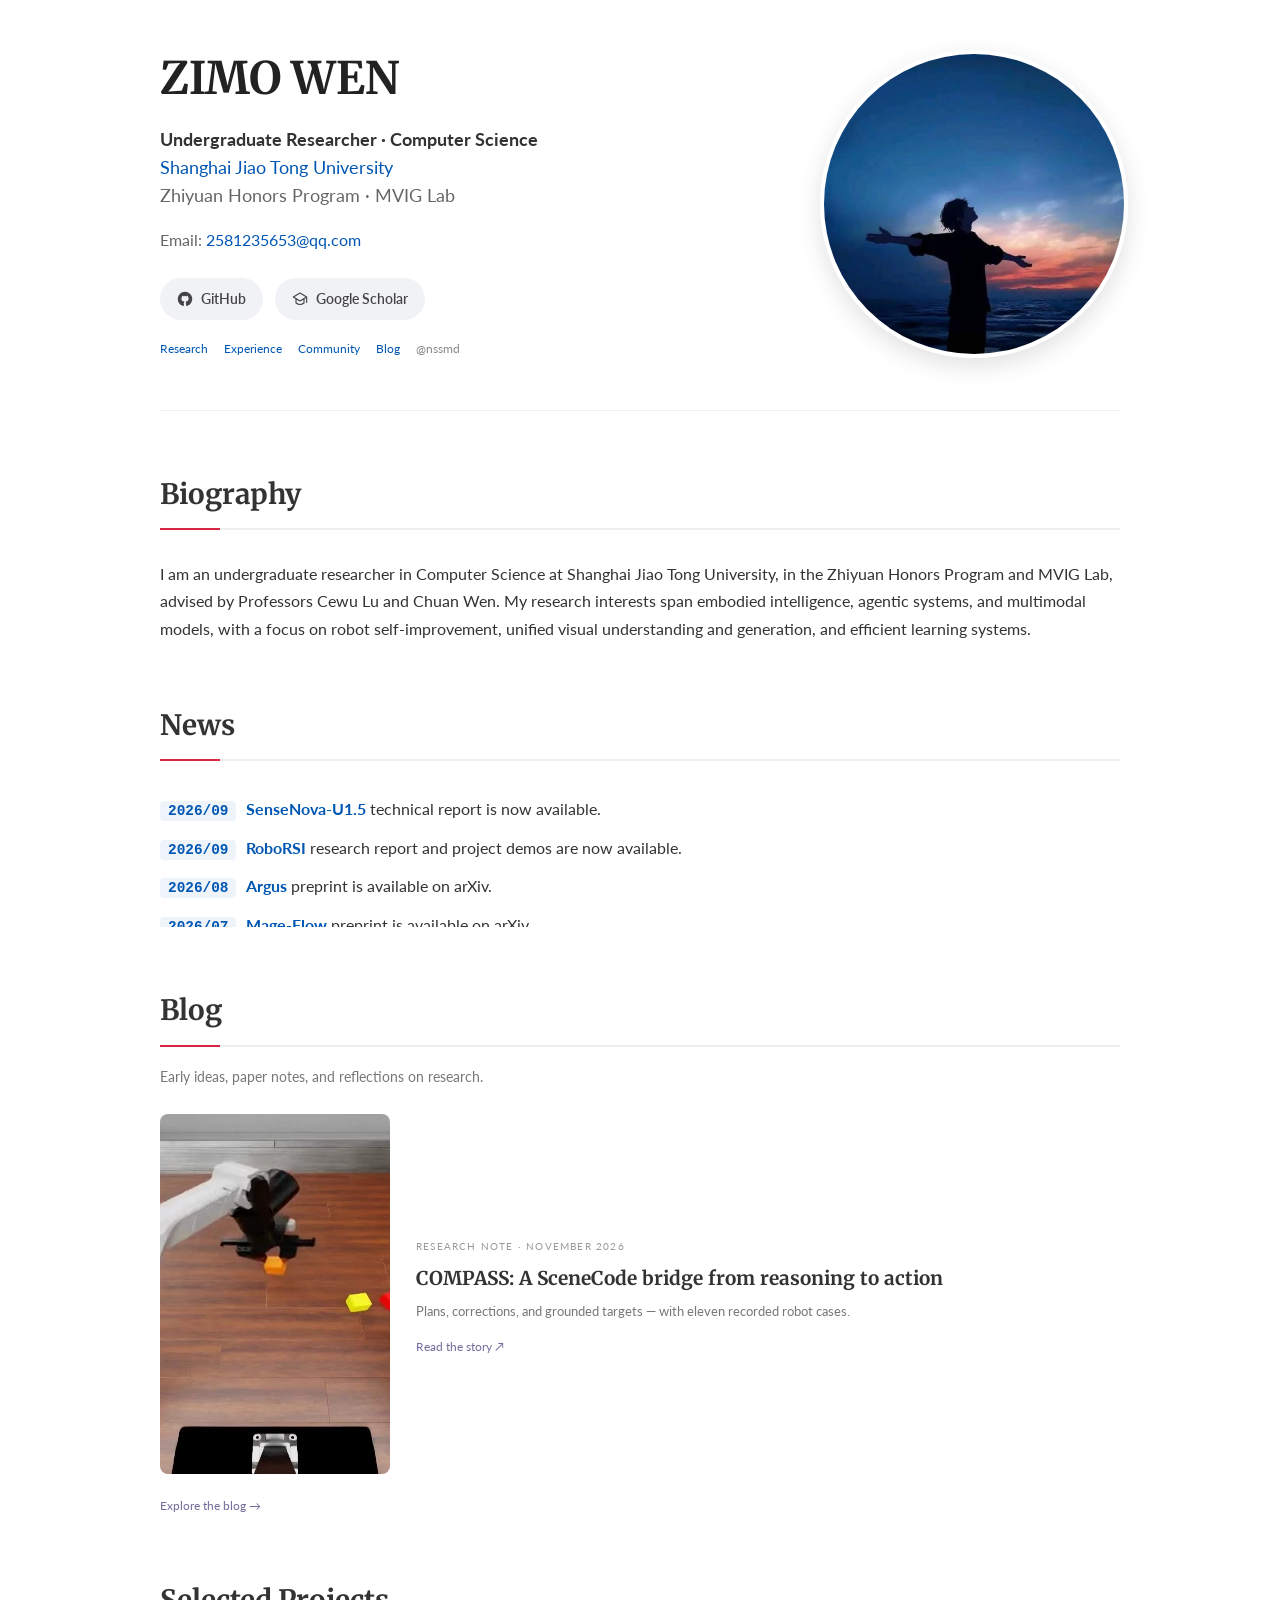
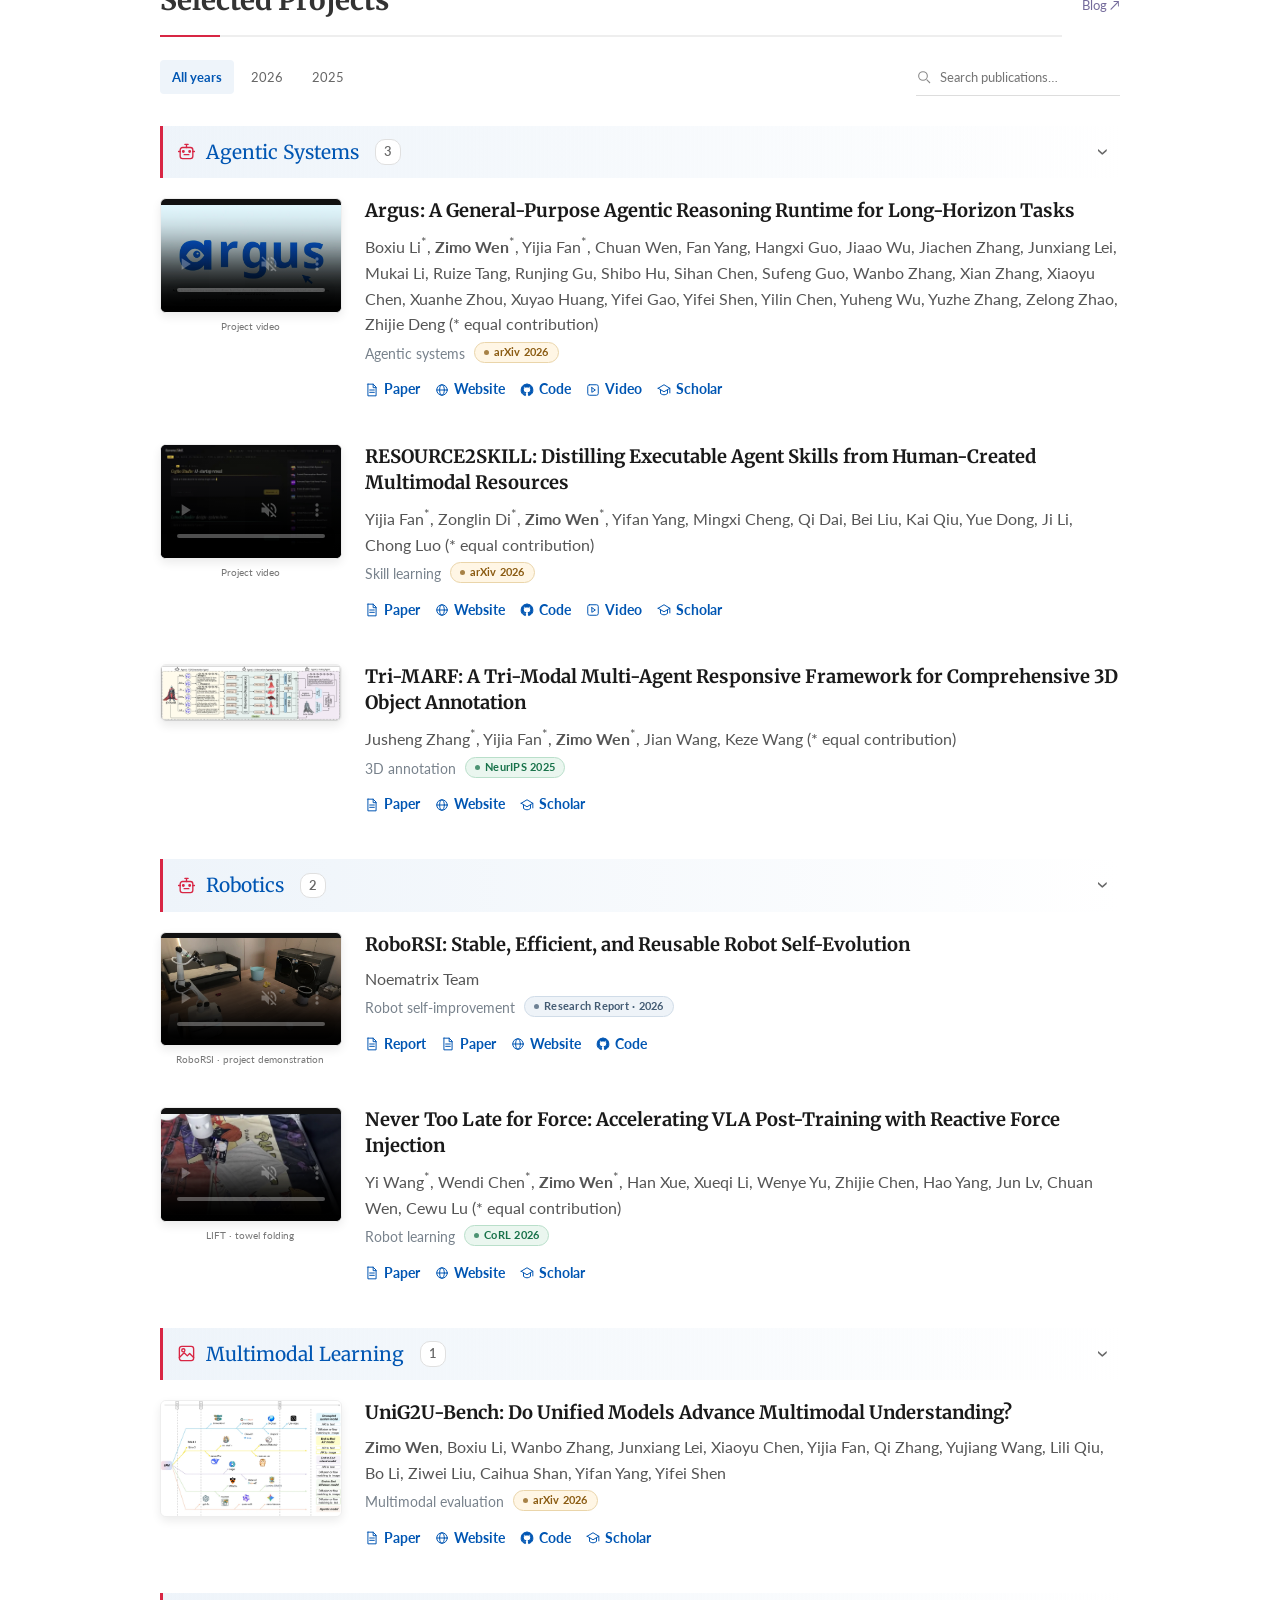
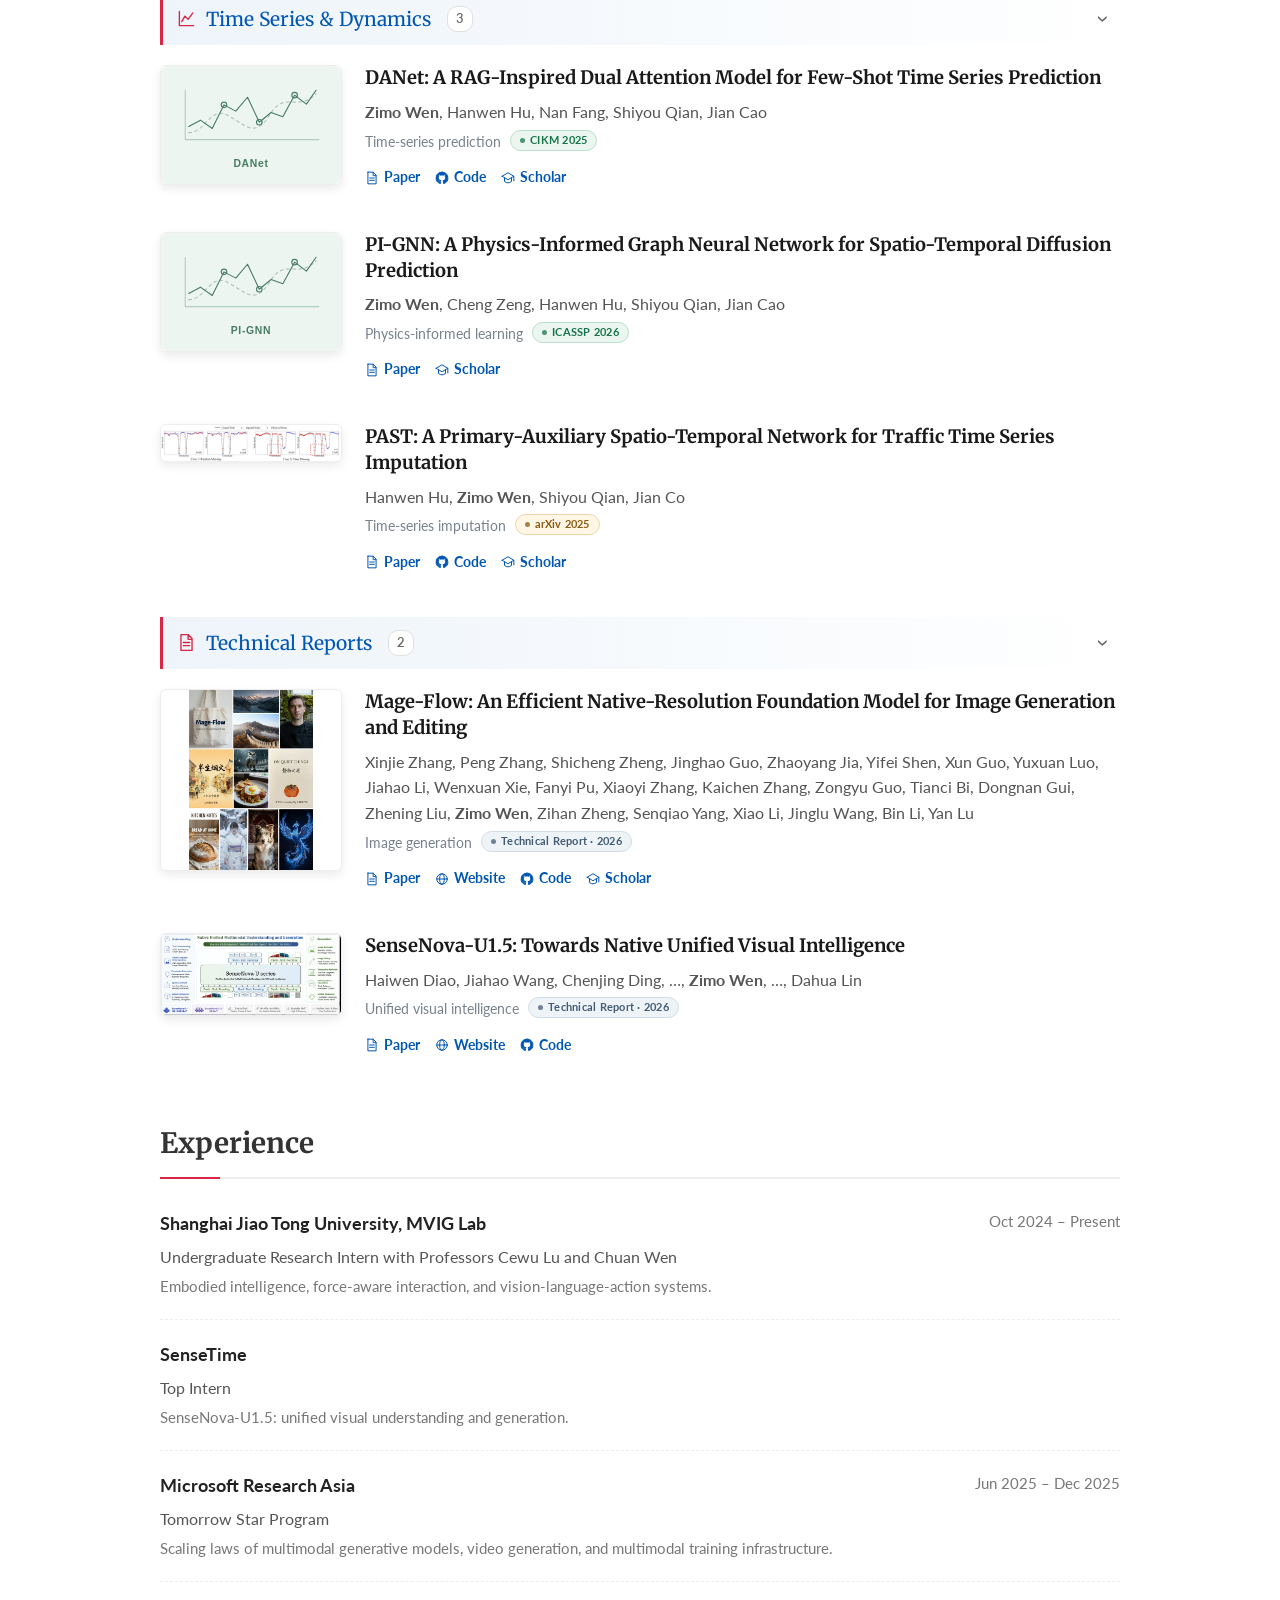
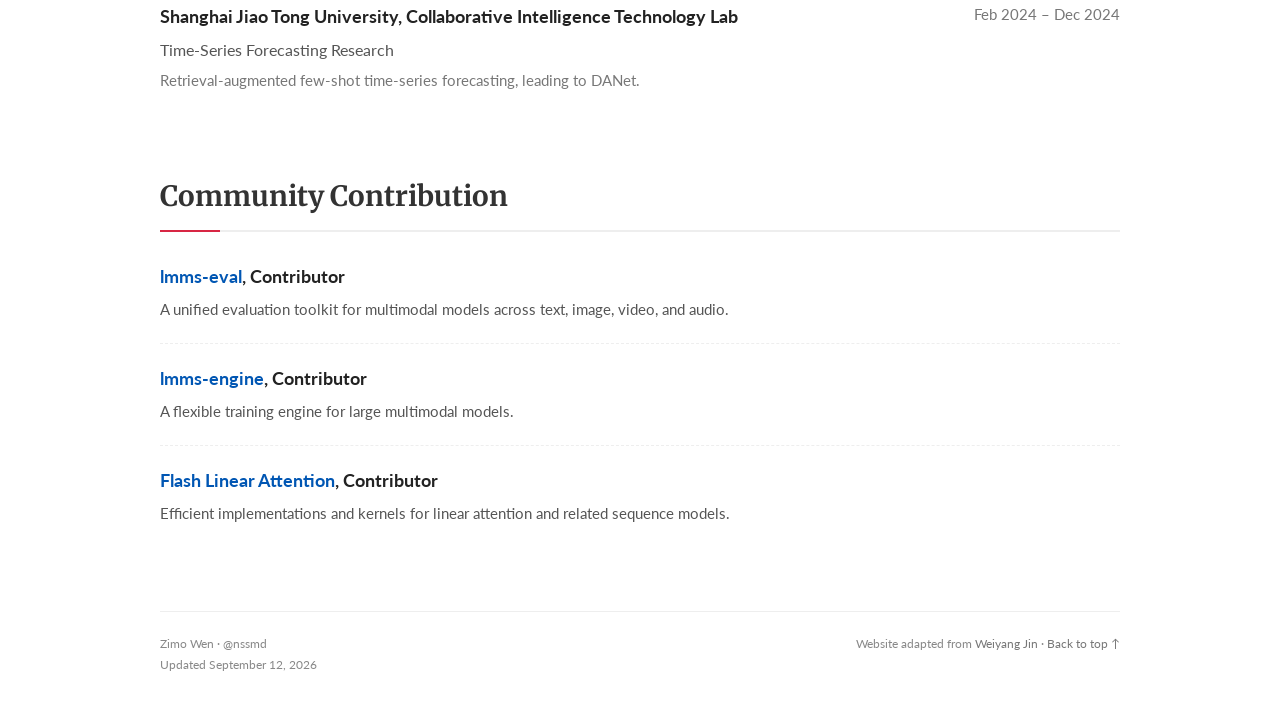
==== commit 86ddc491: "Highlight blog on homepage for ideas, paper notes, and reflections" ====
--- a/index.html
+++ b/index.html
@@ -18,7 +18,8 @@
     <main id="main">
       <section id="about" aria-labelledby="about-title"><h2 id="about-title" class="section-title">Biography</h2><p class="biography">I am an undergraduate researcher in Computer Science at Shanghai Jiao Tong University, in the Zhiyuan Honors Program and MVIG Lab, advised by Professors Cewu Lu and Chuan Wen. My research interests span embodied intelligence, agentic systems, and multimodal models, with a focus on robot self-improvement, unified visual understanding and generation, and efficient learning systems.</p></section>
       <section id="news" aria-labelledby="news-title"><h2 id="news-title" class="section-title">News</h2><ul class="news-scroll"><li><time class="news-date" datetime="2026-09">2026/09</time><span><a class="" href="https://arxiv.org/abs/2609.11929" target="_blank" rel="noopener noreferrer"><strong>SenseNova-U1.5</strong></a> technical report is now available.</span></li><li><time class="news-date" datetime="2026-09">2026/09</time><span><a class="" href="https://lab.noematrix.ai/blog/2-roborsi/" target="_blank" rel="noopener noreferrer"><strong>RoboRSI</strong></a> research report and project demos are now available.</span></li><li><time class="news-date" datetime="2026-08">2026/08</time><span><a class="" href="https://arxiv.org/abs/2608.05144" target="_blank" rel="noopener noreferrer"><strong>Argus</strong></a> preprint is available on arXiv.</span></li><li><time class="news-date" datetime="2026-07">2026/07</time><span><a class="" href="https://arxiv.org/abs/2607.19064" target="_blank" rel="noopener noreferrer"><strong>Mage-Flow</strong></a> preprint is available on arXiv.</span></li><li><time class="news-date" datetime="2026-06">2026/06</time><span><a class="" href="https://arxiv.org/abs/2606.29538" target="_blank" rel="noopener noreferrer"><strong>RESOURCE2SKILL</strong></a> preprint is available on arXiv.</span></li><li><time class="news-date" datetime="2026-03">2026/03</time><span><a class="" href="https://arxiv.org/abs/2603.03241" target="_blank" rel="noopener noreferrer"><strong>UniG2U-Bench</strong></a> preprint is available on arXiv.</span></li></ul></section>
-      <section id="research" aria-labelledby="research-title"><h2 id="research-title" class="section-title">Selected Projects</h2>
+      <section id="writing" aria-labelledby="writing-title"><h2 id="writing-title" class="section-title">Blog</h2><p class="home-blog-intro">Early ideas, paper notes, and reflections on research.</p><a class="home-blog-preview" href="blog/compass/"><img src="blog/assets/compass/cover.webp" alt="COMPASS color-order stacking execution" width="640" height="360" loading="lazy"><div><span class="home-blog-meta">RESEARCH NOTE · NOVEMBER 2026</span><h3>COMPASS: A SceneCode bridge from reasoning to action</h3><p>Plans, corrections, and grounded targets — with eleven recorded robot cases.</p><span class="home-blog-read">Read the story ↗</span></div></a><a class="home-blog-all" href="blog/">Explore the blog →</a></section>
+      <section id="research" aria-labelledby="research-title"><div class="research-section-heading"><h2 id="research-title" class="section-title">Selected Projects</h2><a href="blog/" class="research-blog-link">Blog ↗</a></div>
         <div class="research-tools" hidden><div class="year-filters" role="group" aria-label="Filter publications by year"><button class="active" data-year="all" aria-pressed="true">All years</button><button data-year="2026" aria-pressed="false">2026</button><button data-year="2025" aria-pressed="false">2025</button></div><label class="search-label"><svg viewBox="0 0 24 24" fill="none" stroke="currentColor" stroke-width="1.6" aria-hidden="true"><circle cx="10.5" cy="10.5" r="6.5"/><path d="m16 16 5 5"/></svg><span class="sr-only">Search publications</span><input type="search" id="paper-search" placeholder="Search publications…" autocomplete="off"></label></div>
         <p class="sr-only" id="filter-status" role="status" aria-live="polite"></p><div id="publication-list"><details class="category" open><summary class="category-title"><svg class="icon cat-icon" viewBox="0 0 24 24" fill="none" stroke="currentColor" stroke-width="1.7" stroke-linecap="round" stroke-linejoin="round" aria-hidden="true"><rect x="4" y="7" width="16" height="14" rx="3"/><path d="M12 7V3M10 3h4M2 12h2m16 0h2M9 16h6"/><circle cx="8" cy="12" r="1"/><circle cx="16" cy="12" r="1"/></svg><span>Agentic Systems</span><span class="category-count count">3</span><span class="chevron" aria-hidden="true">›</span></summary><div class="category-body"><article class="publication paper" id="argus" data-year="2026">
       <div class="paper-media"><video class="paper-video publogo" controls muted loop playsinline preload="metadata" poster="assets/media/argus.webp" aria-label="Argus: A General-Purpose Agentic Reasoning Runtime for Long-Horizon Tasks — official project video"><source src="assets/media/argus.mp4" type="video/mp4"><a class="" href="assets/media/argus.mp4" target="_blank" rel="noopener noreferrer">Watch project video</a></video><span class="media-caption">Project video</span></div>
@@ -55,7 +56,6 @@
       <div class="pub-content"><strong class="paper-title"><a class="" href="https://arxiv.org/abs/2609.11929" target="_blank" rel="noopener noreferrer">SenseNova-U1.5: Towards Native Unified Visual Intelligence</a></strong><div class="authors">Haiwen Diao, Jiahao Wang, Chenjing Ding, …, <strong>Zimo Wen</strong>, …, Dahua Lin</div><div class="affiliation"><span>Unified visual intelligence</span><span class="venue-badge techreport">Technical Report · 2026</span></div><div class="links paper-links"><a class="" href="https://arxiv.org/abs/2609.11929" target="_blank" rel="noopener noreferrer"><svg class="icon " viewBox="0 0 24 24" fill="none" stroke="currentColor" stroke-width="1.7" stroke-linecap="round" stroke-linejoin="round" aria-hidden="true"><path d="M5 2h9l5 5v15H5V2Zm9 0v6h5M8 12h8M8 16h8"/></svg>Paper</a><a class="" href="https://huggingface.co/collections/sensenova/sensenova-u15" target="_blank" rel="noopener noreferrer"><svg class="icon " viewBox="0 0 24 24" fill="none" stroke="currentColor" stroke-width="1.7" stroke-linecap="round" stroke-linejoin="round" aria-hidden="true"><circle cx="12" cy="12" r="9"/><ellipse cx="12" cy="12" rx="4" ry="9"/><path d="M3 12h18"/></svg>Website</a><a class="" href="https://github.com/OpenSenseNova/SenseNova-U1" target="_blank" rel="noopener noreferrer"><svg class="icon " viewBox="0 0 24 24" fill="none" stroke="currentColor" stroke-width="1.7" stroke-linecap="round" stroke-linejoin="round" aria-hidden="true"><path fill="currentColor" d="M12 2a10 10 0 0 0-3.16 19.49c.5.09.68-.22.68-.48v-1.86c-2.78.6-3.37-1.18-3.37-1.18-.45-1.16-1.11-1.47-1.11-1.47-.91-.62.07-.61.07-.61 1 .07 1.53 1.03 1.53 1.03.89 1.53 2.34 1.09 2.91.83.09-.65.35-1.09.64-1.34-2.22-.25-4.56-1.11-4.56-4.94 0-1.09.39-1.98 1.03-2.68-.1-.25-.45-1.27.1-2.65 0 0 .84-.27 2.75 1.02A9.5 9.5 0 0 1 12 6.82a9.5 9.5 0 0 1 2.5.34c1.91-1.29 2.75-1.02 2.75-1.02.55 1.38.2 2.4.1 2.65.64.7 1.03 1.59 1.03 2.68 0 3.84-2.34 4.69-4.57 4.94.36.31.68.92.68 1.85v2.75c0 .27.18.58.69.48A10 10 0 0 0 12 2Z"/></svg>Code</a></div></div>
     </article></div></details></div><p id="no-results" hidden>No publications match your search. Try another keyword or year.</p>
       </section>
-      <section id="writing" aria-labelledby="writing-title"><h2 id="writing-title" class="section-title">From the Blog</h2><a class="home-blog-preview" href="blog/compass/"><img src="blog/assets/compass/cover.webp" alt="COMPASS color-order stacking execution" width="640" height="360" loading="lazy"><div><span class="home-blog-meta">RESEARCH NOTE · NOVEMBER 2026</span><h3>COMPASS: A SceneCode bridge from reasoning to action</h3><p>Plans, corrections, and grounded targets — with eleven recorded robot cases.</p><span class="home-blog-read">Read the story ↗</span></div></a><a class="home-blog-all" href="blog/">All writing →</a></section>
       <section id="experience" aria-labelledby="experience-title"><h2 id="experience-title" class="section-title">Experience</h2><ul class="experience-list"><li class="experience-item"><div class="exp-details"><strong>Shanghai Jiao Tong University, MVIG Lab</strong><span>Undergraduate Research Intern with Professors Cewu Lu and Chuan Wen</span><span class="exp-focus">Embodied intelligence, force-aware interaction, and vision-language-action systems.</span></div><div class="exp-date">Oct 2024 – Present</div></li><li class="experience-item"><div class="exp-details"><strong>SenseTime</strong><span>Top Intern</span><span class="exp-focus">SenseNova-U1.5: unified visual understanding and generation.</span></div><div class="exp-date"></div></li><li class="experience-item"><div class="exp-details"><strong>Microsoft Research Asia</strong><span>Tomorrow Star Program</span><span class="exp-focus">Scaling laws of multimodal generative models, video generation, and multimodal training infrastructure.</span></div><div class="exp-date">Jun 2025 – Dec 2025</div></li><li class="experience-item"><div class="exp-details"><strong>Shanghai Jiao Tong University, Collaborative Intelligence Technology Lab</strong><span>Time-Series Forecasting Research</span><span class="exp-focus">Retrieval-augmented few-shot time-series forecasting, leading to DANet.</span></div><div class="exp-date">Feb 2024 – Dec 2024</div></li></ul></section>
       <section id="community" aria-labelledby="community-title"><h2 id="community-title" class="section-title">Community Contribution</h2><ul class="experience-list"><li class="experience-item"><div class="exp-details"><strong><a class="" href="https://github.com/EvolvingLMMs-Lab/lmms-eval" target="_blank" rel="noopener noreferrer">lmms-eval</a>, Contributor</strong><span class="community-description">A unified evaluation toolkit for multimodal models across text, image, video, and audio.</span></div></li><li class="experience-item"><div class="exp-details"><strong><a class="" href="https://github.com/EvolvingLMMs-Lab/lmms-engine" target="_blank" rel="noopener noreferrer">lmms-engine</a>, Contributor</strong><span class="community-description">A flexible training engine for large multimodal models.</span></div></li><li class="experience-item"><div class="exp-details"><strong><a class="" href="https://github.com/fla-org/flash-linear-attention" target="_blank" rel="noopener noreferrer">Flash Linear Attention</a>, Contributor</strong><span class="community-description">Efficient implementations and kernels for linear attention and related sequence models.</span></div></li></ul></section>
     </main>
--- a/custom.css
+++ b/custom.css
@@ -37,3 +37,5 @@
 @media print{.research-tools,.section-nav,.paper-media,.skip-link{display:none!important}.publication{break-inside:avoid}.section-title{break-after:avoid}.category::details-content{content-visibility:visible!important}.paper[hidden],.category[hidden]{display:flex!important}}
 
 .home-blog-preview{display:grid;grid-template-columns:230px 1fr;gap:26px;align-items:center;color:inherit}.home-blog-preview:hover{text-decoration:none}.home-blog-preview img{width:230px;aspect-ratio:16/10;object-fit:cover;border-radius:8px}.home-blog-meta{font-size:10px;letter-spacing:1.2px;color:#999}.home-blog-preview h3{font-size:19px;line-height:1.45;margin:8px 0;color:#333}.home-blog-preview p{font-size:13px;color:#777;line-height:1.7;margin:8px 0}.home-blog-read,.home-blog-all{font-size:12px;color:#746b9b}.home-blog-all{display:inline-block;margin-top:22px}@media(max-width:580px){.home-blog-preview{grid-template-columns:1fr;gap:16px}.home-blog-preview img{width:100%;aspect-ratio:16/9}}
+
+.home-blog-intro{font-size:14px;color:#777;margin:-12px 0 25px}.research-section-heading{display:flex;align-items:baseline;justify-content:space-between;gap:20px}.research-section-heading .section-title{flex:1}.research-blog-link{font-size:13px;color:#746b9b;white-space:nowrap}
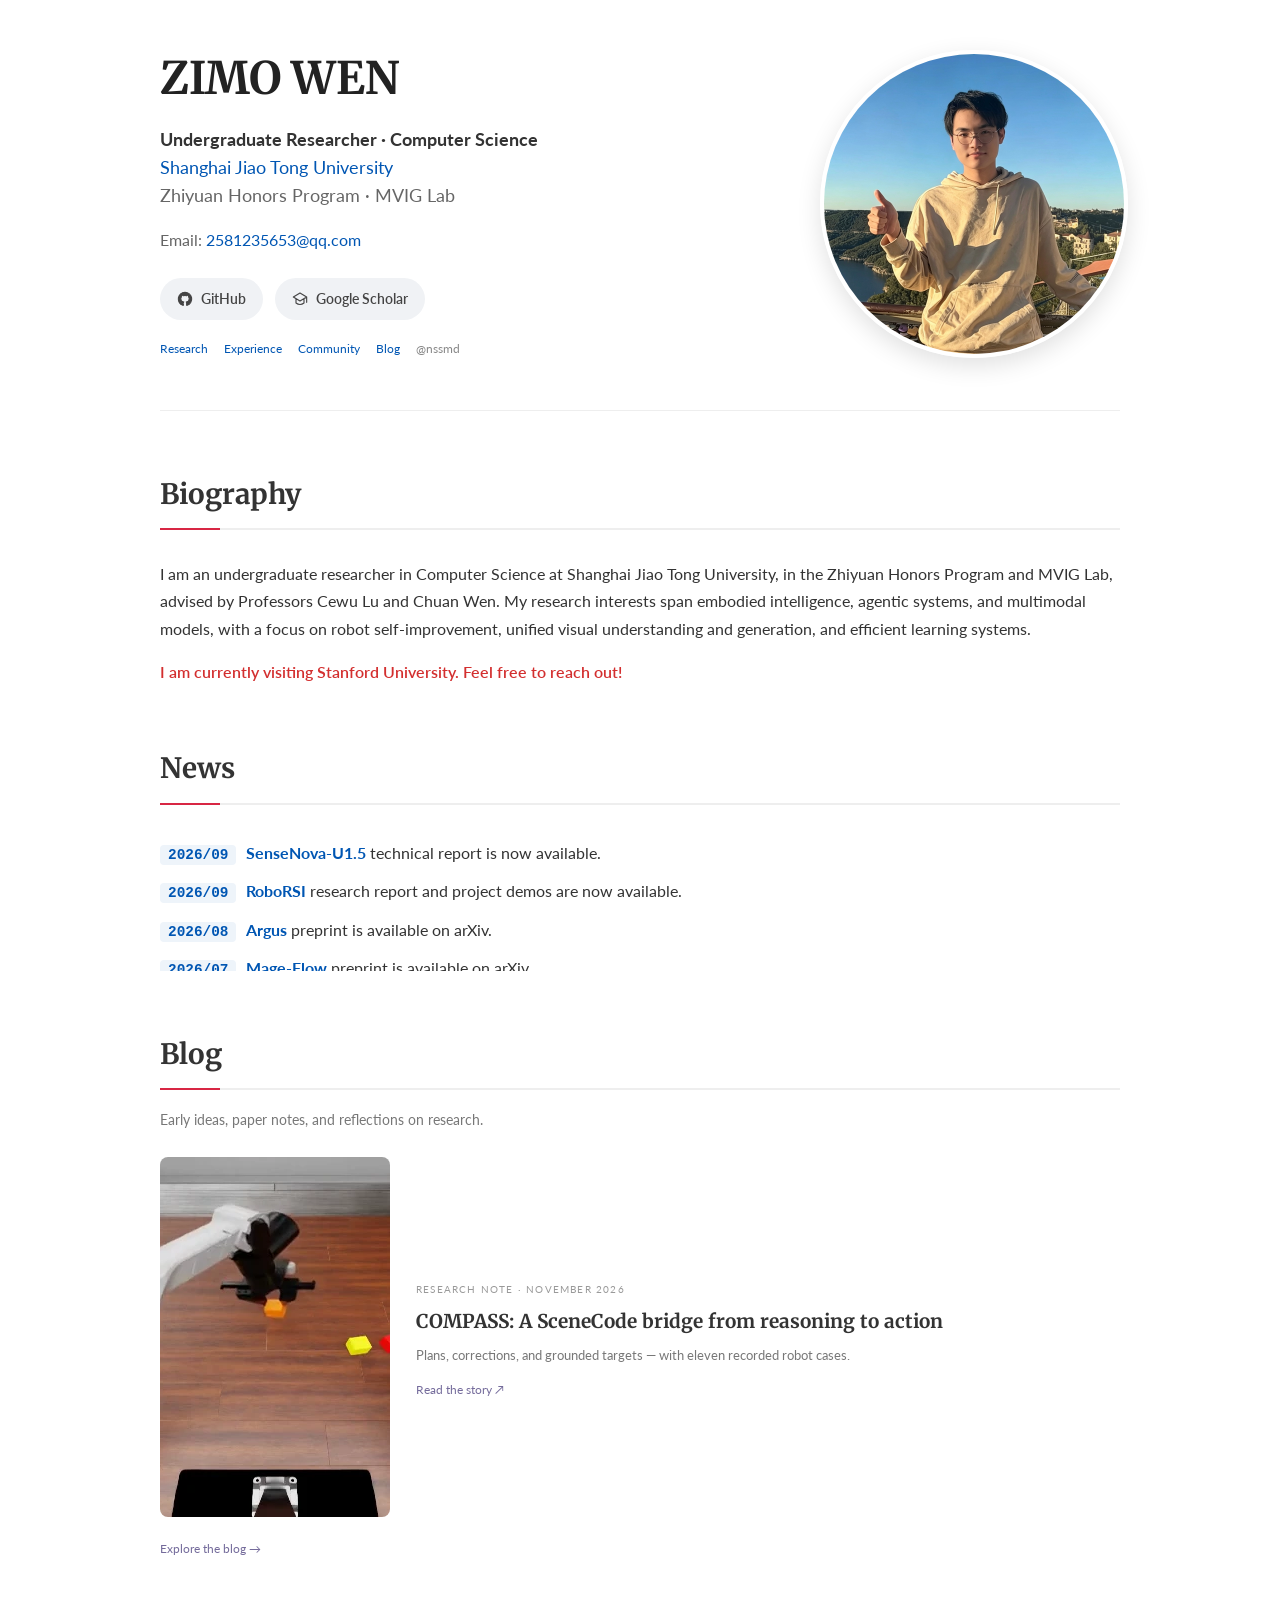
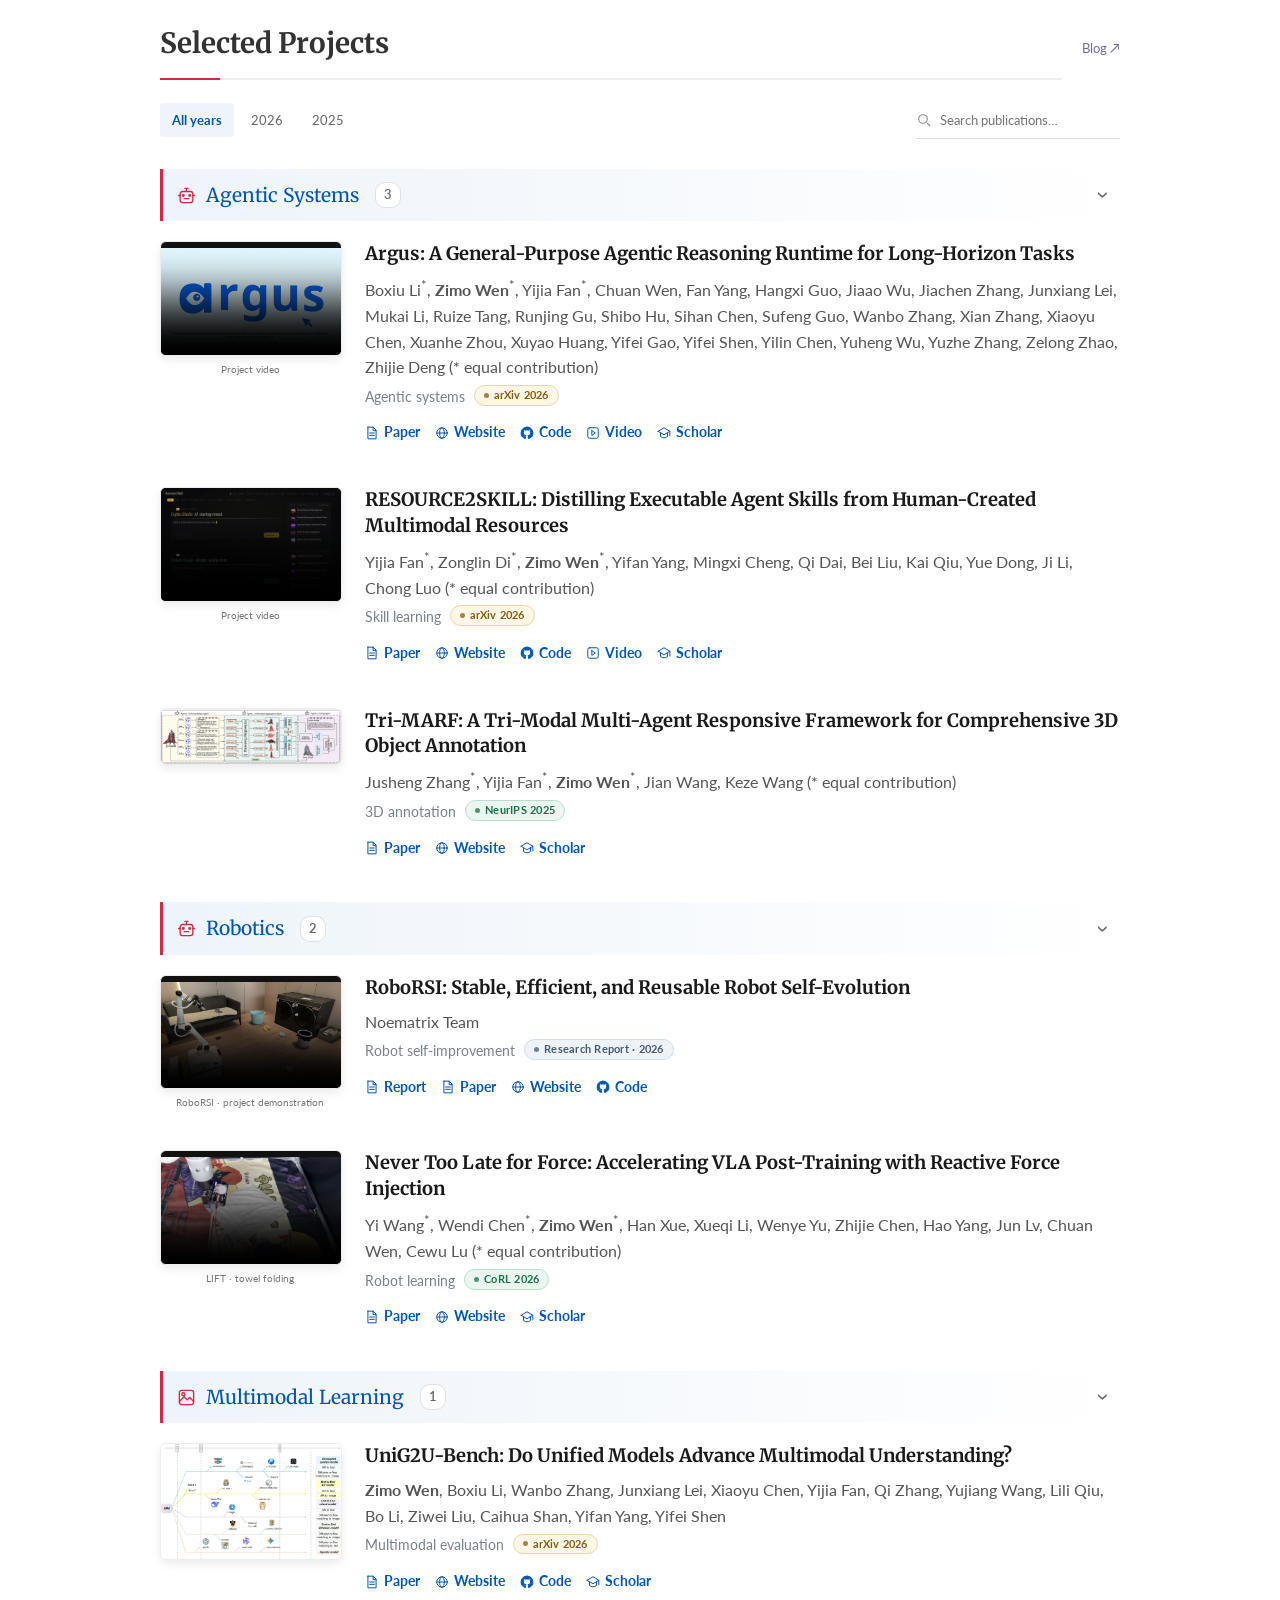
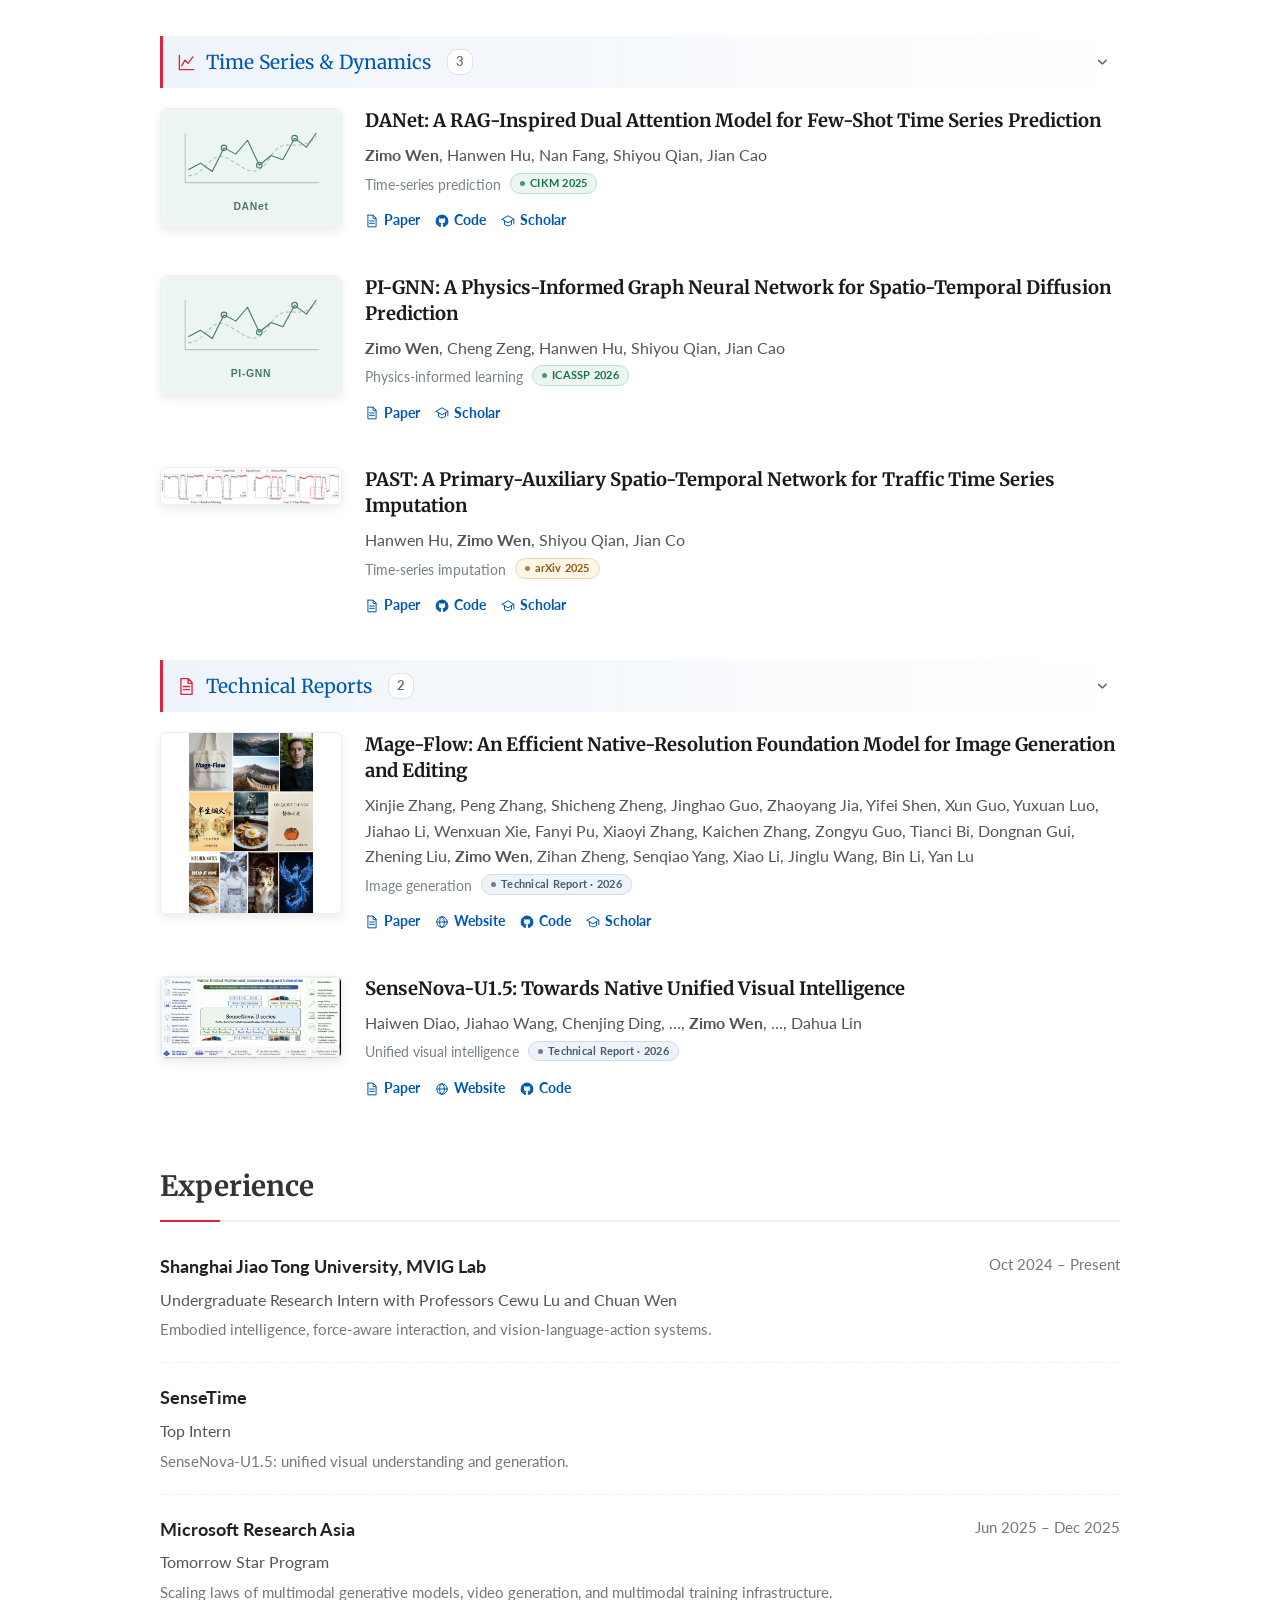
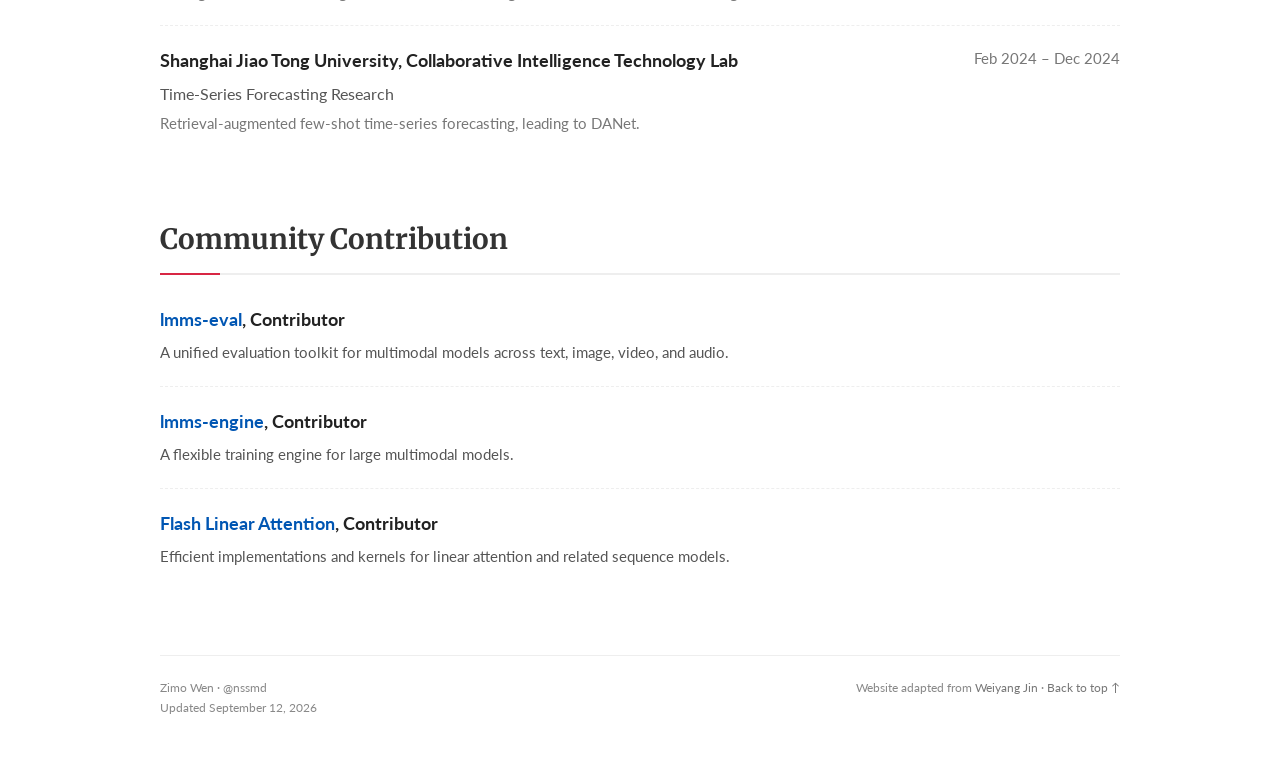
==== commit 935b0658: "Biography: add red note about visiting Stanford Co-Authored-By: Claude Opus 5.5 <noreply@anthropic.c" ====
--- a/index.html
+++ b/index.html
@@ -16,7 +16,7 @@
       <div class="profile-image-container"><img class="profile-photo" src="assets/avatar.png" alt="Zimo Wen's GitHub avatar" width="300" height="300"></div>
     </header>
     <main id="main">
-      <section id="about" aria-labelledby="about-title"><h2 id="about-title" class="section-title">Biography</h2><p class="biography">I am an undergraduate researcher in Computer Science at Shanghai Jiao Tong University, in the Zhiyuan Honors Program and MVIG Lab, advised by Professors Cewu Lu and Chuan Wen. My research interests span embodied intelligence, agentic systems, and multimodal models, with a focus on robot self-improvement, unified visual understanding and generation, and efficient learning systems.</p></section>
+      <section id="about" aria-labelledby="about-title"><h2 id="about-title" class="section-title">Biography</h2><p class="biography">I am an undergraduate researcher in Computer Science at Shanghai Jiao Tong University, in the Zhiyuan Honors Program and MVIG Lab, advised by Professors Cewu Lu and Chuan Wen. My research interests span embodied intelligence, agentic systems, and multimodal models, with a focus on robot self-improvement, unified visual understanding and generation, and efficient learning systems.</p><p class="biography visiting-note">I am currently visiting Stanford University. Feel free to reach out!</p></section>
       <section id="news" aria-labelledby="news-title"><h2 id="news-title" class="section-title">News</h2><ul class="news-scroll"><li><time class="news-date" datetime="2026-09">2026/09</time><span><a class="" href="https://arxiv.org/abs/2609.11929" target="_blank" rel="noopener noreferrer"><strong>SenseNova-U1.5</strong></a> technical report is now available.</span></li><li><time class="news-date" datetime="2026-09">2026/09</time><span><a class="" href="https://lab.noematrix.ai/blog/2-roborsi/" target="_blank" rel="noopener noreferrer"><strong>RoboRSI</strong></a> research report and project demos are now available.</span></li><li><time class="news-date" datetime="2026-08">2026/08</time><span><a class="" href="https://arxiv.org/abs/2608.05144" target="_blank" rel="noopener noreferrer"><strong>Argus</strong></a> preprint is available on arXiv.</span></li><li><time class="news-date" datetime="2026-07">2026/07</time><span><a class="" href="https://arxiv.org/abs/2607.19064" target="_blank" rel="noopener noreferrer"><strong>Mage-Flow</strong></a> preprint is available on arXiv.</span></li><li><time class="news-date" datetime="2026-06">2026/06</time><span><a class="" href="https://arxiv.org/abs/2606.29538" target="_blank" rel="noopener noreferrer"><strong>RESOURCE2SKILL</strong></a> preprint is available on arXiv.</span></li><li><time class="news-date" datetime="2026-03">2026/03</time><span><a class="" href="https://arxiv.org/abs/2603.03241" target="_blank" rel="noopener noreferrer"><strong>UniG2U-Bench</strong></a> preprint is available on arXiv.</span></li></ul></section>
       <section id="writing" aria-labelledby="writing-title"><h2 id="writing-title" class="section-title">Blog</h2><p class="home-blog-intro">Early ideas, paper notes, and reflections on research.</p><a class="home-blog-preview" href="blog/compass/"><img src="blog/assets/compass/cover.webp" alt="COMPASS color-order stacking execution" width="640" height="360" loading="lazy"><div><span class="home-blog-meta">RESEARCH NOTE · NOVEMBER 2026</span><h3>COMPASS: A SceneCode bridge from reasoning to action</h3><p>Plans, corrections, and grounded targets — with eleven recorded robot cases.</p><span class="home-blog-read">Read the story ↗</span></div></a><a class="home-blog-all" href="blog/">Explore the blog →</a></section>
       <section id="research" aria-labelledby="research-title"><div class="research-section-heading"><h2 id="research-title" class="section-title">Selected Projects</h2><a href="blog/" class="research-blog-link">Blog ↗</a></div>
--- a/custom.css
+++ b/custom.css
@@ -39,3 +39,5 @@
 .home-blog-preview{display:grid;grid-template-columns:230px 1fr;gap:26px;align-items:center;color:inherit}.home-blog-preview:hover{text-decoration:none}.home-blog-preview img{width:230px;aspect-ratio:16/10;object-fit:cover;border-radius:8px}.home-blog-meta{font-size:10px;letter-spacing:1.2px;color:#999}.home-blog-preview h3{font-size:19px;line-height:1.45;margin:8px 0;color:#333}.home-blog-preview p{font-size:13px;color:#777;line-height:1.7;margin:8px 0}.home-blog-read,.home-blog-all{font-size:12px;color:#746b9b}.home-blog-all{display:inline-block;margin-top:22px}@media(max-width:580px){.home-blog-preview{grid-template-columns:1fr;gap:16px}.home-blog-preview img{width:100%;aspect-ratio:16/9}}
 
 .home-blog-intro{font-size:14px;color:#777;margin:-12px 0 25px}.research-section-heading{display:flex;align-items:baseline;justify-content:space-between;gap:20px}.research-section-heading .section-title{flex:1}.research-blog-link{font-size:13px;color:#746b9b;white-space:nowrap}
+
+.visiting-note { color: #d32f2f; font-weight: 600; }
